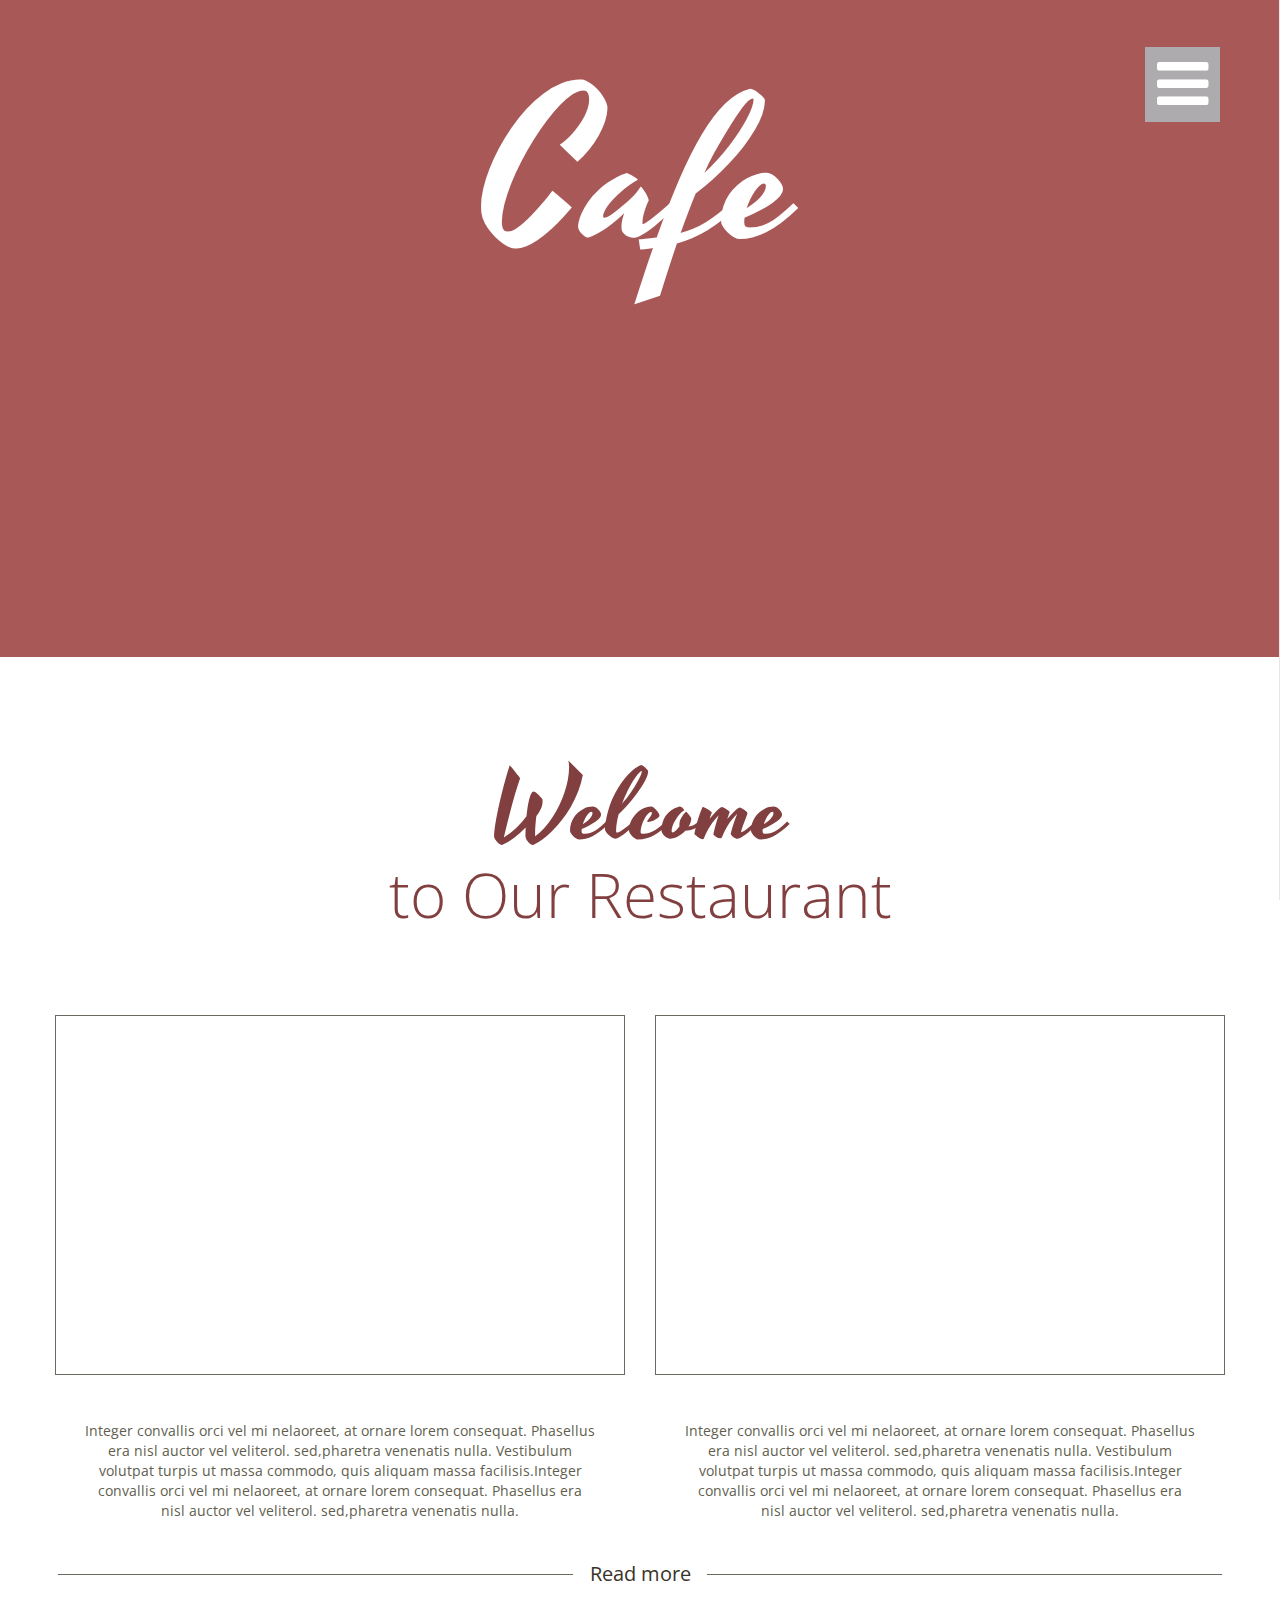
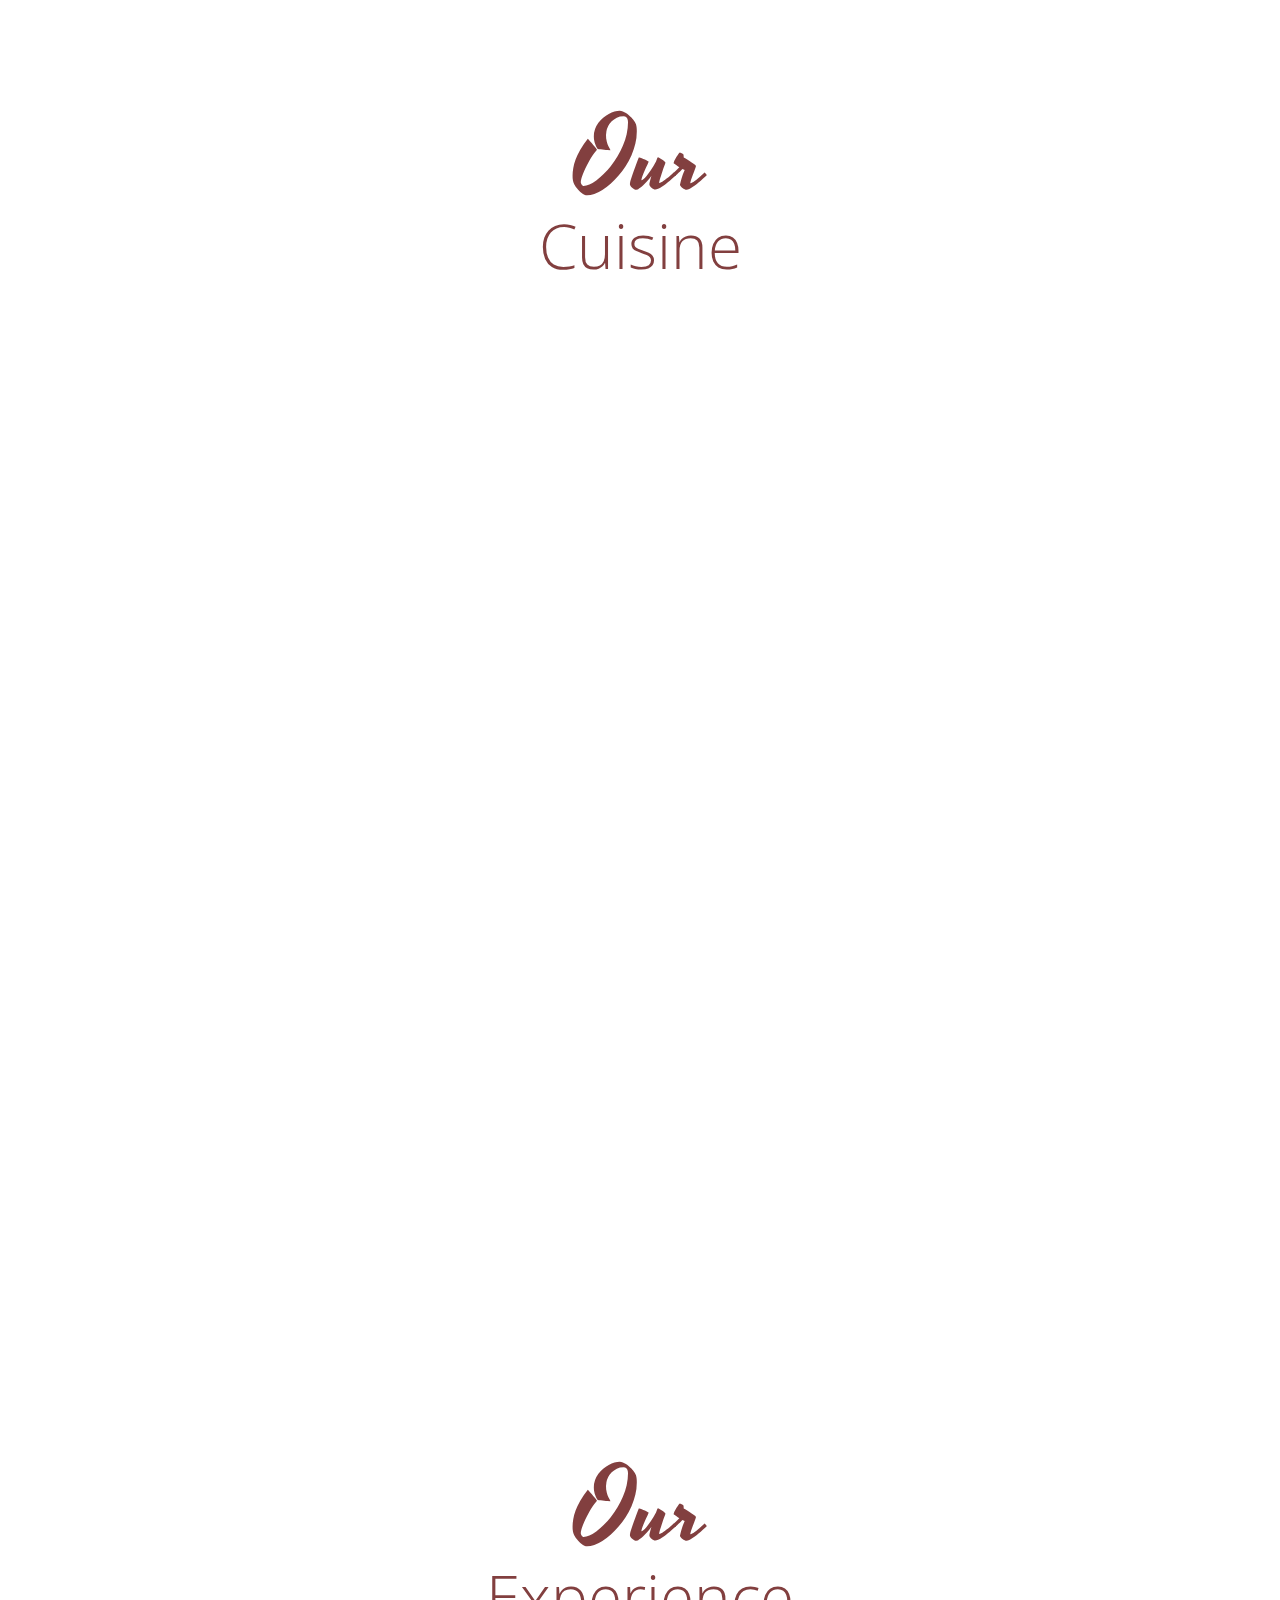
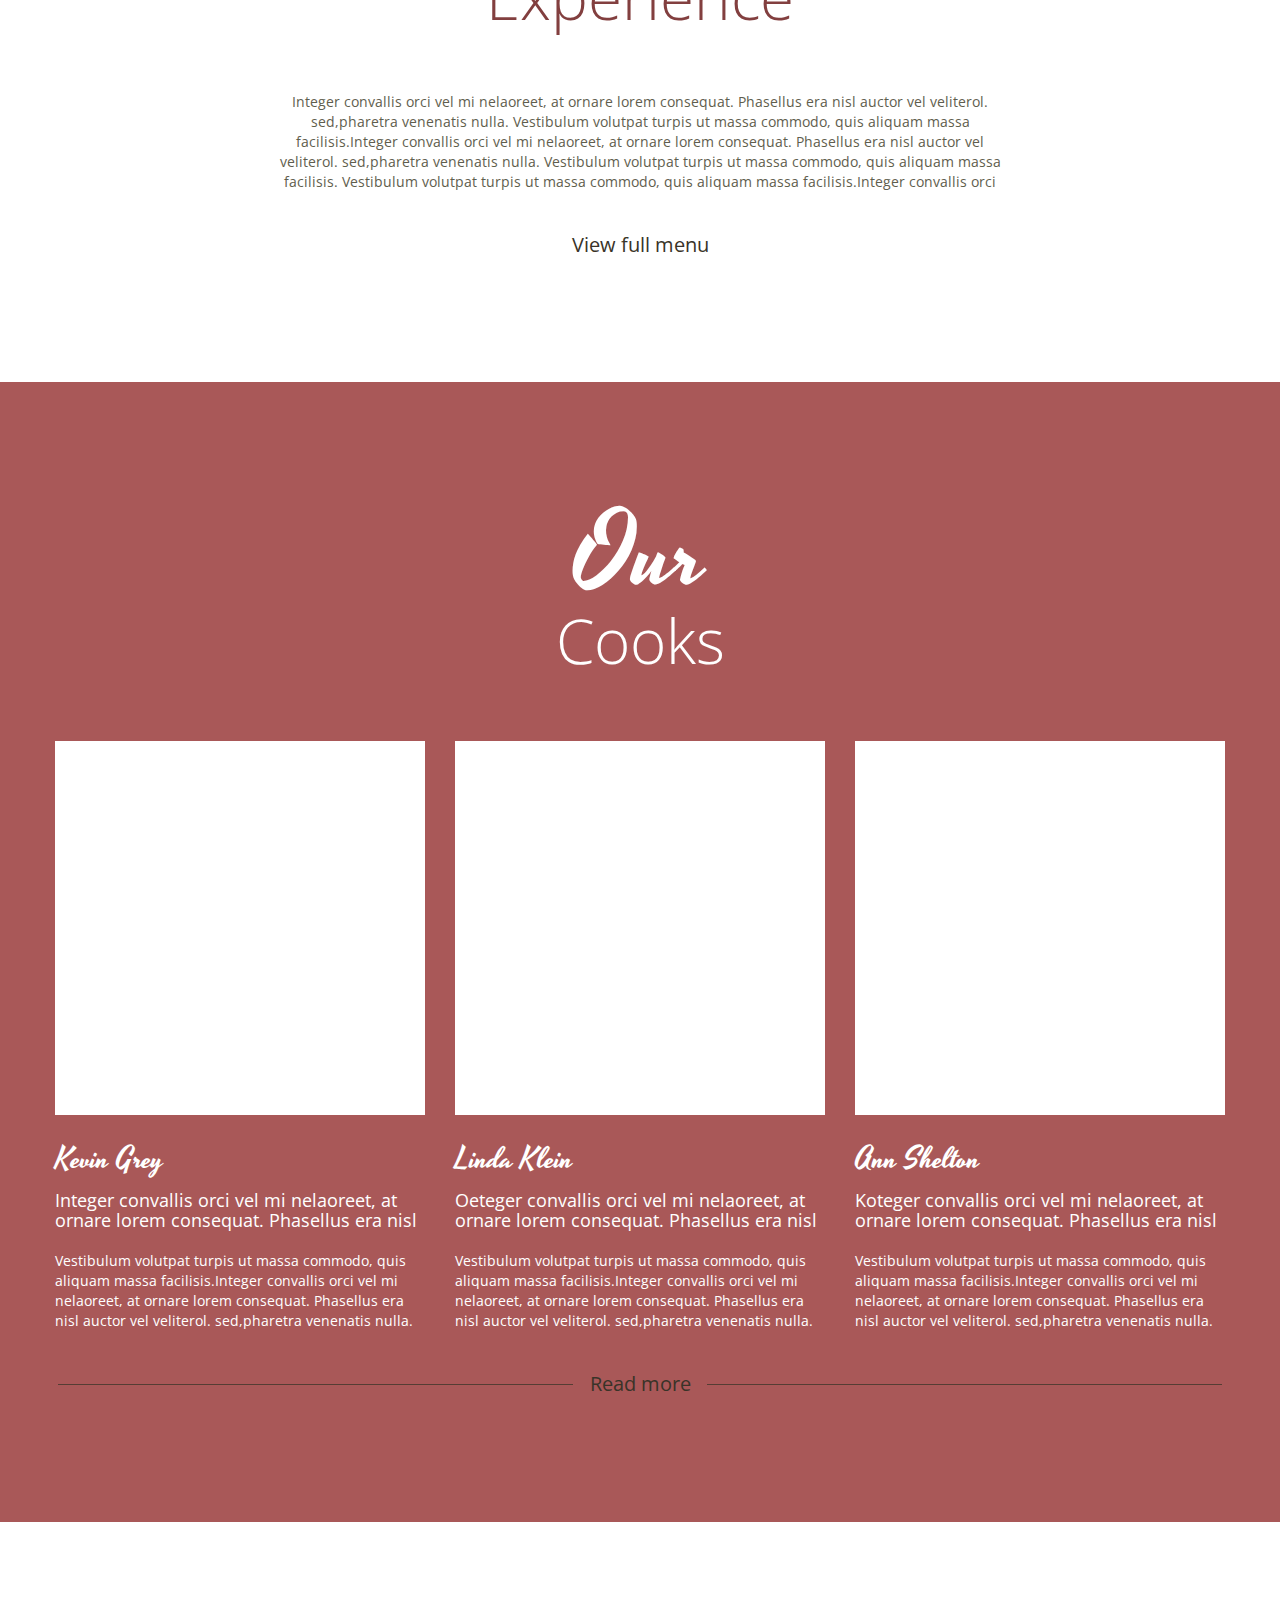
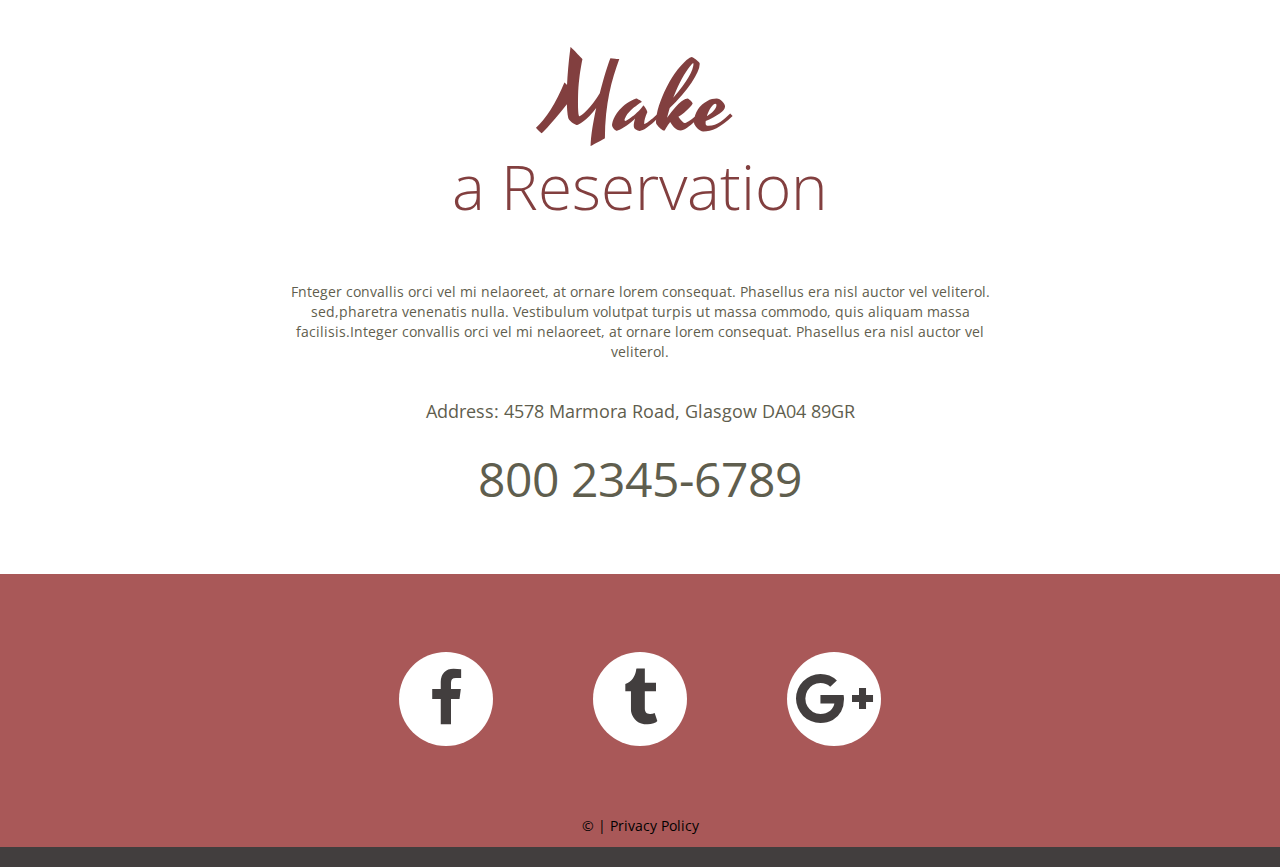
==== index.html @ 907d3550 "Merge 78367ccdb9307be7bf141c4cbf2163a4fdd224da into d1d3f9cb39e96d536a439a0bcb1206f073305b9b" ====
﻿<!DOCTYPE html>
<html lang="en">
  <head>
    <title>Home</title>
    <meta charset="utf-8" />
    <meta name="format-detection" content="telephone=no" />
    <link rel="icon" href="images/favicon.ico" type="image/x-icon" />
    <link rel="stylesheet" href="css/grid.css" />
    <link rel="stylesheet" href="css/style.css" />
    <link rel="stylesheet" href="css/camera.css" />
    <link rel="stylesheet" href="css/jquery.fancybox.css" />

    <script src="js/jquery.js"></script>
    <script src="js/jquery-migrate-1.2.1.js"></script>

    <!--[if lt IE 9]>
    <html class="lt-ie9">
    <div style=' clear: both; text-align:center; position: relative;'>
        <a href="http://windows.microsoft.com/en-US/internet-explorer/..">
            <img src="images/ie8-panel/warning_bar_0000_us.jpg" border="0" height="42" width="820"
                 alt="You are using an outdated browser. For a faster, safer browsing experience, upgrade for free today."/>
        </a> 
    </div>
    <script src="js/html5shiv.js"></script>
    <![endif]-->

    <script src="js/device.min.js"></script>
  </head>

  <body>
    <div class="page">
      <!--========================================================
                              HEADER
    =========================================================-->
      <header>
        <div class="camera_container">
          <div id="camera" class="camera_wrap">
            <div
              data-thumb="images/slide01_thumb.jpg"
              data-src="images/slide01.jpg"
            >
              <div class="camera_caption fadeIn"></div>
            </div>
            <div
              data-thumb="images/slide02_thumb.jpg"
              data-src="images/slide02.jpg"
            >
              <div class="camera_caption fadeIn"></div>
            </div>
            <div
              data-thumb="images/slide03_thumb.jpg"
              data-src="images/slide03.jpg"
            >
              <div class="camera_caption fadeIn"></div>
            </div>
          </div>

          <div class="brand wow fadeIn">
            <h1 class="brand_name">
              <a href="./">Cafe</a>
            </h1>
          </div>
        </div>

        <div class="toggle-menu-container">
          <nav class="nav">
            <div class="nav_title"></div>
            <a class="sf-menu-toggle fa fa-bars" href="#"></a>
            <ul class="sf-menu">
              <li class="active">
                <a href="./">Home</a>
              </li>
              <li>
                <a href="index-1.html">About</a>
                <ul>
                  <li>
                    <a href="#">Quisque nulla</a>
                  </li>
                  <li>
                    <a href="#">Vestibulum libero</a>
                    <ul>
                      <li>
                        <a href="#">Lorem</a>
                      </li>
                      <li>
                        <a href="#">Dolor</a>
                      </li>
                      <li>
                        <a href="#">Sit amet</a>
                      </li>
                    </ul>
                  </li>
                  <li>
                    <a href="#">Vivamus eget nibh</a>
                  </li>
                </ul>
              </li>
              <li>
                <a href="index-2.html">What We Do</a>
              </li>
              <li>
                <a href="index-3.html">Menu</a>
              </li>
              <li>
                <a href="index-4.html">Contacts</a>
              </li>
            </ul>
          </nav>
        </div>
      </header>
      <!--========================================================
                              CONTENT
    =========================================================-->
      <main>
        <section class="well">
          <div class="container">
            <h2><em>Welcome</em>to Our Restaurant</h2>
            <div class="row">
              <div class="grid_6">
                <div class="img img__border">
                  <div class="lazy-img" style="padding-bottom: 63.0282%">
                    <img data-src="images/page-1_img01.jpg" alt="" />
                  </div>
                </div>
                <p class="center indents-1">
                  Integer convallis orci vel mi nelaoreet, at ornare lorem
                  consequat. Phasellus era nisl auctor vel veliterol.
                  sed,pharetra venenatis nulla. Vestibulum volutpat turpis ut
                  massa commodo, quis aliquam massa facilisis.Integer convallis
                  orci vel mi nelaoreet, at ornare lorem consequat. Phasellus
                  era nisl auctor vel veliterol. sed,pharetra venenatis nulla.
                </p>
              </div>
              <div class="grid_6">
                <div class="img img__border">
                  <div class="lazy-img" style="padding-bottom: 63.0282%">
                    <img data-src="images/page-1_img02.jpg" alt="" />
                  </div>
                </div>
                <p class="center indents-1">
                  Integer convallis orci vel mi nelaoreet, at ornare lorem
                  consequat. Phasellus era nisl auctor vel veliterol.
                  sed,pharetra venenatis nulla. Vestibulum volutpat turpis ut
                  massa commodo, quis aliquam massa facilisis.Integer convallis
                  orci vel mi nelaoreet, at ornare lorem consequat. Phasellus
                  era nisl auctor vel veliterol. sed,pharetra venenatis nulla.
                </p>
              </div>
            </div>
            <div class="decoration"><a href="#" class="btn">Read more</a></div>
            <h2><em>Our</em>Cuisine</h2>
          </div>
          <div class="gallery">
            <div class="gallery_col-1">
              <a
                data-fancybox-group="gallery"
                href="images/page-1_img03_original.jpg"
                class="gallery_item thumb lazy-img"
                style="padding-bottom: 93.96551724137931%"
              >
                <img data-src="images/page-1_img03.jpg" alt="" />
                <div class="gallery_overlay">
                  <div class="gallery_caption">
                    <p><em>Lorem Blandit</em></p>
                    <p>
                      Integer convallis orci vel mi nelaoreet, at ornare lorem
                      consequat. Phasellus era nisl
                    </p>
                  </div>
                </div>
              </a>
              <a
                data-fancybox-group="gallery"
                href="images/page-1_img04_original.jpg"
                class="gallery_item thumb lazy-img"
                style="padding-bottom: 74.13793103448276%"
              >
                <img data-src="images/page-1_img04.jpg" alt="" />
                <div class="gallery_overlay">
                  <div class="gallery_caption">
                    <p><em>Lorem Blandit</em></p>
                    <p>
                      Integer convallis orci vel mi nelaoreet, at ornare lorem
                      consequat. Phasellus era nisl
                    </p>
                  </div>
                </div>
              </a>
              <a
                data-fancybox-group="gallery"
                href="images/page-1_img05_original.jpg"
                class="gallery_item thumb lazy-img"
                style="padding-bottom: 94.6551724137931%"
              >
                <img data-src="images/page-1_img05.jpg" alt="" />
                <div class="gallery_overlay">
                  <div class="gallery_caption">
                    <p><em>Lorem Blandit</em></p>
                    <p>
                      Integer convallis orci vel mi nelaoreet, at ornare lorem
                      consequat. Phasellus era nisl
                    </p>
                  </div>
                </div>
              </a>
            </div>
            <div class="gallery_col-2">
              <a
                data-fancybox-group="gallery"
                href="images/page-1_img06_original.jpg"
                class="gallery_item thumb lazy-img"
                style="padding-bottom: 52.48322147651007%"
              >
                <img data-src="images/page-1_img06.jpg" alt="" />
                <div class="gallery_overlay">
                  <div class="gallery_caption">
                    <p><em>Lorem Blandit</em></p>
                    <p>
                      Integer convallis orci vel mi nelaoreet, at ornare lorem
                      consequat. Phasellus era nisl
                    </p>
                  </div>
                </div>
              </a>
              <a
                data-fancybox-group="gallery"
                href="images/page-1_img07_original.jpg"
                class="gallery_item thumb lazy-img"
                style="padding-bottom: 55.97315436241611%"
              >
                <img data-src="images/page-1_img07.jpg" alt="" />
                <div class="gallery_overlay">
                  <div class="gallery_caption">
                    <p><em>Lorem Blandit</em></p>
                    <p>
                      Integer convallis orci vel mi nelaoreet, at ornare lorem
                      consequat. Phasellus era nisl
                    </p>
                  </div>
                </div>
              </a>
              <a
                data-fancybox-group="gallery"
                href="images/page-1_img08_original.jpg"
                class="gallery_item thumb lazy-img"
                style="padding-bottom: 96.10738255033557%"
              >
                <img data-src="images/page-1_img08.jpg" alt="" />
                <div class="gallery_overlay">
                  <div class="gallery_caption">
                    <p><em>Lorem Blandit</em></p>
                    <p>
                      Integer convallis orci vel mi nelaoreet, at ornare lorem
                      consequat. Phasellus era nisl
                    </p>
                  </div>
                </div>
              </a>
            </div>
            <div class="gallery_col-3">
              <a
                data-fancybox-group="gallery"
                href="images/page-1_img09_original.jpg"
                class="gallery_item thumb lazy-img"
                style="padding-bottom: 93.69676320272572%"
              >
                <img data-src="images/page-1_img09.jpg" alt="" />
                <div class="gallery_overlay">
                  <div class="gallery_caption">
                    <p><em>Lorem Blandit</em></p>
                    <p>
                      Integer convallis orci vel mi nelaoreet, at ornare lorem
                      consequat. Phasellus era nisl
                    </p>
                  </div>
                </div>
              </a>
              <a
                data-fancybox-group="gallery"
                href="images/page-1_img10_original.jpg"
                class="gallery_item thumb lazy-img"
                style="padding-bottom: 72.23168654173765%"
              >
                <img data-src="images/page-1_img10.jpg" alt="" />
                <div class="gallery_overlay">
                  <div class="gallery_caption">
                    <p><em>Lorem Blandit</em></p>
                    <p>
                      Integer convallis orci vel mi nelaoreet, at ornare lorem
                      consequat. Phasellus era nisl
                    </p>
                  </div>
                </div>
              </a>
              <a
                data-fancybox-group="gallery"
                href="images/page-1_img11_original.jpg"
                class="gallery_item thumb lazy-img"
                style="padding-bottom: 93.69676320272572%"
              >
                <img data-src="images/page-1_img11.jpg" alt="" />
                <div class="gallery_overlay">
                  <div class="gallery_caption">
                    <p><em>Lorem Blandit</em></p>
                    <p>
                      Integer convallis orci vel mi nelaoreet, at ornare lorem
                      consequat. Phasellus era nisl
                    </p>
                  </div>
                </div>
              </a>
            </div>
          </div>
        </section>
        <section class="parallax parallax1" data-parallax-speed="-0.4">
          <div class="container">
            <h2><em>Our </em>Experience</h2>
            <p class="indents-2">
              Integer convallis orci vel mi nelaoreet, at ornare lorem
              consequat. Phasellus era nisl auctor vel veliterol. sed,pharetra
              venenatis nulla. Vestibulum volutpat turpis ut massa commodo, quis
              aliquam massa facilisis.Integer convallis orci vel mi nelaoreet,
              at ornare lorem consequat. Phasellus era nisl auctor vel
              veliterol. sed,pharetra venenatis nulla. Vestibulum volutpat
              turpis ut massa commodo, quis aliquam massa facilisis. Vestibulum
              volutpat turpis ut massa commodo, quis aliquam massa
              facilisis.Integer convallis orci
            </p>
            <a href="#" class="btn">View full menu</a>
          </div>
        </section>
        <section class="well well__offset-1 bg-1">
          <div class="container">
            <h2><em>Our </em>Cooks</h2>
            <div class="row row__offset-1">
              <div class="grid_4">
                <figure>
                  <div
                    class="img lazy-img"
                    style="padding-bottom: 101.0810810810811%"
                  >
                    <img data-src="images/page-1_img12.jpg" alt="" />
                  </div>
                  <figcaption>Kevin Grey</figcaption>
                </figure>
                <h3>
                  Integer convallis orci vel mi nelaoreet, at ornare lorem
                  consequat. Phasellus era nisl
                </h3>
                <p>
                  Vestibulum volutpat turpis ut massa commodo, quis aliquam
                  massa facilisis.Integer convallis orci vel mi nelaoreet, at
                  ornare lorem consequat. Phasellus era nisl auctor vel
                  veliterol. sed,pharetra venenatis nulla.
                </p>
              </div>
              <div class="grid_4">
                <figure>
                  <div
                    class="img lazy-img"
                    style="padding-bottom: 101.0810810810811%"
                  >
                    <img data-src="images/page-1_img13.jpg" alt="" />
                  </div>
                  <figcaption>Linda Klein</figcaption>
                </figure>
                <h3>
                  Oeteger convallis orci vel mi nelaoreet, at ornare lorem
                  consequat. Phasellus era nisl
                </h3>
                <p>
                  Vestibulum volutpat turpis ut massa commodo, quis aliquam
                  massa facilisis.Integer convallis orci vel mi nelaoreet, at
                  ornare lorem consequat. Phasellus era nisl auctor vel
                  veliterol. sed,pharetra venenatis nulla.
                </p>
              </div>
              <div class="grid_4">
                <figure>
                  <div
                    class="img lazy-img"
                    style="padding-bottom: 101.0810810810811%"
                  >
                    <img data-src="images/page-1_img14.jpg" alt="" />
                  </div>
                  <figcaption>Ann Shelton</figcaption>
                </figure>
                <h3>
                  Koteger convallis orci vel mi nelaoreet, at ornare lorem
                  consequat. Phasellus era nisl
                </h3>
                <p>
                  Vestibulum volutpat turpis ut massa commodo, quis aliquam
                  massa facilisis.Integer convallis orci vel mi nelaoreet, at
                  ornare lorem consequat. Phasellus era nisl auctor vel
                  veliterol. sed,pharetra venenatis nulla.
                </p>
              </div>
            </div>
            <div class="decoration"><a href="#" class="btn">Read more</a></div>
          </div>
        </section>
        <section class="well well__offset-2">
          <div class="container center">
            <h2><em>Make </em>a Reservation</h2>
            <p class="indents-2">
              Fnteger convallis orci vel mi nelaoreet, at ornare lorem
              consequat. Phasellus era nisl auctor vel veliterol. sed,pharetra
              venenatis nulla. Vestibulum volutpat turpis ut massa commodo, quis
              aliquam massa facilisis.Integer convallis orci vel mi nelaoreet,
              at ornare lorem consequat. Phasellus era nisl auctor vel
              veliterol.
            </p>
            <address class="address-1">
              <dl>
                <dt>Address:</dt>
                <dd>4578 Marmora Road, Glasgow DA04 89GR</dd>
              </dl>
              <p><em>800 2345-6789</em></p>
            </address>
          </div>
        </section>
      </main>

      <!--========================================================
                              FOOTER
    =========================================================-->
      <footer>
        <div class="container">
          <ul class="socials">
            <li><a href="#" class="fa fa-facebook"></a></li>
            <li><a href="#" class="fa fa-tumblr"></a></li>
            <li><a href="#" class="fa fa-google-plus"></a></li>
          </ul>
          <div class="copyright">
            © <span id="copyright-year"></span> |
            <a href="#">Privacy Policy</a>
          </div>
        </div>
        <div class="tm">
          <a href="#"><img src="images/TM_logo.png" alt="" /></a>
        </div>
      </footer>
    </div>

    <script src="js/script.js"></script>
  </body>
</html>
---- css/grid.css ----
/*==========================================================
                        NORMALIZE
==========================================================*/
html,
body,
div,
span,
applet,
object,
iframe,
h1,
h2,
h3,
h4,
h5,
h6,
p,
blockquote,
pre,
a,
abbr,
acronym,
address,
big,
cite,
code,
del,
dfn,
em,
img,
ins,
kbd,
q,
s,
samp,
small,
strike,
strong,
sub,
sup,
tt,
var,
b,
u,
i,
center,
dl,
dt,
dd,
ol,
ul,
li,
fieldset,
form,
label,
legend,
table,
caption,
tbody,
tfoot,
thead,
tr,
th,
td,
article,
aside,
canvas,
details,
embed,
figure,
figcaption,
footer,
header,
hgroup,
menu,
nav,
output,
ruby,
section,
summary,
time,
mark,
audio,
video {
  margin: 0;
  padding: 0;
  border: 0;
  font-size: 100%;
  font: inherit;
  vertical-align: top;
}
article,
aside,
details,
figcaption,
figure,
footer,
header,
hgroup,
menu,
nav,
section {
  display: block;
}
body {
  line-height: 1;
}
ol,
ul {
  list-style: none;
}
blockquote,
q {
  quotes: none;
}
blockquote:before,
blockquote:after,
q:before,
q:after {
  content: '';
  content: none;
}
table {
  border-collapse: collapse;
  border-spacing: 0;
}
/*==========================================================
                        GRID SYSTEM
==========================================================*/
.container,
.container-fluid {
  margin-right: auto;
  margin-left: auto;
  -moz-box-sizing: border-box;
  -webkit-box-sizing: border-box;
  box-sizing: border-box;
}
.container:before,
.container-fluid:before,
.row:before,
.container:after,
.container-fluid:after,
.row:after {
  content: " ";
  display: table;
}
.container:after,
.container-fluid:after,
.row:after {
  clear: both;
}
.container-fluid [class*="grid_"] {
  float: left;
  width: 8.33333333%;
  min-height: 1px;
}
.container-fluid .grid_12 {
  width: 100%;
}
.container-fluid .grid_11 {
  width: 91.66666667%;
}
.container-fluid .grid_10 {
  width: 83.33333333%;
}
.container-fluid .grid_9 {
  width: 75%;
}
.container-fluid .grid_8 {
  width: 66.66666667%;
}
.container-fluid .grid_7 {
  width: 58.33333333%;
}
.container-fluid .grid_6 {
  width: 50%;
}
.container-fluid .grid_5 {
  width: 41.66666667%;
}
.container-fluid .grid_4 {
  width: 33.33333333%;
}
.container-fluid .grid_3 {
  width: 25%;
}
.container-fluid .grid_2 {
  width: 16.66666667%;
}
.container-fluid .grid_1 {
  width: 8.33333333%;
}
.container-fluid .preffix_12 {
  margin-left: 100%;
}
.container-fluid .preffix_11 {
  margin-left: 91.66666667%;
}
.container-fluid .preffix_10 {
  margin-left: 83.33333333%;
}
.container-fluid .preffix_9 {
  margin-left: 75%;
}
.container-fluid .preffix_8 {
  margin-left: 66.66666667%;
}
.container-fluid .preffix_7 {
  margin-left: 58.33333333%;
}
.container-fluid .preffix_6 {
  margin-left: 50%;
}
.container-fluid .preffix_5 {
  margin-left: 41.66666667%;
}
.container-fluid .preffix_4 {
  margin-left: 33.33333333%;
}
.container-fluid .preffix_3 {
  margin-left: 25%;
}
.container-fluid .preffix_2 {
  margin-left: 16.66666667%;
}
.container-fluid .preffix_1 {
  margin-left: 8.33333333%;
}
.container,
.container-fluid {
  width: 1170px;
}
.container .row {
  margin-left: -30px;
}
.container [class*="grid_"] {
  float: left;
  min-height: 1px;
  margin-left: 30px;
}
.container .grid_12 {
  width: 1170px;
}
.container .grid_11 {
  width: 1070px;
}
.container .grid_10 {
  width: 970px;
}
.container .grid_9 {
  width: 870px;
}
.container .grid_8 {
  width: 770px;
}
.container .grid_7 {
  width: 670px;
}
.container .grid_6 {
  width: 570px;
}
.container .grid_5 {
  width: 470px;
}
.container .grid_4 {
  width: 370px;
}
.container .grid_3 {
  width: 270px;
}
.container .grid_2 {
  width: 170px;
}
.container .grid_1 {
  width: 70px;
}
.container .preffix_12 {
  margin-left: 1230px;
}
.container .preffix_11 {
  margin-left: 1130px;
}
.container .preffix_10 {
  margin-left: 1030px;
}
.container .preffix_9 {
  margin-left: 930px;
}
.container .preffix_8 {
  margin-left: 830px;
}
.container .preffix_7 {
  margin-left: 730px;
}
.container .preffix_6 {
  margin-left: 630px;
}
.container .preffix_5 {
  margin-left: 530px;
}
.container .preffix_4 {
  margin-left: 430px;
}
.container .preffix_3 {
  margin-left: 330px;
}
.container .preffix_2 {
  margin-left: 230px;
}
.container .preffix_1 {
  margin-left: 130px;
}
@media (min-width: 980px) and (max-width: 1199px) {
  .container,
  .container-fluid {
    width: 940px;
  }
  .container .row {
    margin-left: -20px;
  }
  .container [class*="grid_"] {
    float: left;
    min-height: 1px;
    margin-left: 20px;
  }
  .container .grid_12 {
    width: 940px;
  }
  .container .grid_11 {
    width: 860px;
  }
  .container .grid_10 {
    width: 780px;
  }
  .container .grid_9 {
    width: 700px;
  }
  .container .grid_8 {
    width: 620px;
  }
  .container .grid_7 {
    width: 540px;
  }
  .container .grid_6 {
    width: 460px;
  }
  .container .grid_5 {
    width: 380px;
  }
  .container .grid_4 {
    width: 300px;
  }
  .container .grid_3 {
    width: 220px;
  }
  .container .grid_2 {
    width: 140px;
  }
  .container .grid_1 {
    width: 60px;
  }
  .container .preffix_12 {
    margin-left: 980px;
  }
  .container .preffix_11 {
    margin-left: 900px;
  }
  .container .preffix_10 {
    margin-left: 820px;
  }
  .container .preffix_9 {
    margin-left: 740px;
  }
  .container .preffix_8 {
    margin-left: 660px;
  }
  .container .preffix_7 {
    margin-left: 580px;
  }
  .container .preffix_6 {
    margin-left: 500px;
  }
  .container .preffix_5 {
    margin-left: 420px;
  }
  .container .preffix_4 {
    margin-left: 340px;
  }
  .container .preffix_3 {
    margin-left: 260px;
  }
  .container .preffix_2 {
    margin-left: 180px;
  }
  .container .preffix_1 {
    margin-left: 100px;
  }
}
@media (min-width: 768px) and (max-width: 979px) {
  .container,
  .container-fluid {
    width: 748px;
  }
  .container .row {
    margin-left: -20px;
  }
  .container [class*="grid_"] {
    float: left;
    min-height: 1px;
    margin-left: 20px;
  }
  .container .grid_12 {
    width: 748px;
  }
  .container .grid_11 {
    width: 684px;
  }
  .container .grid_10 {
    width: 620px;
  }
  .container .grid_9 {
    width: 556px;
  }
  .container .grid_8 {
    width: 492px;
  }
  .container .grid_7 {
    width: 428px;
  }
  .container .grid_6 {
    width: 364px;
  }
  .container .grid_5 {
    width: 300px;
  }
  .container .grid_4 {
    width: 236px;
  }
  .container .grid_3 {
    width: 172px;
  }
  .container .grid_2 {
    width: 108px;
  }
  .container .grid_1 {
    width: 44px;
  }
  .container .preffix_12 {
    margin-left: 788px;
  }
  .container .preffix_11 {
    margin-left: 724px;
  }
  .container .preffix_10 {
    margin-left: 660px;
  }
  .container .preffix_9 {
    margin-left: 596px;
  }
  .container .preffix_8 {
    margin-left: 532px;
  }
  .container .preffix_7 {
    margin-left: 468px;
  }
  .container .preffix_6 {
    margin-left: 404px;
  }
  .container .preffix_5 {
    margin-left: 340px;
  }
  .container .preffix_4 {
    margin-left: 276px;
  }
  .container .preffix_3 {
    margin-left: 212px;
  }
  .container .preffix_2 {
    margin-left: 148px;
  }
  .container .preffix_1 {
    margin-left: 84px;
  }
}
@media (max-width: 767px) {
  .container,
  .container-fluid {
    width: 420px;
    padding: 0;
  }
  .container .row {
    margin-left: 0;
  }
  .row + .row,
  [class*="grid_"] + [class*="grid_"] {
    margin-top: 30px;
  }
  .container [class*="grid_"],
  .container-fluid [class*="grid_"] {
    float: none;
    display: block;
    width: 100%;
    margin-left: 0;
  }
}
@media (max-width: 479px) {
  body {
    padding: 0;
  }
  .container,
  .container-fluid {
    width: 300px;
    padding: 0 15px;
  }
  .row {
    margin-left: 0;
  }
}
---- css/style.css ----
@import "animate.css";
@import url(//maxcdn.bootstrapcdn.com/font-awesome/4.3.0/css/font-awesome.min.css);
@import url(http://fonts.googleapis.com/css?family=Open+Sans:300,400,700);
@import url(http://fonts.googleapis.com/css?family=Yesteryear);
/*========================================================
                      Main Styles
=========================================================*/
body {
  background: #a95858;
  color: #333;
  font-family: 'Open Sans', sans-serif;
  font-size: 14px;
  line-height: 20px;
  font-weight: 400px;
  -webkit-text-size-adjust: none;
  color: #5f5e4e;
}
img {
  max-width: 100%;
  height: auto;
}
h2 {
  text-align: center;
  font-family: 'Open Sans', sans-serif;
  font-size: 62px;
  line-height: 82px;
  font-weight: 300;
  color: #823f3f;
}
@media (max-width: 767px) {
  h2 {
    font-size: 42px;
    line-height: 56px;
  }
}
h2 em {
  display: block;
  font-family: 'Yesteryear', cursive;
  font-size: 100px;
  line-height: 82px;
  font-weight: 400;
}
@media (max-width: 767px) {
  h2 em {
    font-size: 72px;
    line-height: 56px;
  }
}
h3 {
  font-family: 'Open Sans', sans-serif;
  font-size: 18px;
  line-height: 20px;
  font-weight: 400;
  color: #393328;
}
p a:hover {
  text-decoration: underline;
}
figcaption {
  font-family: 'Yesteryear', cursive;
  font-size: 30px;
  line-height: 40px;
  font-weight: 400;
  color: #393328;
}
.address-1 {
  font-size: 18px;
  line-height: 24px;
}
.address-1 dt {
  display: inline-block;
}
.address-1 dd {
  display: inline-block;
}
.address-1 em {
  font-size: 48px;
  line-height: 56px;
}
.address-1 * + p {
  margin-top: 28px;
}
.address-2 {
  overflow: hidden;
  margin-top: 60px;
}
.address-2 .address_container {
  width: 170px;
  float: left;
}
@media (max-width: 979px) {
  .address-2 .address_container {
    float: none;
    width: 100%;
  }
}
.address-2 dl {
  margin-left: 128px;
  float: left;
}
@media (max-width: 1199px) {
  .address-2 dl {
    margin-left: 50px;
  }
}
@media (max-width: 979px) {
  .address-2 dl {
    margin-left: 0;
    margin-top: 20px;
    float: none;
  }
}
.address-2 dt {
  display: inline-block;
}
.address-2 dd {
  display: inline-block;
}
.address-2 a:hover {
  text-decoration: underline;
}
a {
  font: inherit;
  color: inherit;
  text-decoration: none;
  -moz-transition: 0.3s;
  -o-transition: 0.3s;
  -webkit-transition: 0.3s;
  transition: 0.3s;
}
a:active {
  background: transparent;
}
a[href^="tel:"] {
  color: inherit;
  text-decoration: none;
}
.fa {
  line-height: inherit;
}
[class*='fa-']:before {
  font-weight: 400;
  font-family: 'FontAwesome';
}
.page {
  overflow: hidden;
  min-height: 500px;
}
.lt-ie9 .page {
  min-width: 1200px;
}
.center {
  text-align: center;
}
.indents-1 {
  padding: 0 30px;
}
@media (max-width: 1199px) {
  .indents-1 {
    padding: 0;
  }
}
.indents-2 {
  padding: 0 220px;
}
@media (max-width: 1199px) {
  .indents-2 {
    padding: 0;
  }
}
.indents-3 {
  padding: 0 55px 0 0;
}
@media (max-width: 1199px) {
  .indents-3 {
    padding: 0;
  }
}
/*=======================================================
                        Components
=========================================================*/
/*========================   Menu   ==========================*/
.sf-menu {
  display: inline-block;
}
.sf-menu:before,
.sf-menu:after {
  content: " ";
  display: table;
}
.sf-menu:after {
  clear: both;
}
.sf-menu > li {
  position: relative;
  float: left;
}
.sf-menu > li + li {
  margin-left: 20px;
}
.sf-menu a {
  display: block;
}
.sf-menu {
  font-family: 'Open Sans', sans-serif;
  font-size: 24px;
  line-height: 24px;
  font-weight: 300;
}
.sf-menu > li > a {
  color: #ffffff;
}
.sf-menu > li.sfHover > a,
.sf-menu > li > a:hover {
  color: #2b2929;
}
.sf-menu > li.active > a {
  color: #2b2929;
}
.sf-menu ul {
  display: none;
  position: absolute;
  top: 100%;
  width: 235px;
  margin-top: 30px;
  padding: 0;
  background: #e6e6e6;
  z-index: 2;
  -moz-box-sizing: border-box;
  -webkit-box-sizing: border-box;
  box-sizing: border-box;
}
.sf-menu ul {
  font-family: 'Open Sans', sans-serif;
  font-size: 16px;
  line-height: 30px;
  font-weight: 300;
}
.sf-menu ul > li > a {
  color: #393328;
  padding: 0 20px;
}
.sf-menu ul > li.sfHover > a,
.sf-menu ul > li > a:hover {
  color: #ffffff;
  background: #884646;
}
.sf-menu ul ul {
  position: static;
  top: 100%;
  width: auto;
  margin-top: 0;
  padding: 0;
  z-index: 4;
}
.sf-menu ul ul > li > a {
  color: #393328;
  padding: 0 30px;
}
.sf-menu ul ul > li.sfHover > a,
.sf-menu ul ul > li > a:hover {
  color: #ffffff;
  background: #884646;
}
.sf-menu > li > .sf-with-ul {
  position: relative;
}
.sf-menu > li > .sf-with-ul:before {
  position: absolute;
  left: 50%;
  top: 100%;
  margin-left: -6px;
  content: '\f0d7';
  font: 400 12px/12px 'FontAwesome';
}
@media (max-width: 767px) {
  .sf-menu {
    display: none;
  }
}
.toggle-menu-container .nav {
  margin: 0;
  position: fixed;
  right: -273px;
  top: 0;
  height: 100%;
  width: 273px;
  background: #ffffff;
  border-left: 1px solid #e6e6e6;
  z-index: 998;
}
.toggle-menu-container .nav_title {
  padding: 20px 0;
  background: #423e3e;
}
.toggle-menu-container .sf-menu-toggle {
  position: fixed;
  top: 47px;
  right: 60px;
  width: 75px;
  height: 75px;
  font-size: 60px;
  line-height: 75px;
  color: #fff;
  background: #adabad;
  text-align: center;
}
.toggle-menu-container .sf-menu-toggle:hover {
  text-decoration: none;
  background: #fff;
  color: #000;
}
.toggle-menu-container .sf-menu {
  width: 100%;
}
.toggle-menu-container .sf-menu > li {
  float: none;
}
.toggle-menu-container .sf-menu > li + li {
  margin-left: 0;
}
.toggle-menu-container .sf-menu > li a {
  color: #823f3f;
  background: none;
  padding: 10px 40px;
}
.toggle-menu-container .sf-menu > li.active > a {
  color: #ffffff;
  background: #a95858;
}
.toggle-menu-container .sf-menu > li.sfHover > a,
.toggle-menu-container .sf-menu > li a:hover {
  color: #ffffff;
  background: #ba7a7a;
}
.toggle-menu-container .sf-menu ul {
  position: static;
  padding: 0;
  margin: 0;
  width: 100%;
}
.toggle-menu-container .sf-menu ul li a {
  color: #823f3f;
  background: none;
  padding: 10px 50px;
}
.toggle-menu-container .sf-menu ul li.active > a {
  color: #ffffff;
  background: #a95858;
}
.toggle-menu-container .sf-menu ul li.sfHover > a,
.toggle-menu-container .sf-menu ul li a:hover {
  color: #ffffff;
  background: #ba7a7a;
}
.toggle-menu-container .sf-menu ul ul a {
  padding: 10px 60px;
}
.toggle-menu-container .nav.active {
  right: 0;
}
.toggle-menu-container .nav.active .sf-menu-toggle {
  margin-left: 0;
  top: 6px;
  right: 233px;
  height: 30px;
  width: 30px;
  font-size: 18px;
  line-height: 30px;
}
@media (max-width: 979px) {
  .toggle-menu-container .sf-menu-toggle {
    top: 10px;
    right: 10px;
  }
}
@media (max-width: 767px) {
  .toggle-menu-container .sf-menu {
    display: block;
  }
  .toggle-menu-container .sf-menu a {
    text-align: left;
  }
}
/*==================  Select Menu  ======================*/
.select-menu {
  position: relative;
  display: none;
  margin: 0 auto;
  width: 420px;
  background: #ffffff url('../images/select.png') no-repeat right center;
  overflow: hidden;
}
.select-menu .select {
  width: 440px;
  height: 30px;
  color: #585858;
  background-color: transparent;
  font: 400 15px 'Open Sans', sans-serif;
  line-height: 30px;
  border: none;
  border-radius: 0;
  box-shadow: none;
  outline: none;
  -webkit-appearance: none;
}
.select-menu .select::-ms-expand {
  display: none;
}
@media (max-width: 767px) {
  .select-menu {
    display: block;
  }
}
@media (max-width: 479px) {
  .select-menu {
    width: 270px;
  }
  .select-menu .select {
    width: 290px;
  }
}
/*==================  Stuck menu  ======================*/
.isStuck {
  background: #994f4f;
  z-index: 999;
  border-bottom: 1px solid #333333;
}
.isStuck .nav {
  margin: 24px 0 24px;
}
.isStuck .brand {
  margin: 5px 0 5px;
}
@media only screen and (max-width: 979px) {
  .isStuck {
    display: none !important;
  }
}
/*==================     ToTop     ======================*/
.toTop {
  width: 115px;
  height: 115px;
  font-size: 88px;
  line-height: 115px;
  color: #fff;
  background: #b6b2b3;
  position: fixed;
  right: 66px;
  bottom: 180px;
  display: none;
  overflow: hidden;
  text-align: center;
  text-decoration: none;
  z-index: 20;
  border-radius: 50%;
}
.toTop:hover {
  color: #fff;
  background: #663535;
  text-decoration: none;
}
@media only screen and (max-width: 1399px) {
  .toTop {
    display: none !important;
  }
}
/*==================   Parallax    ======================*/
.parallax {
  width: 100%;
  background-position: center 0;
  background-repeat: no-repeat;
}
.mobile .parallax,
.tablet .parallax {
  background-position: 50% 0 !important;
  background-size: cover;
}
.parallax1 {
  text-align: center;
  background-color: #FFF;
  background-image: url(../images/parallax01.jpg);
  padding: 132px 0 127px;
}
.parallax2 {
  color: #ffffff;
  background-color: #FFF;
  background-image: url(../images/parallax02.jpg);
  padding: 142px 0 142px;
}
.parallax3 {
  background-color: #FFF;
  background-image: url(../images/parallax03.jpg);
  padding: 117px 0 122px;
}
.parallax4 {
  color: #ffffff;
  background-color: #FFF;
  background-image: url(../images/parallax04.jpg);
  padding: 97px 0 100px;
}
.parallax4 h2 {
  color: #ffffff;
}
.parallax5 {
  color: #ffffff;
  background-color: #FFF;
  background-image: url(../images/parallax05.jpg);
  padding: 134px 0px 132px;
}
.parallax5 h2 {
  color: #ffffff;
  text-align: left;
  padding-left: 65px;
  position: relative;
}
.parallax5 h2:before {
  content: '\f000';
  position: absolute;
  left: 0;
  top: 10px;
  font-family: 'FontAwesome';
  font-size: 60px;
  line-height: 60px;
}
@media (max-width: 767px) {
  .parallax {
    background-position: center 0 !important;
    background-size: cover;
  }
}
.img__border {
  border: 1px solid #6c6860;
}
/*========================================================
                     HEADER  Section
=========================================================*/
header {
  background: #a95858;
}
header .brand {
  float: left;
}
header .nav {
  margin: 38px 0 48px 0;
  float: right;
}
@media (max-width: 767px) {
  header {
    text-align: center;
  }
  header .brand,
  header .nav {
    float: none;
  }
}
/*==================     Brand     ======================*/
.brand {
  margin: 14px 0 0 0;
  float: left;
}
.brand_name {
  padding: 0 0 6px 4px;
  display: inline-block;
  overflow: hidden;
  font-family: 'Yesteryear', cursive;
  font-size: 60px;
  line-height: 64px;
  color: #ffffff;
}
/*=======================================================
                     CONTENT  Layout
=========================================================*/
* + p {
  margin-top: 46px;
}
* + h2 {
  margin-top: 138px;
}
* + h3 {
  margin-top: 10px;
}
* + figcaption {
  margin-top: 25px;
}
* + address {
  margin-top: 37px;
}
* + .row {
  margin-top: 80px;
}
* + .row__offset-1 {
  margin-top: 60px;
}
* + .row__offset-2 {
  margin-top: 30px;
}
* + .decoration {
  margin-top: 43px;
}
* + .btn {
  margin-top: 43px;
}
* + .gallery {
  margin-top: 34px;
}
h2 + p {
  margin-top: 55px;
}
h3 + p {
  margin-top: 21px;
}
p + .img {
  margin-top: 46px;
}
.img + h3 {
  margin-top: 46px;
}
/*========================================================
                     CONTENT  Styles
=========================================================*/
main {
  display: block;
  background: #ffffff;
}
/*==================      Well     ======================*/
.well {
  padding: 114px 0 0 0;
}
.well__offset-1 {
  padding: 135px 0 128px 0;
}
.well__offset-2 {
  padding: 141px 0 67px 0;
}
.well__offset-3 {
  padding: 131px 0 129px 0;
}
.well__offset-4 {
  padding: 116px 0 129px 0;
}
/*==================    Buttons    ======================*/
.btn {
  position: relative;
  display: inline-block;
  font-family: 'Open Sans', sans-serif;
  font-size: 20px;
  line-height: 20px;
  font-weight: 400;
  color: #393328;
}
.btn:before,
.btn:after {
  content: '';
  position: absolute;
  left: 50%;
  right: 50%;
  background: #6c6860;
  height: 1px;
  top: 22px;
  opacity: 0;
  -moz-transition: all 0.3s ease;
  -o-transition: all 0.3s ease;
  -webkit-transition: all 0.3s ease;
  transition: all 0.3s ease;
}
.lt-ie9 .btn:before,
.lt-ie9 .btn:after {
  filter: alpha(opacity=0);
}
.btn:hover {
  color: #823f3f;
}
.btn:hover:before {
  left: 0;
  opacity: 1;
}
.lt-ie9 .btn:hover:before {
  filter: alpha(opacity=100);
}
.btn:hover:after {
  right: 0;
  opacity: 1;
}
.lt-ie9 .btn:hover:after {
  filter: alpha(opacity=100);
}
/*================== Decoration ======================*/
.decoration {
  position: relative;
  text-align: center;
}
.decoration:before {
  content: '';
  position: absolute;
  height: 1px;
  top: 10px;
  left: 0;
  right: 50%;
  margin-right: 67px;
  margin-left: 3px;
  background: #6c6860;
}
.decoration:after {
  content: '';
  position: absolute;
  height: 1px;
  top: 10px;
  right: 0;
  left: 50%;
  margin-left: 67px;
  margin-right: 3px;
  background: #6c6860;
}
/*==================   Lazy Img    ======================*/
.lazy-img {
  display: block;
  position: relative;
  height: 0;
  overflow: hidden;
  background: #ffffff url(../images/lazy-loader.gif) no-repeat center center;
}
.lazy-img img {
  position: absolute;
  top: 0;
  left: 0;
  width: 100%;
  height: 100%;
  z-index: 0;
  -moz-transition: 1s all ease;
  -o-transition: 1s all ease;
  -webkit-transition: 1s all ease;
  transition: 1s all ease;
  opacity: 0;
}
.lt-ie9 .lazy-img img {
  filter: alpha(opacity=0);
}
.lazy-img .lazy-loaded {
  opacity: 1;
}
.lt-ie9 .lazy-img .lazy-loaded {
  filter: alpha(opacity=100);
}
/*================== Gallery ======================*/
.gallery {
  width: 100%;
  overflow: hidden;
}
@media (max-width: 767px) {
  .gallery {
    width: 420px;
    margin: 0 auto;
  }
}
@media (max-width: 479px) {
  .gallery {
    width: 300px;
  }
}
.gallery em {
  font-size: 36px;
  line-height: 44px;
  color: #823f3f;
}
.gallery_col-1 {
  float: left;
  width: 30.3347280334728%;
}
@media (max-width: 767px) {
  .gallery_col-1 {
    width: 100%;
  }
}
.gallery_col-2 {
  float: left;
  width: 38.96443514644351%;
}
@media (max-width: 767px) {
  .gallery_col-2 {
    width: 100%;
  }
}
.gallery_col-3 {
  float: left;
  width: 30.70083682008368%;
}
@media (max-width: 767px) {
  .gallery_col-3 {
    width: 100%;
  }
}
.gallery_item {
  display: block;
  position: relative;
}
.gallery_item:hover .gallery_overlay {
  opacity: 1;
}
.lt-ie9 .gallery_item:hover .gallery_overlay {
  filter: alpha(opacity=100);
}
.gallery_overlay {
  position: absolute;
  text-align: center;
  vertical-align: top;
  top: 0;
  bottom: 0;
  left: 0;
  right: 0;
  opacity: 0;
  background: rgba(255, 255, 255, 0.54);
  z-index: 1;
  -moz-transition: all 0.3s ease;
  -o-transition: all 0.3s ease;
  -webkit-transition: all 0.3s ease;
  transition: all 0.3s ease;
}
.lt-ie9 .gallery_overlay {
  filter: alpha(opacity=0);
}
.lt-ie9 .gallery_overlay {
  background: none;
  -ms-filter: progid:DXImageTransform.Microsoft.gradient(startColorstr='#8affffff', endColorstr='#8affffff');
  filter: progid:DXImageTransform.Microsoft.gradient(startColorstr='#8affffff', endColorstr='#8affffff');
  zoom: 1;
}
.gallery_caption {
  position: absolute;
  background: #ffffff;
  width: 295px;
  padding: 28px 40px 42px;
  top: 50%;
  margin-top: -84px;
  left: 50%;
  margin-left: -188px;
}
@media (max-width: 1199px) {
  .gallery_caption {
    width: 240px;
    margin-left: -150px;
    padding: 20px 30px 30px;
  }
}
@media (max-width: 979px) {
  .gallery_caption {
    width: 200px;
    margin-left: -120px;
    padding: 10px 20px 20px;
    margin-top: -62px;
  }
  .gallery_caption em {
    font-size: 24px;
    line-height: 32px;
  }
  .gallery_caption * + p {
    margin-top: 10px;
  }
}
.gallery img {
  width: 100%;
}
.gallery * + p {
  margin-top: 20px;
}
/*========================================================
                     FOOTER  Styles
=========================================================*/
footer {
  padding: 78px 0 0 0;
  text-align: center;
}
footer .socials {
  display: inline-block;
  overflow: hidden;
}
footer .socials li {
  float: left;
}
footer .socials li + li {
  margin-left: 100px;
}
@media (max-width: 767px) {
  footer .socials li + li {
    margin-left: 30px;
  }
}
@media (max-width: 479px) {
  footer .socials li + li {
    margin-left: 15px;
  }
}
footer .socials a {
  display: inline-block;
  width: 94px;
  height: 94px;
  line-height: 94px;
  text-align: center;
  background: #ffffff;
  color: #423e3e;
  border-radius: 50%;
  font-size: 60px;
}
@media (max-width: 479px) {
  footer .socials a {
    font-size: 40px;
    width: 80px;
    height: 80px;
    line-height: 80px;
  }
}
footer .socials a:hover {
  background: #423e3e;
  color: #ffffff;
}
footer .copyright {
  color: #000000;
}
footer .copyright a:hover {
  text-decoration: underline;
}
* + footer .copyright {
  margin-top: 70px;
}
footer .tm {
  background: #423e3e;
}
* + footer .tm {
  margin-top: 11px;
}
.client {
  font-family: 'Open Sans', sans-serif;
  font-size: 18px;
  line-height: 20px;
  font-weight: 400;
  color: #5f5e4e;
}
.client em {
  display: block;
  font-family: 'Yesteryear', cursive;
  font-size: 30px;
  line-height: 40px;
  font-weight: 400;
}
* + .client {
  margin-top: 20px;
}
.bg-1 {
  background: #a95858;
  color: #ffffff;
}
.bg-1 h2 {
  color: #ffffff;
}
.bg-1 h3 {
  color: #ffffff;
}
.bg-1 figcaption {
  color: #ffffff;
}
.bg-1 .decoration:before,
.bg-1 .decoration:after {
  background: #563d34;
}
.bg-1 .btn:before,
.bg-1 .btn:after {
  background: #ffffff;
}
.bg-1 .btn:hover {
  color: #ffffff;
}
.box-1 .img {
  margin-top: 4px;
}
* + .box-1 {
  margin-top: 65px;
}
.box-1 * + p {
  margin-top: 1px;
}
.box-1 * + h3 {
  margin-top: 19px;
}
* + .box-2 {
  margin-top: 70px;
}
.box-3 h2 {
  text-align: left;
  font-size: 48px;
  line-height: 58px;
}
* + .box-3 {
  margin-top: 50px;
}
.box-3 h2 + * {
  margin-top: 50px;
}
/*==================  GOOGLE MAP  ======================*/
* + .map {
  margin-top: 72px;
}
.map_model {
  height: 430px;
}
.map_model img {
  max-width: none !important;
}
@media (max-width: 767px) {
  .map_model {
    height: 250px;
  }
}
@media (max-width: 479px) {
  .map_model {
    height: 200px;
  }
}
.map_locations {
  display: none;
}
---- css/camera.css ----
/*========================================================
                        Camera
=========================================================*/
.camera_container {
  position: relative;
  padding-bottom: 51.3598327%;
}
.camera_container .brand {
  position: absolute;
  left: 0;
  right: 0;
  top: 30%;
  text-align: center;
}
.camera_container .brand_name {
  padding: 0 20px 15px;
  display: inline-block;
  overflow: hidden;
  font-family: 'Yesteryear', cursive;
  font-size: 200px;
  line-height: 220px;
  font-weight: 400;
  color: #ffffff;
}
@media (max-width: 1700px) {
  .camera_container .brand {
    top: 60px;
  }
}
@media (max-width: 934.58248356px) {
  .camera_container {
    padding-bottom: 480px;
  }
}
.camera_wrap {
  display: none;
  position: absolute;
  left: 0;
  top: 0;
  width: 100%;
  margin-bottom: 0 !important;
  height: 100%;
  background: #fff;
  z-index: 0;
}
.camera_wrap img {
  max-width: none !important;
}
.camera_fakehover {
  height: 100%;
  min-height: 60px;
  position: relative;
  width: 100%;
}
.camera_src {
  display: none;
}
.cameraCont,
.cameraContents {
  height: 100%;
  position: relative;
  width: 100%;
  z-index: 1;
}
.cameraSlide {
  position: absolute;
  left: 0;
  right: 0;
  top: 0;
  bottom: 0;
}
.cameraContent {
  position: absolute;
  left: 0;
  right: 0;
  top: 0;
  bottom: 0;
  display: none;
}
.camera_target {
  position: absolute;
  left: 0;
  right: 0;
  top: 0;
  bottom: 0;
  overflow: hidden;
  text-align: left;
  z-index: 0;
}
.camera_overlayer {
  position: absolute;
  left: 0;
  right: 0;
  top: 0;
  bottom: 0;
  overflow: hidden;
  z-index: 0;
}
.camera_target_content {
  position: absolute;
  left: 0;
  right: 0;
  top: 0;
  bottom: 0;
  overflow: hidden;
  z-index: 2;
}
.camera_loader {
  background: #ffffff url(../images/camera-loader.gif) no-repeat center;
  border: 1px solid #ffffff;
  border-radius: 18px;
  height: 36px;
  left: 50%;
  overflow: hidden;
  position: absolute;
  margin: -18px 0 0 -18px;
  top: 50%;
  width: 36px;
  z-index: 3;
}
.camera_nav_cont {
  height: 65px;
  overflow: hidden;
  position: absolute;
  right: 9px;
  top: 15px;
  width: 120px;
  z-index: 4;
}
.camerarelative {
  overflow: hidden;
  position: relative;
}
.imgFake {
  cursor: pointer;
}
.camera_command_wrap .hideNav {
  display: none;
}
.camera_command_wrap {
  left: 0;
  position: relative;
  right: 0;
  z-index: 4;
}
.showIt {
  display: none;
}
.camera_clear {
  clear: both;
  display: block;
  height: 1px;
  margin: -1px 0 25px;
  position: relative;
}
.camera_caption {
  display: none;
}
.cameraContent .camera_caption {
  display: block;
}
/*================   Custom Layout&Styles   =====================*/
.camera_caption {
  position: absolute;
}
.camera_caption > div {
  height: 100%;
}
.camera_pag_ul {
  text-align: center;
}
.camera_pag_ul li {
  display: inline-block;
  width: 8px;
  height: 8px;
  line-height: 8px;
  text-align: center;
  cursor: pointer;
  -webkit-border-radius: 50%;
  -moz-border-radius: 50%;
  border-radius: 50%;
  background: #888;
  -moz-transition: 0.3s all ease;
  -o-transition: 0.3s all ease;
  -webkit-transition: 0.3s all ease;
  transition: 0.3s all ease;
}
.camera_pag_ul li.cameracurrent,
.camera_pag_ul li:hover {
  background: #333;
}
.camera_pag_ul li + li {
  margin-left: 4px;
}
.camera_pag_ul li > span {
  display: none;
}
.camera_thumbs_cont {
  position: absolute;
  left: 0;
  right: 0;
  bottom: 198px;
  text-align: center;
}
.camera_thumbs_cont ul {
  display: inline-block;
  width: auto !important;
}
.camera_thumbs_cont ul li {
  float: left;
  cursor: pointer;
}
.camera_thumbs_cont ul li img {
  max-width: 100% !important;
}
.camera_thumbs_cont ul li + li {
  margin-left: 80px;
}
.camera_thumbs_cont ul li img {
  border-radius: 63px;
}
@media (max-width: 979px) {
  .camera_thumbs_cont ul li {
    width: 70px;
  }
  .camera_thumbs_cont ul li + li {
    margin-left: 20px;
  }
}
@media (max-width: 1700px) {
  .camera_thumbs_cont {
    bottom: 30px;
  }
}
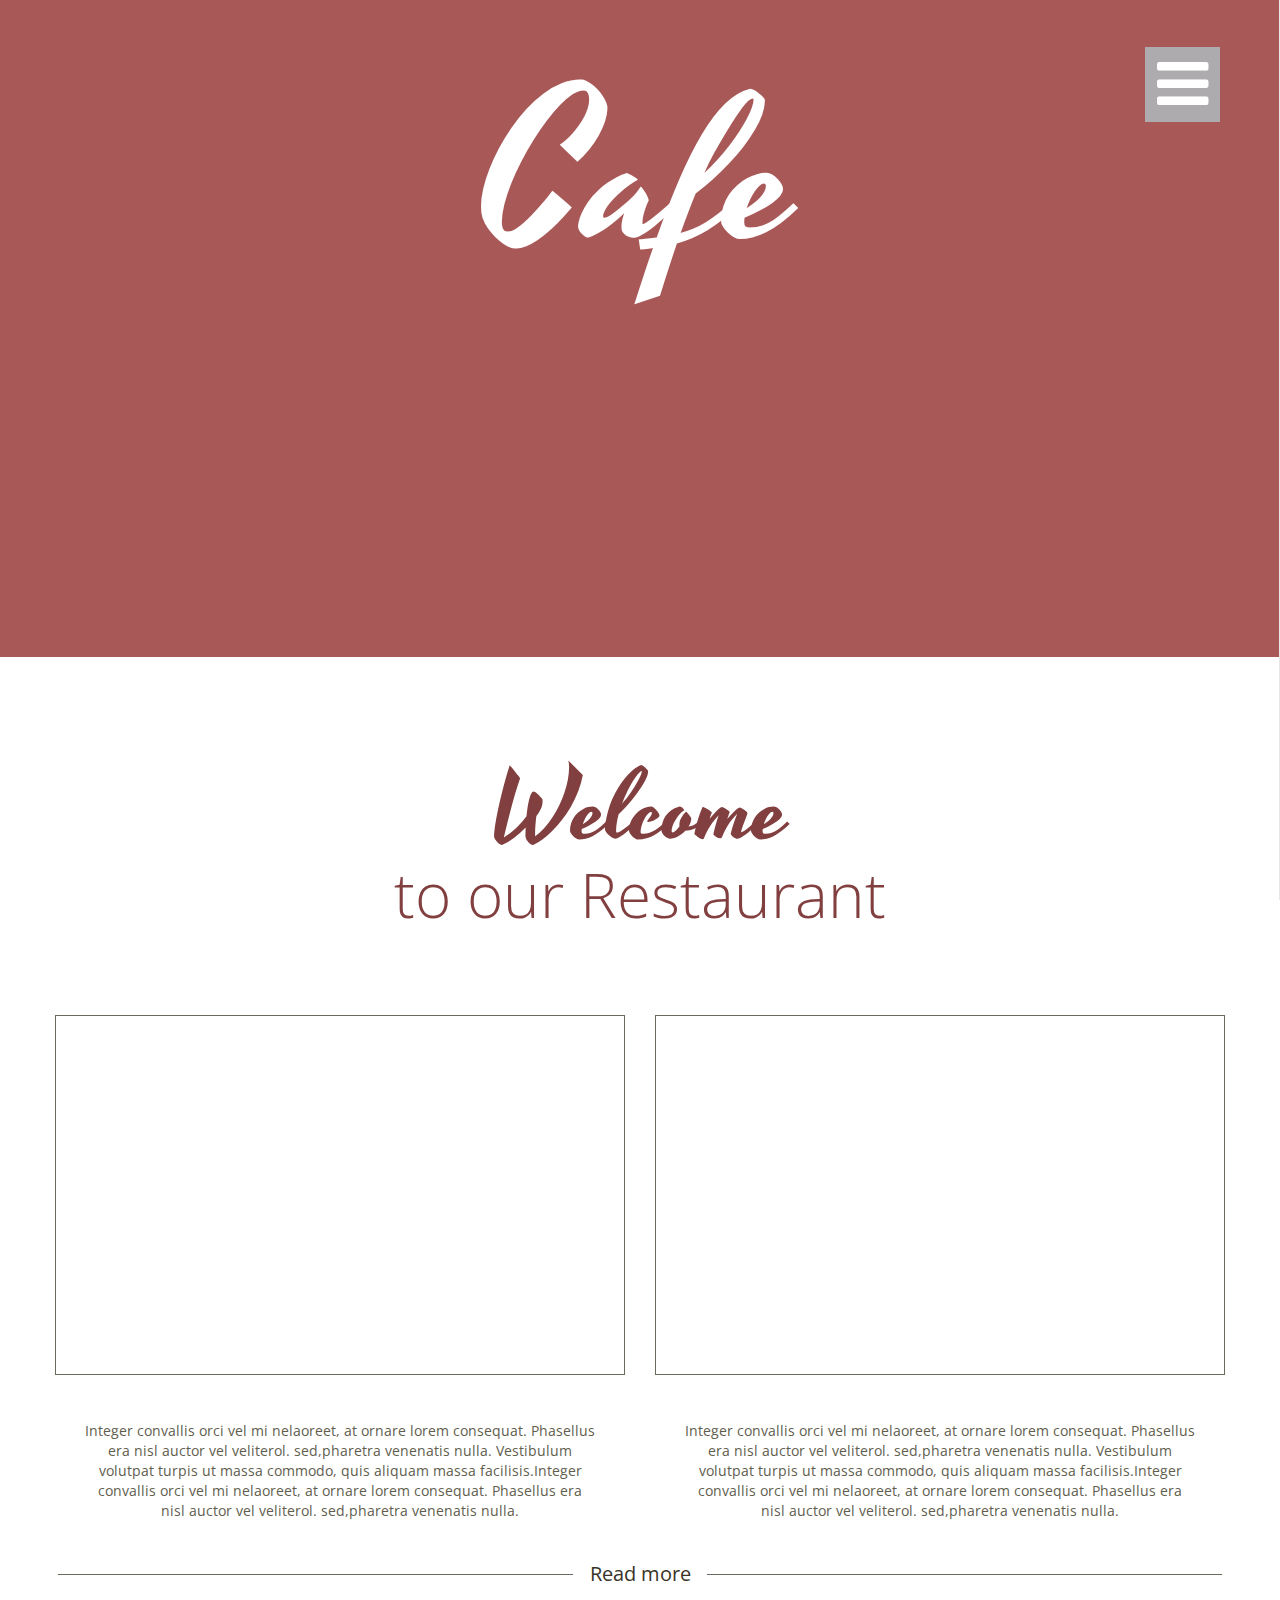
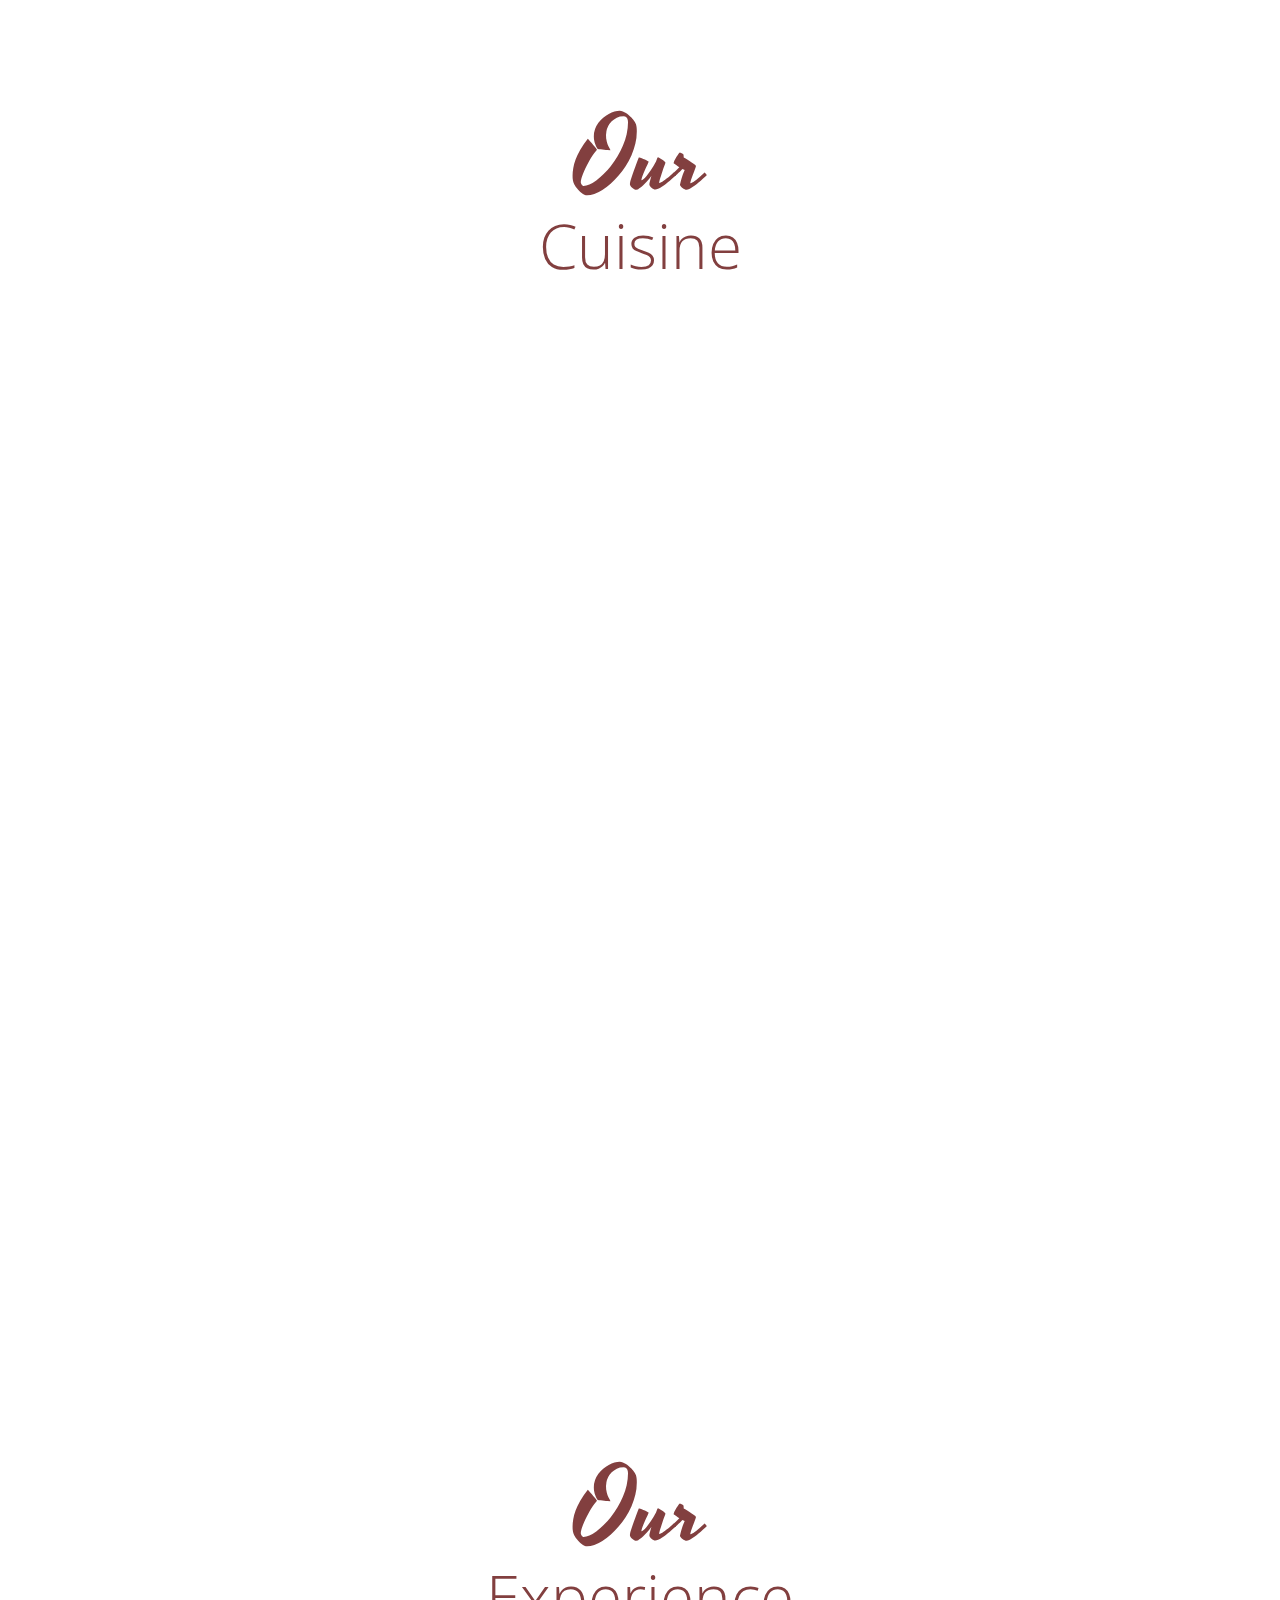
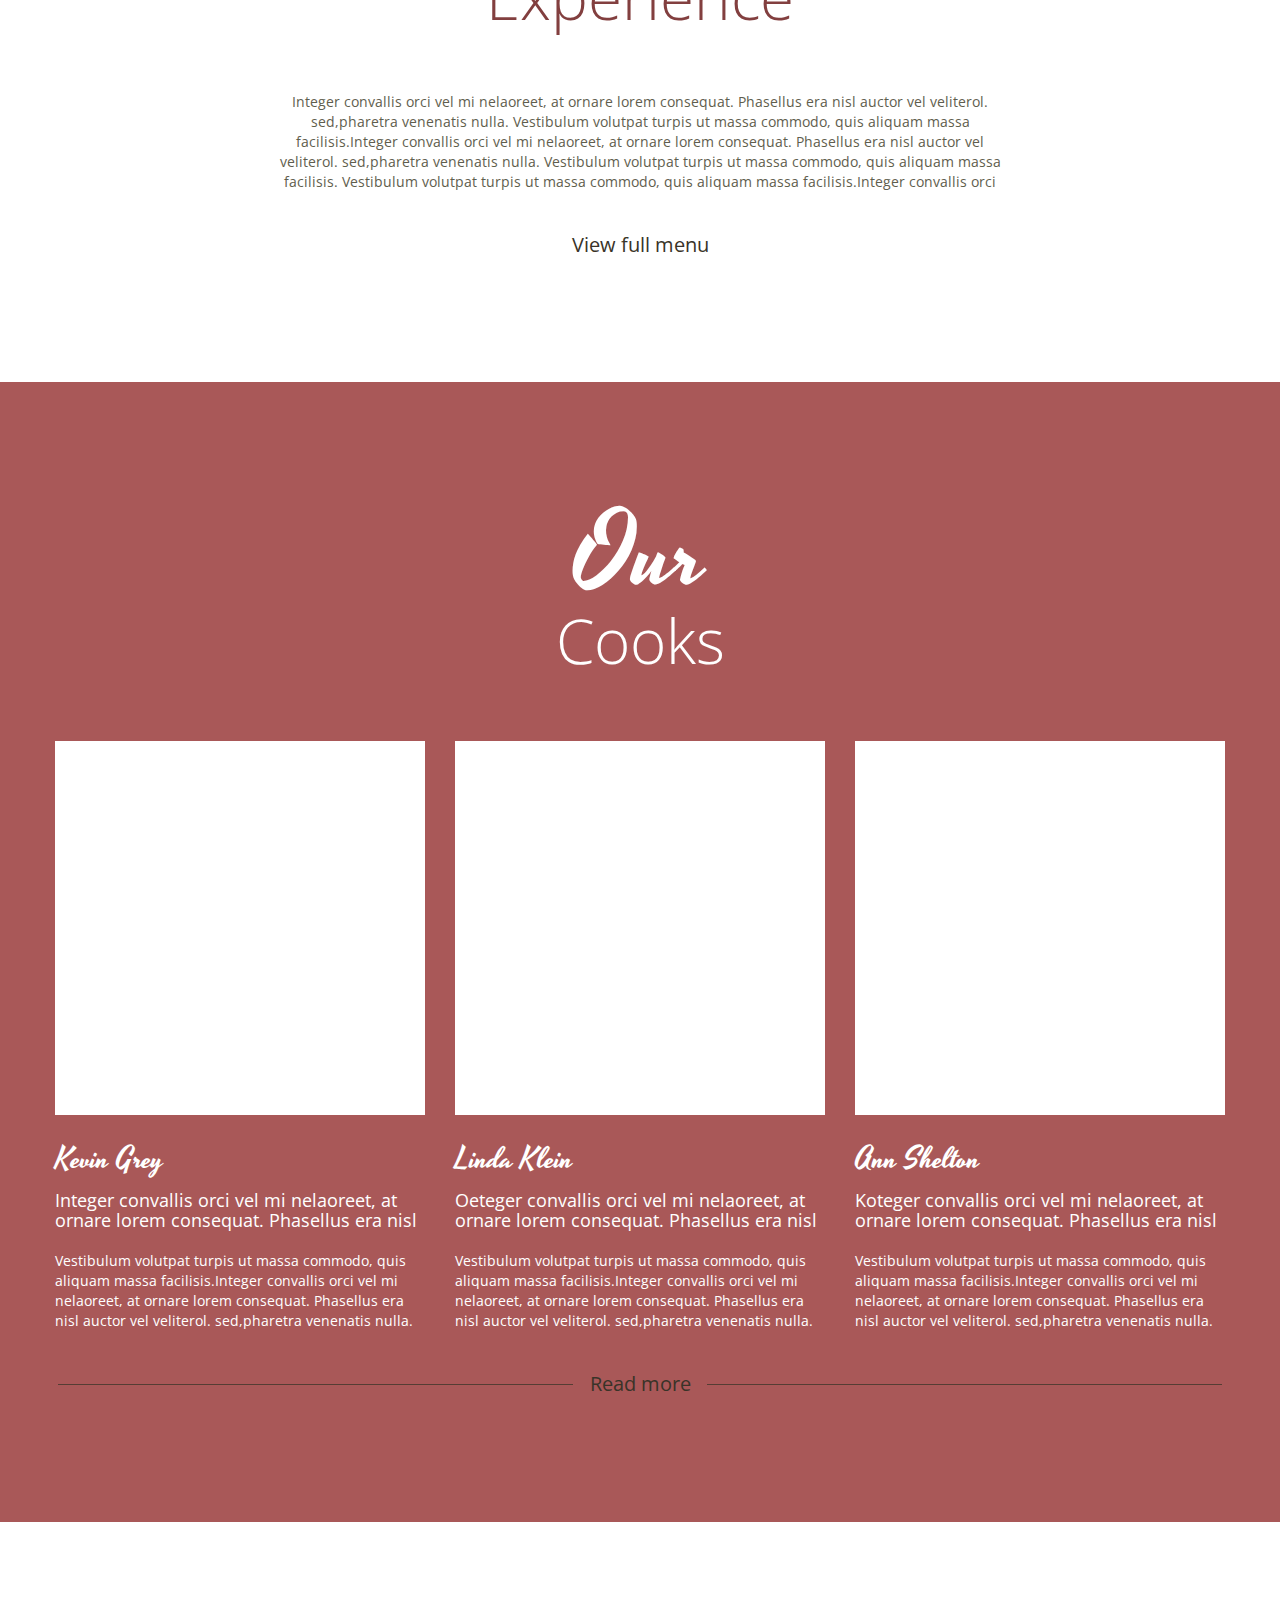
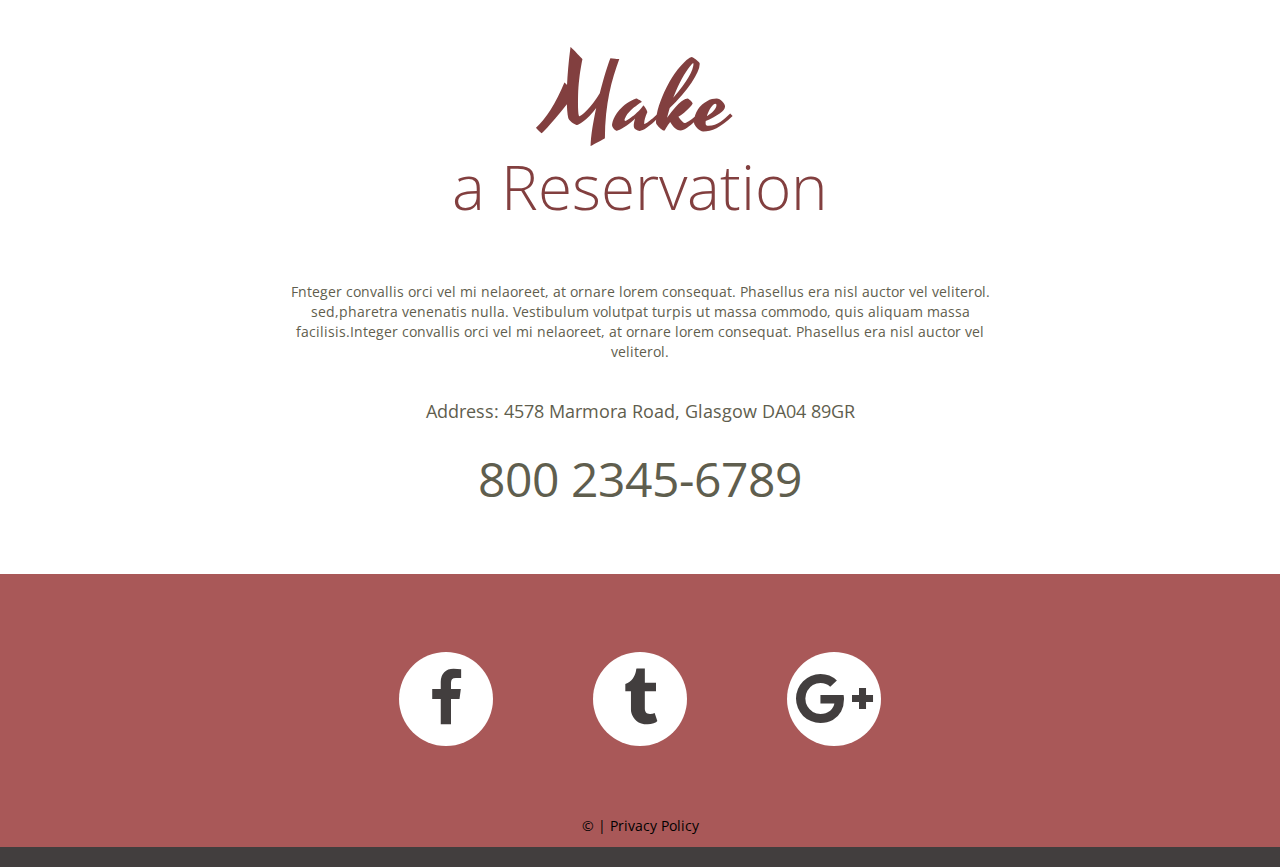
==== commit 0b71bf9a: "changed the h2 title inside index.html" ====
--- a/index.html
+++ b/index.html
@@ -1,14 +1,14 @@
 ﻿<!DOCTYPE html>
 <html lang="en">
-  <head>
+<head>
     <title>Home</title>
-    <meta charset="utf-8" />
-    <meta name="format-detection" content="telephone=no" />
-    <link rel="icon" href="images/favicon.ico" type="image/x-icon" />
-    <link rel="stylesheet" href="css/grid.css" />
-    <link rel="stylesheet" href="css/style.css" />
-    <link rel="stylesheet" href="css/camera.css" />
-    <link rel="stylesheet" href="css/jquery.fancybox.css" />
+    <meta charset="utf-8">
+    <meta name="format-detection" content="telephone=no"/>
+    <link rel="icon" href="images/favicon.ico" type="image/x-icon">
+    <link rel="stylesheet" href="css/grid.css">
+    <link rel="stylesheet" href="css/style.css">
+    <link rel="stylesheet" href="css/camera.css">
+    <link rel="stylesheet" href="css/jquery.fancybox.css">
 
     <script src="js/jquery.js"></script>
     <script src="js/jquery-migrate-1.2.1.js"></script>
@@ -23,426 +23,266 @@
     </div>
     <script src="js/html5shiv.js"></script>
     <![endif]-->
-
-    <script src="js/device.min.js"></script>
-  </head>
-
-  <body>
-    <div class="page">
-      <!--========================================================
+ 
+    <script src='js/device.min.js'></script> 
+</head>
+
+<body>
+<div class="page">
+    <!--========================================================
                               HEADER
     =========================================================-->
-      <header>
+    <header>
+
         <div class="camera_container">
-          <div id="camera" class="camera_wrap">
-            <div
-              data-thumb="images/slide01_thumb.jpg"
-              data-src="images/slide01.jpg"
-            >
-              <div class="camera_caption fadeIn"></div>
-            </div>
-            <div
-              data-thumb="images/slide02_thumb.jpg"
-              data-src="images/slide02.jpg"
-            >
-              <div class="camera_caption fadeIn"></div>
-            </div>
-            <div
-              data-thumb="images/slide03_thumb.jpg"
-              data-src="images/slide03.jpg"
-            >
-              <div class="camera_caption fadeIn"></div>
-            </div>
-          </div>
-
-          <div class="brand wow fadeIn">
-            <h1 class="brand_name">
-              <a href="./">Cafe</a>
-            </h1>
-          </div>
+            <div id="camera" class="camera_wrap">
+                <div data-thumb="images/slide01_thumb.jpg" data-src="images/slide01.jpg">
+                    <div class="camera_caption fadeIn">
+                    </div>
+                </div>
+                <div data-thumb="images/slide02_thumb.jpg" data-src="images/slide02.jpg">
+                    <div class="camera_caption fadeIn">
+                    </div>
+                </div>
+                <div data-thumb="images/slide03_thumb.jpg" data-src="images/slide03.jpg">
+                    <div class="camera_caption fadeIn">
+                    </div>
+                </div>
+            </div>
+
+            <div class="brand wow fadeIn">
+                <h1 class="brand_name">
+                    <a href="./">Cafe</a>
+                </h1>
+            </div>
         </div>
-
+        
         <div class="toggle-menu-container">
-          <nav class="nav">
-            <div class="nav_title"></div>
-            <a class="sf-menu-toggle fa fa-bars" href="#"></a>
-            <ul class="sf-menu">
-              <li class="active">
-                <a href="./">Home</a>
-              </li>
-              <li>
-                <a href="index-1.html">About</a>
-                <ul>
-                  <li>
-                    <a href="#">Quisque nulla</a>
-                  </li>
-                  <li>
-                    <a href="#">Vestibulum libero</a>
-                    <ul>
-                      <li>
-                        <a href="#">Lorem</a>
-                      </li>
-                      <li>
-                        <a href="#">Dolor</a>
-                      </li>
-                      <li>
-                        <a href="#">Sit amet</a>
-                      </li>
-                    </ul>
-                  </li>
-                  <li>
-                    <a href="#">Vivamus eget nibh</a>
-                  </li>
+            <nav class="nav">
+                <div class="nav_title"></div>
+                <a class="sf-menu-toggle fa fa-bars" href="#"></a>
+                <ul class="sf-menu">
+                    <li class="active">
+                        <a href="./">Home</a>
+                    </li>
+                    <li>
+                        <a href="index-1.html">About</a>
+                        <ul>
+                            <li>
+                                <a href="#">Quisque nulla</a>
+                            </li>
+                            <li>
+                                <a href="#">Vestibulum libero</a>
+                                <ul>
+                                    <li>
+                                        <a href="#">Lorem</a>
+                                    </li>
+                                    <li>
+                                        <a href="#">Dolor</a>
+                                    </li>
+                                    <li>
+                                        <a href="#">Sit amet</a>
+                                    </li>
+                                </ul>
+                            </li>
+                            <li>
+                                <a href="#">Vivamus eget nibh</a>
+                            </li>
+                        </ul>
+                    </li>
+                    <li>
+                        <a href="index-2.html">What We Do</a>
+                    </li>
+                    <li>
+                        <a href="index-3.html">Menu</a>
+                    </li>
+                    <li>
+                        <a href="index-4.html">Contacts</a>
+                    </li>
                 </ul>
-              </li>
-              <li>
-                <a href="index-2.html">What We Do</a>
-              </li>
-              <li>
-                <a href="index-3.html">Menu</a>
-              </li>
-              <li>
-                <a href="index-4.html">Contacts</a>
-              </li>
-            </ul>
-          </nav>
+            </nav>            
         </div>
-      </header>
-      <!--========================================================
+
+    </header>
+    <!--========================================================
                               CONTENT
     =========================================================-->
-      <main>
+    <main>
         <section class="well">
-          <div class="container">
-            <h2><em>Welcome</em>to Our Restaurant</h2>
-            <div class="row">
-              <div class="grid_6">
-                <div class="img img__border">
-                  <div class="lazy-img" style="padding-bottom: 63.0282%">
-                    <img data-src="images/page-1_img01.jpg" alt="" />
-                  </div>
-                </div>
-                <p class="center indents-1">
-                  Integer convallis orci vel mi nelaoreet, at ornare lorem
-                  consequat. Phasellus era nisl auctor vel veliterol.
-                  sed,pharetra venenatis nulla. Vestibulum volutpat turpis ut
-                  massa commodo, quis aliquam massa facilisis.Integer convallis
-                  orci vel mi nelaoreet, at ornare lorem consequat. Phasellus
-                  era nisl auctor vel veliterol. sed,pharetra venenatis nulla.
-                </p>
-              </div>
-              <div class="grid_6">
-                <div class="img img__border">
-                  <div class="lazy-img" style="padding-bottom: 63.0282%">
-                    <img data-src="images/page-1_img02.jpg" alt="" />
-                  </div>
-                </div>
-                <p class="center indents-1">
-                  Integer convallis orci vel mi nelaoreet, at ornare lorem
-                  consequat. Phasellus era nisl auctor vel veliterol.
-                  sed,pharetra venenatis nulla. Vestibulum volutpat turpis ut
-                  massa commodo, quis aliquam massa facilisis.Integer convallis
-                  orci vel mi nelaoreet, at ornare lorem consequat. Phasellus
-                  era nisl auctor vel veliterol. sed,pharetra venenatis nulla.
-                </p>
-              </div>
-            </div>
-            <div class="decoration"><a href="#" class="btn">Read more</a></div>
-            <h2><em>Our</em>Cuisine</h2>
-          </div>
-          <div class="gallery">
-            <div class="gallery_col-1">
-              <a
-                data-fancybox-group="gallery"
-                href="images/page-1_img03_original.jpg"
-                class="gallery_item thumb lazy-img"
-                style="padding-bottom: 93.96551724137931%"
-              >
-                <img data-src="images/page-1_img03.jpg" alt="" />
-                <div class="gallery_overlay">
-                  <div class="gallery_caption">
-                    <p><em>Lorem Blandit</em></p>
-                    <p>
-                      Integer convallis orci vel mi nelaoreet, at ornare lorem
-                      consequat. Phasellus era nisl
-                    </p>
-                  </div>
-                </div>
-              </a>
-              <a
-                data-fancybox-group="gallery"
-                href="images/page-1_img04_original.jpg"
-                class="gallery_item thumb lazy-img"
-                style="padding-bottom: 74.13793103448276%"
-              >
-                <img data-src="images/page-1_img04.jpg" alt="" />
-                <div class="gallery_overlay">
-                  <div class="gallery_caption">
-                    <p><em>Lorem Blandit</em></p>
-                    <p>
-                      Integer convallis orci vel mi nelaoreet, at ornare lorem
-                      consequat. Phasellus era nisl
-                    </p>
-                  </div>
-                </div>
-              </a>
-              <a
-                data-fancybox-group="gallery"
-                href="images/page-1_img05_original.jpg"
-                class="gallery_item thumb lazy-img"
-                style="padding-bottom: 94.6551724137931%"
-              >
-                <img data-src="images/page-1_img05.jpg" alt="" />
-                <div class="gallery_overlay">
-                  <div class="gallery_caption">
-                    <p><em>Lorem Blandit</em></p>
-                    <p>
-                      Integer convallis orci vel mi nelaoreet, at ornare lorem
-                      consequat. Phasellus era nisl
-                    </p>
-                  </div>
-                </div>
-              </a>
-            </div>
-            <div class="gallery_col-2">
-              <a
-                data-fancybox-group="gallery"
-                href="images/page-1_img06_original.jpg"
-                class="gallery_item thumb lazy-img"
-                style="padding-bottom: 52.48322147651007%"
-              >
-                <img data-src="images/page-1_img06.jpg" alt="" />
-                <div class="gallery_overlay">
-                  <div class="gallery_caption">
-                    <p><em>Lorem Blandit</em></p>
-                    <p>
-                      Integer convallis orci vel mi nelaoreet, at ornare lorem
-                      consequat. Phasellus era nisl
-                    </p>
-                  </div>
-                </div>
-              </a>
-              <a
-                data-fancybox-group="gallery"
-                href="images/page-1_img07_original.jpg"
-                class="gallery_item thumb lazy-img"
-                style="padding-bottom: 55.97315436241611%"
-              >
-                <img data-src="images/page-1_img07.jpg" alt="" />
-                <div class="gallery_overlay">
-                  <div class="gallery_caption">
-                    <p><em>Lorem Blandit</em></p>
-                    <p>
-                      Integer convallis orci vel mi nelaoreet, at ornare lorem
-                      consequat. Phasellus era nisl
-                    </p>
-                  </div>
-                </div>
-              </a>
-              <a
-                data-fancybox-group="gallery"
-                href="images/page-1_img08_original.jpg"
-                class="gallery_item thumb lazy-img"
-                style="padding-bottom: 96.10738255033557%"
-              >
-                <img data-src="images/page-1_img08.jpg" alt="" />
-                <div class="gallery_overlay">
-                  <div class="gallery_caption">
-                    <p><em>Lorem Blandit</em></p>
-                    <p>
-                      Integer convallis orci vel mi nelaoreet, at ornare lorem
-                      consequat. Phasellus era nisl
-                    </p>
-                  </div>
-                </div>
-              </a>
-            </div>
-            <div class="gallery_col-3">
-              <a
-                data-fancybox-group="gallery"
-                href="images/page-1_img09_original.jpg"
-                class="gallery_item thumb lazy-img"
-                style="padding-bottom: 93.69676320272572%"
-              >
-                <img data-src="images/page-1_img09.jpg" alt="" />
-                <div class="gallery_overlay">
-                  <div class="gallery_caption">
-                    <p><em>Lorem Blandit</em></p>
-                    <p>
-                      Integer convallis orci vel mi nelaoreet, at ornare lorem
-                      consequat. Phasellus era nisl
-                    </p>
-                  </div>
-                </div>
-              </a>
-              <a
-                data-fancybox-group="gallery"
-                href="images/page-1_img10_original.jpg"
-                class="gallery_item thumb lazy-img"
-                style="padding-bottom: 72.23168654173765%"
-              >
-                <img data-src="images/page-1_img10.jpg" alt="" />
-                <div class="gallery_overlay">
-                  <div class="gallery_caption">
-                    <p><em>Lorem Blandit</em></p>
-                    <p>
-                      Integer convallis orci vel mi nelaoreet, at ornare lorem
-                      consequat. Phasellus era nisl
-                    </p>
-                  </div>
-                </div>
-              </a>
-              <a
-                data-fancybox-group="gallery"
-                href="images/page-1_img11_original.jpg"
-                class="gallery_item thumb lazy-img"
-                style="padding-bottom: 93.69676320272572%"
-              >
-                <img data-src="images/page-1_img11.jpg" alt="" />
-                <div class="gallery_overlay">
-                  <div class="gallery_caption">
-                    <p><em>Lorem Blandit</em></p>
-                    <p>
-                      Integer convallis orci vel mi nelaoreet, at ornare lorem
-                      consequat. Phasellus era nisl
-                    </p>
-                  </div>
-                </div>
-              </a>
-            </div>
-          </div>
+            <div class="container">
+                <h2><em>Welcome</em>to our Restaurant</h2>
+                <div class="row">
+                    <div class="grid_6">
+                        <div class="img img__border"><div class="lazy-img" style="padding-bottom: 63.0282%;"><img data-src="images/page-1_img01.jpg" alt=""></div></div>
+                        <p class="center indents-1">Integer convallis orci vel mi nelaoreet, at ornare lorem consequat. Phasellus era nisl auctor vel veliterol. sed,pharetra venenatis nulla. Vestibulum volutpat turpis ut massa commodo, quis aliquam massa facilisis.Integer convallis orci vel mi nelaoreet, at ornare lorem consequat. Phasellus era nisl auctor vel veliterol. sed,pharetra venenatis nulla.</p>
+                    </div>
+                    <div class="grid_6">
+                        <div class="img img__border"><div class="lazy-img" style="padding-bottom: 63.0282%;"><img data-src="images/page-1_img02.jpg" alt=""></div></div>
+                        <p class="center indents-1">Integer convallis orci vel mi nelaoreet, at ornare lorem consequat. Phasellus era nisl auctor vel veliterol. sed,pharetra venenatis nulla. Vestibulum volutpat turpis ut massa commodo, quis aliquam massa facilisis.Integer convallis orci vel mi nelaoreet, at ornare lorem consequat. Phasellus era nisl auctor vel veliterol. sed,pharetra venenatis nulla.</p>
+                    </div>
+                </div>
+                <div class="decoration"><a href="#" class="btn">Read more</a></div>
+                <h2><em>Our</em>Cuisine</h2>
+            </div>            
+            <div class="gallery">
+                <div class="gallery_col-1">
+                    <a data-fancybox-group="gallery" href="images/page-1_img03_original.jpg" class="gallery_item thumb lazy-img" style="padding-bottom: 93.96551724137931%;">
+                        <img data-src="images/page-1_img03.jpg" alt="">
+                        <div class="gallery_overlay">
+                            <div class="gallery_caption">
+                                <p><em>Lorem Blandit</em></p>
+                                <p>Integer convallis orci vel mi nelaoreet, at ornare lorem consequat. Phasellus era nisl</p>
+                            </div>
+                        </div>
+                    </a>
+                    <a data-fancybox-group="gallery" href="images/page-1_img04_original.jpg" class="gallery_item thumb lazy-img" style="padding-bottom: 74.13793103448276%;">
+                        <img data-src="images/page-1_img04.jpg" alt="">
+                        <div class="gallery_overlay">
+                            <div class="gallery_caption">
+                                <p><em>Lorem Blandit</em></p>
+                                <p>Integer convallis orci vel mi nelaoreet, at ornare lorem consequat. Phasellus era nisl</p>
+                            </div>
+                        </div>
+                    </a>
+                    <a data-fancybox-group="gallery" href="images/page-1_img05_original.jpg" class="gallery_item thumb lazy-img" style="padding-bottom: 94.6551724137931%;">
+                        <img data-src="images/page-1_img05.jpg" alt="">
+                        <div class="gallery_overlay">
+                            <div class="gallery_caption">
+                                <p><em>Lorem Blandit</em></p>
+                                <p>Integer convallis orci vel mi nelaoreet, at ornare lorem consequat. Phasellus era nisl</p>
+                            </div>
+                        </div>
+                    </a>
+                </div>
+                <div class="gallery_col-2">
+                    <a data-fancybox-group="gallery" href="images/page-1_img06_original.jpg" class="gallery_item thumb lazy-img" style="padding-bottom: 52.48322147651007%;">
+                        <img data-src="images/page-1_img06.jpg" alt="">
+                        <div class="gallery_overlay">
+                            <div class="gallery_caption">
+                                <p><em>Lorem Blandit</em></p>
+                                <p>Integer convallis orci vel mi nelaoreet, at ornare lorem consequat. Phasellus era nisl</p>
+                            </div>
+                        </div>
+                    </a>
+                    <a data-fancybox-group="gallery" href="images/page-1_img07_original.jpg" class="gallery_item thumb lazy-img" style="padding-bottom: 55.97315436241611%;">
+                        <img data-src="images/page-1_img07.jpg" alt="">
+                        <div class="gallery_overlay">
+                            <div class="gallery_caption">
+                                <p><em>Lorem Blandit</em></p>
+                                <p>Integer convallis orci vel mi nelaoreet, at ornare lorem consequat. Phasellus era nisl</p>
+                            </div>
+                        </div>
+                    </a>
+                    <a data-fancybox-group="gallery" href="images/page-1_img08_original.jpg" class="gallery_item thumb lazy-img" style="padding-bottom: 96.10738255033557%;">
+                        <img data-src="images/page-1_img08.jpg" alt="">
+                        <div class="gallery_overlay">
+                            <div class="gallery_caption">
+                                <p><em>Lorem Blandit</em></p>
+                                <p>Integer convallis orci vel mi nelaoreet, at ornare lorem consequat. Phasellus era nisl</p>
+                            </div>
+                        </div>
+                    </a>
+                </div>
+                <div class="gallery_col-3">
+                    <a data-fancybox-group="gallery" href="images/page-1_img09_original.jpg" class="gallery_item thumb lazy-img" style="padding-bottom: 93.69676320272572%;">
+                        <img data-src="images/page-1_img09.jpg" alt="">
+                        <div class="gallery_overlay">
+                            <div class="gallery_caption">
+                                <p><em>Lorem Blandit</em></p>
+                                <p>Integer convallis orci vel mi nelaoreet, at ornare lorem consequat. Phasellus era nisl</p>
+                            </div>
+                        </div>
+                    </a>
+                    <a data-fancybox-group="gallery" href="images/page-1_img10_original.jpg" class="gallery_item thumb lazy-img" style="padding-bottom: 72.23168654173765%;">
+                        <img data-src="images/page-1_img10.jpg" alt="">
+                        <div class="gallery_overlay">
+                            <div class="gallery_caption">
+                                <p><em>Lorem Blandit</em></p>
+                                <p>Integer convallis orci vel mi nelaoreet, at ornare lorem consequat. Phasellus era nisl</p>
+                            </div>
+                        </div>
+                    </a>
+                    <a data-fancybox-group="gallery" href="images/page-1_img11_original.jpg" class="gallery_item thumb lazy-img" style="padding-bottom: 93.69676320272572%;">
+                        <img data-src="images/page-1_img11.jpg" alt="">
+                        <div class="gallery_overlay">
+                            <div class="gallery_caption">
+                                <p><em>Lorem Blandit</em></p>
+                                <p>Integer convallis orci vel mi nelaoreet, at ornare lorem consequat. Phasellus era nisl</p>
+                            </div>
+                        </div>
+                    </a>
+                </div>
+            </div>
         </section>
         <section class="parallax parallax1" data-parallax-speed="-0.4">
-          <div class="container">
-            <h2><em>Our </em>Experience</h2>
-            <p class="indents-2">
-              Integer convallis orci vel mi nelaoreet, at ornare lorem
-              consequat. Phasellus era nisl auctor vel veliterol. sed,pharetra
-              venenatis nulla. Vestibulum volutpat turpis ut massa commodo, quis
-              aliquam massa facilisis.Integer convallis orci vel mi nelaoreet,
-              at ornare lorem consequat. Phasellus era nisl auctor vel
-              veliterol. sed,pharetra venenatis nulla. Vestibulum volutpat
-              turpis ut massa commodo, quis aliquam massa facilisis. Vestibulum
-              volutpat turpis ut massa commodo, quis aliquam massa
-              facilisis.Integer convallis orci
-            </p>
-            <a href="#" class="btn">View full menu</a>
-          </div>
+            <div class="container">
+                <h2><em>Our </em>Experience</h2>
+                <p class="indents-2">Integer convallis orci vel mi nelaoreet, at ornare lorem consequat. Phasellus era nisl auctor vel veliterol. sed,pharetra venenatis nulla. Vestibulum volutpat turpis ut massa commodo, quis aliquam massa facilisis.Integer convallis orci vel mi nelaoreet, at ornare lorem consequat. Phasellus era nisl auctor vel veliterol. sed,pharetra venenatis nulla. Vestibulum volutpat turpis ut massa commodo, quis aliquam massa facilisis. Vestibulum volutpat turpis ut massa commodo, quis aliquam massa facilisis.Integer convallis orci </p>
+                <a href="#" class="btn">View full menu</a>
+            </div>
         </section>
         <section class="well well__offset-1 bg-1">
-          <div class="container">
-            <h2><em>Our </em>Cooks</h2>
-            <div class="row row__offset-1">
-              <div class="grid_4">
-                <figure>
-                  <div
-                    class="img lazy-img"
-                    style="padding-bottom: 101.0810810810811%"
-                  >
-                    <img data-src="images/page-1_img12.jpg" alt="" />
-                  </div>
-                  <figcaption>Kevin Grey</figcaption>
-                </figure>
-                <h3>
-                  Integer convallis orci vel mi nelaoreet, at ornare lorem
-                  consequat. Phasellus era nisl
-                </h3>
-                <p>
-                  Vestibulum volutpat turpis ut massa commodo, quis aliquam
-                  massa facilisis.Integer convallis orci vel mi nelaoreet, at
-                  ornare lorem consequat. Phasellus era nisl auctor vel
-                  veliterol. sed,pharetra venenatis nulla.
-                </p>
-              </div>
-              <div class="grid_4">
-                <figure>
-                  <div
-                    class="img lazy-img"
-                    style="padding-bottom: 101.0810810810811%"
-                  >
-                    <img data-src="images/page-1_img13.jpg" alt="" />
-                  </div>
-                  <figcaption>Linda Klein</figcaption>
-                </figure>
-                <h3>
-                  Oeteger convallis orci vel mi nelaoreet, at ornare lorem
-                  consequat. Phasellus era nisl
-                </h3>
-                <p>
-                  Vestibulum volutpat turpis ut massa commodo, quis aliquam
-                  massa facilisis.Integer convallis orci vel mi nelaoreet, at
-                  ornare lorem consequat. Phasellus era nisl auctor vel
-                  veliterol. sed,pharetra venenatis nulla.
-                </p>
-              </div>
-              <div class="grid_4">
-                <figure>
-                  <div
-                    class="img lazy-img"
-                    style="padding-bottom: 101.0810810810811%"
-                  >
-                    <img data-src="images/page-1_img14.jpg" alt="" />
-                  </div>
-                  <figcaption>Ann Shelton</figcaption>
-                </figure>
-                <h3>
-                  Koteger convallis orci vel mi nelaoreet, at ornare lorem
-                  consequat. Phasellus era nisl
-                </h3>
-                <p>
-                  Vestibulum volutpat turpis ut massa commodo, quis aliquam
-                  massa facilisis.Integer convallis orci vel mi nelaoreet, at
-                  ornare lorem consequat. Phasellus era nisl auctor vel
-                  veliterol. sed,pharetra venenatis nulla.
-                </p>
-              </div>
-            </div>
-            <div class="decoration"><a href="#" class="btn">Read more</a></div>
-          </div>
+            <div class="container">
+                <h2><em>Our </em>Cooks</h2>
+                <div class="row row__offset-1">
+                    <div class="grid_4">
+                        <figure>
+                            <div class="img lazy-img" style="padding-bottom: 101.0810810810811%;"><img data-src="images/page-1_img12.jpg" alt=""></div>
+                            <figcaption>Kevin Grey</figcaption>
+                        </figure>
+                        <h3>Integer convallis orci vel mi nelaoreet, at ornare lorem consequat. Phasellus era nisl </h3>
+                        <p>Vestibulum volutpat turpis ut massa commodo, quis aliquam massa facilisis.Integer convallis orci vel mi nelaoreet, at ornare lorem consequat. Phasellus era nisl auctor vel veliterol. sed,pharetra venenatis nulla.</p>
+                    </div>
+                    <div class="grid_4">
+                        <figure>
+                            <div class="img lazy-img" style="padding-bottom: 101.0810810810811%;"><img data-src="images/page-1_img13.jpg" alt=""></div>
+                            <figcaption>Linda Klein</figcaption>
+                        </figure>
+                        <h3>Oeteger convallis orci vel mi nelaoreet, at ornare lorem consequat. Phasellus era nisl </h3>
+                        <p>Vestibulum volutpat turpis ut massa commodo, quis aliquam massa facilisis.Integer convallis orci vel mi nelaoreet, at ornare lorem consequat. Phasellus era nisl auctor vel veliterol. sed,pharetra venenatis nulla.</p>
+                    </div>
+                    <div class="grid_4">
+                        <figure>
+                            <div class="img lazy-img" style="padding-bottom: 101.0810810810811%;"><img data-src="images/page-1_img14.jpg" alt=""></div>
+                            <figcaption>Ann Shelton</figcaption>
+                        </figure>
+                        <h3>Koteger convallis orci vel mi nelaoreet, at ornare lorem consequat. Phasellus era nisl </h3>
+                        <p>Vestibulum volutpat turpis ut massa commodo, quis aliquam massa facilisis.Integer convallis orci vel mi nelaoreet, at ornare lorem consequat. Phasellus era nisl auctor vel veliterol. sed,pharetra venenatis nulla.</p>
+                    </div>
+                </div>
+                <div class="decoration"><a href="#" class="btn">Read more</a></div>
+            </div>
         </section>
         <section class="well well__offset-2">
-          <div class="container center">
-            <h2><em>Make </em>a Reservation</h2>
-            <p class="indents-2">
-              Fnteger convallis orci vel mi nelaoreet, at ornare lorem
-              consequat. Phasellus era nisl auctor vel veliterol. sed,pharetra
-              venenatis nulla. Vestibulum volutpat turpis ut massa commodo, quis
-              aliquam massa facilisis.Integer convallis orci vel mi nelaoreet,
-              at ornare lorem consequat. Phasellus era nisl auctor vel
-              veliterol.
-            </p>
-            <address class="address-1">
-              <dl>
-                <dt>Address:</dt>
-                <dd>4578 Marmora Road, Glasgow DA04 89GR</dd>
-              </dl>
-              <p><em>800 2345-6789</em></p>
-            </address>
-          </div>
-        </section>
-      </main>
-
-      <!--========================================================
+            <div class="container center">
+                <h2><em>Make </em>a Reservation</h2>
+                <p class="indents-2">Fnteger convallis orci vel mi nelaoreet, at ornare lorem consequat. Phasellus era nisl auctor vel veliterol. sed,pharetra venenatis nulla. Vestibulum volutpat turpis ut massa commodo, quis aliquam massa facilisis.Integer convallis orci vel mi nelaoreet, at ornare lorem consequat. Phasellus era nisl auctor vel veliterol.</p>
+                <address class="address-1">
+                    <dl><dt>Address:</dt> <dd>4578 Marmora Road, Glasgow DA04 89GR</dd></dl>
+                    <p><em>800 2345-6789</em></p>
+                </address>
+            </div>
+        </section>
+    </main>
+
+    <!--========================================================
                               FOOTER
     =========================================================-->
-      <footer>
+    <footer>
         <div class="container">
-          <ul class="socials">
-            <li><a href="#" class="fa fa-facebook"></a></li>
-            <li><a href="#" class="fa fa-tumblr"></a></li>
-            <li><a href="#" class="fa fa-google-plus"></a></li>
-          </ul>
-          <div class="copyright">
-            © <span id="copyright-year"></span> |
-            <a href="#">Privacy Policy</a>
-          </div>
+            <ul class="socials">
+                <li><a href="#" class="fa fa-facebook"></a></li>
+                <li><a href="#" class="fa fa-tumblr"></a></li>
+                <li><a href="#" class="fa fa-google-plus"></a></li>
+            </ul>
+            <div class="copyright">© <span id="copyright-year"></span> |
+                <a href="#">Privacy Policy</a>
+            </div>
         </div>
-        <div class="tm">
-          <a href="#"><img src="images/TM_logo.png" alt="" /></a>
-        </div>
-      </footer>
-    </div>
-
-    <script src="js/script.js"></script>
-  </body>
-</html>
+        <div class="tm"><a href="#"><img src="images/TM_logo.png" alt=""></a></div>
+    </footer>
+</div>
+
+<script src="js/script.js"></script>
+</body>
+</html>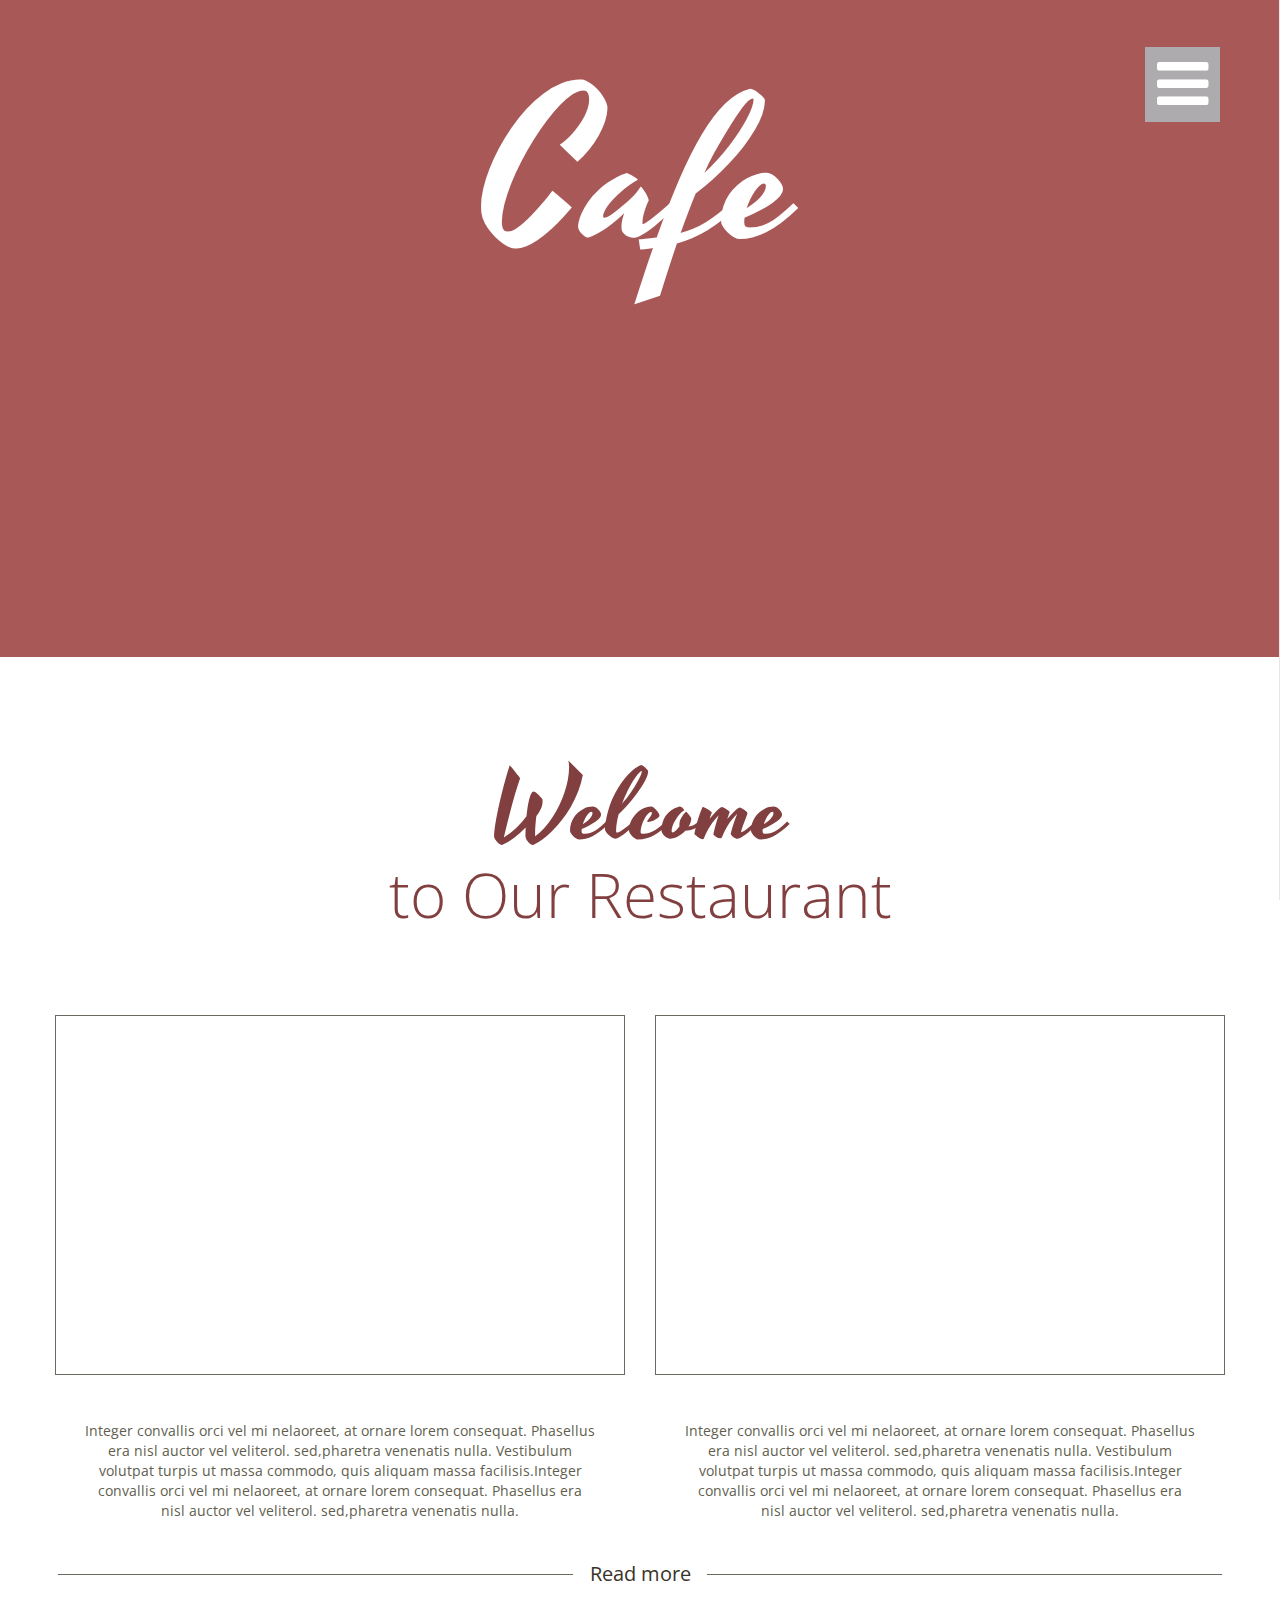
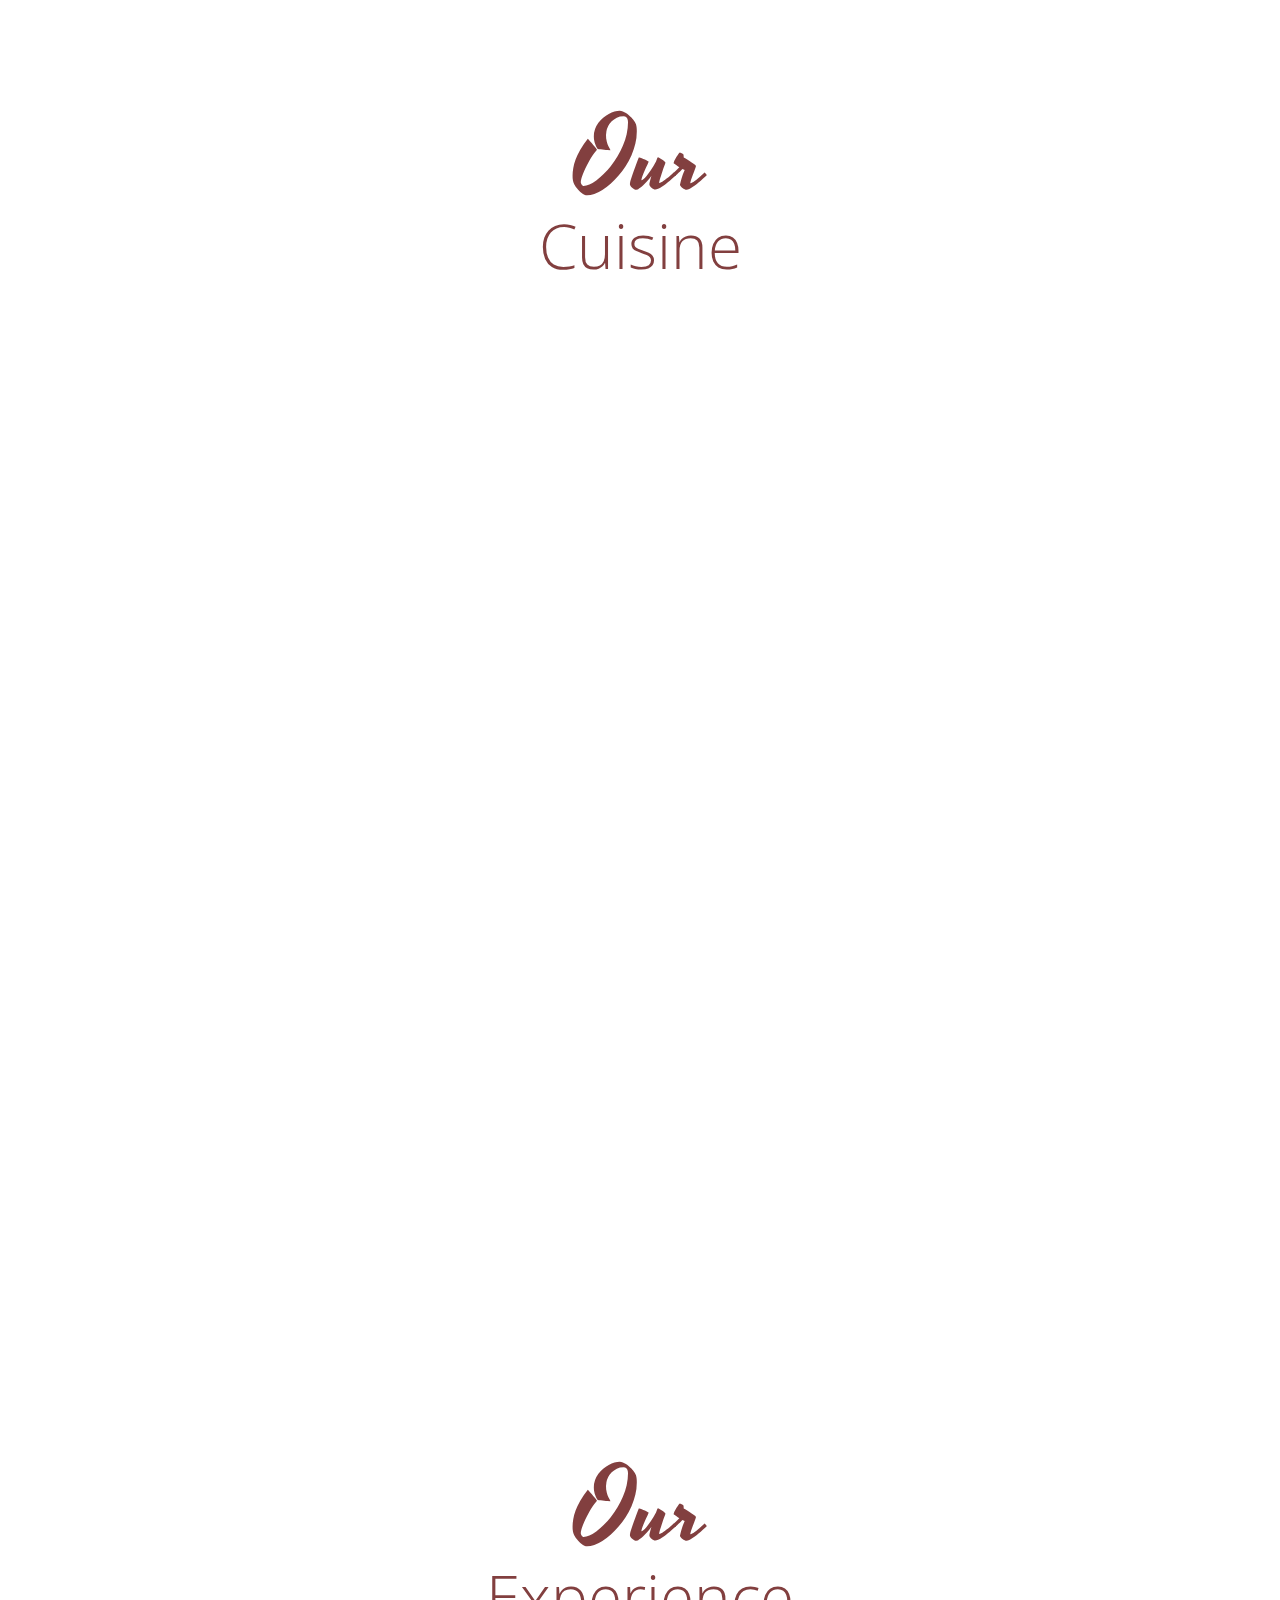
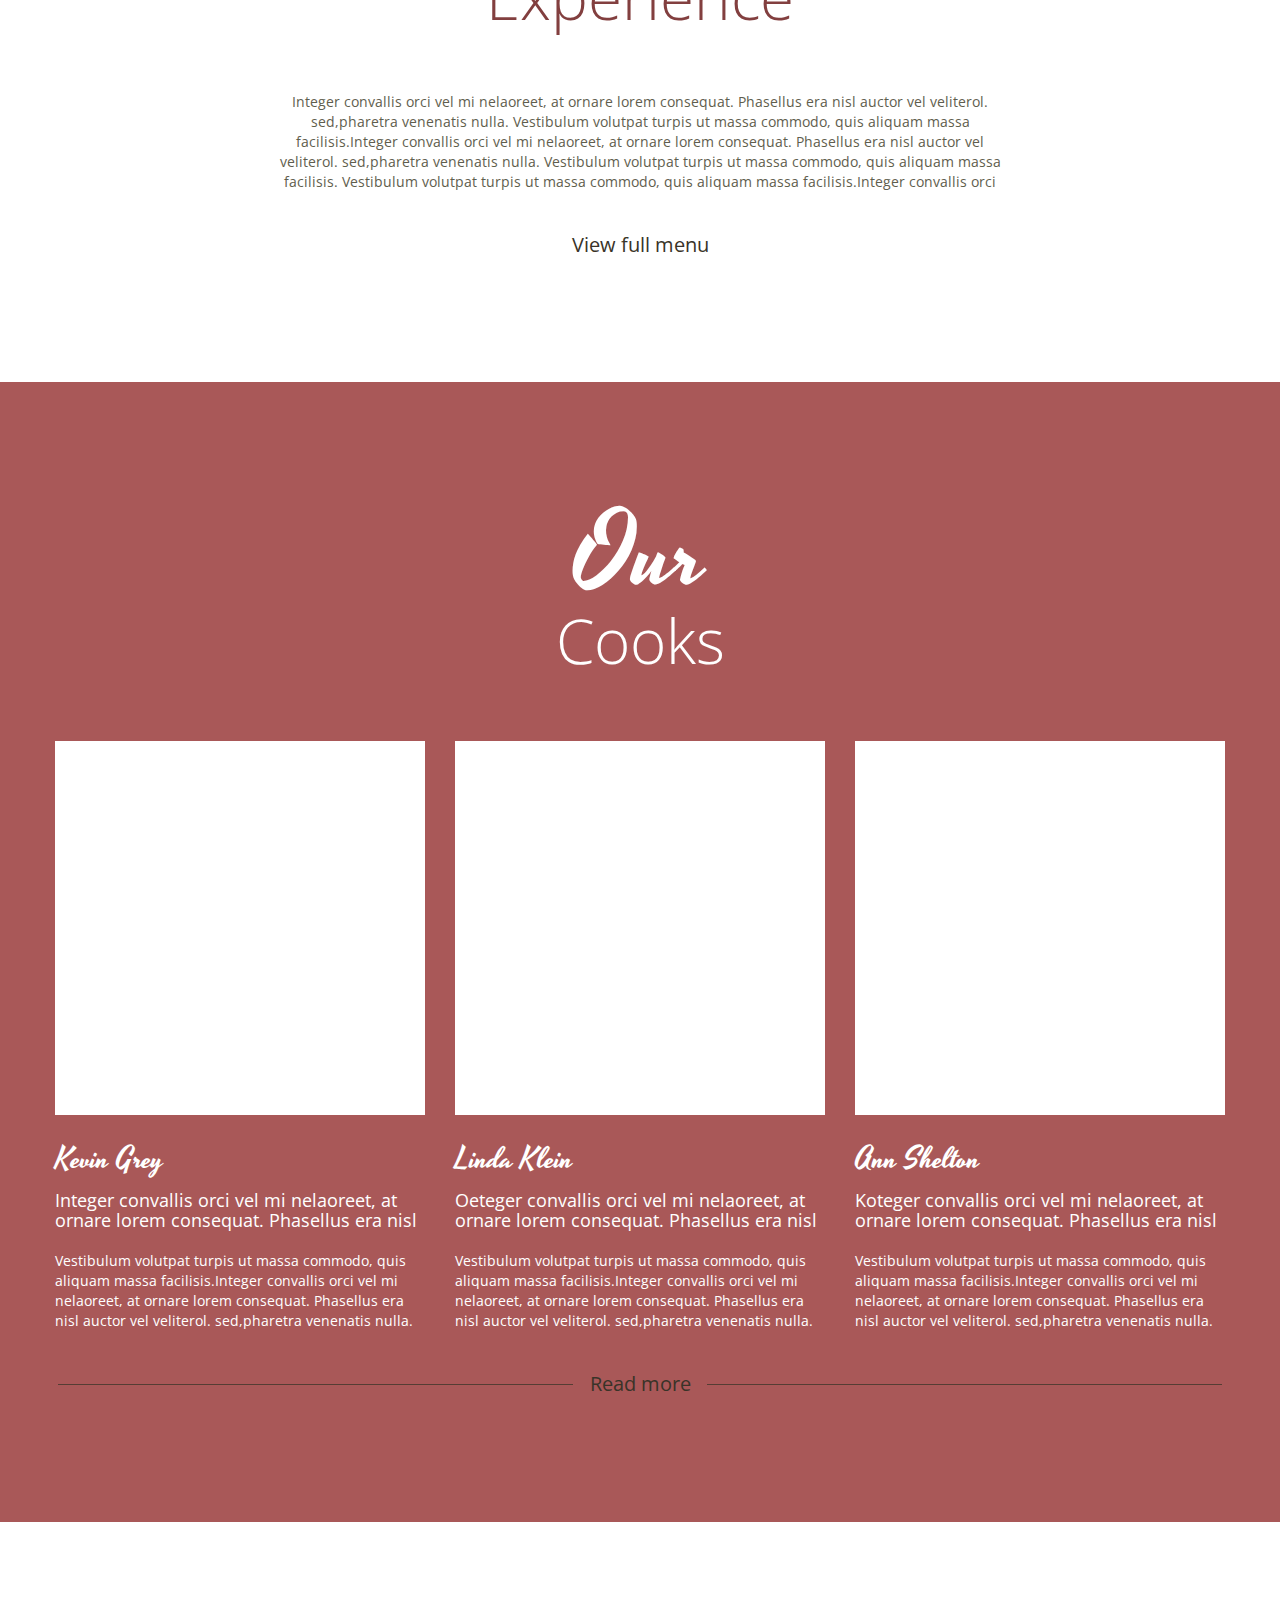
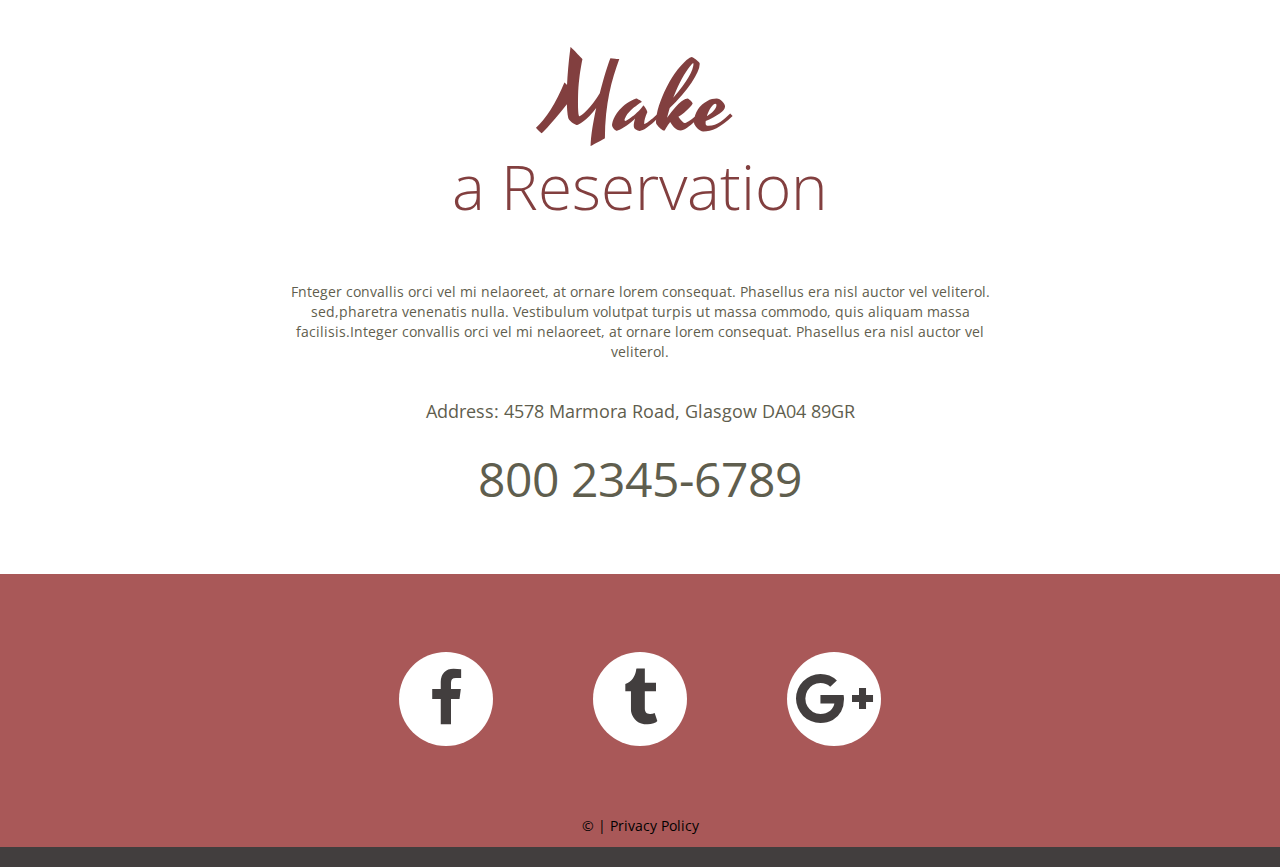
==== commit f59180c9: "Merge 83bb362f97afd0a31f5803d080413a19b6a39772 into d1d3f9cb39e96d536a439a0bcb1206f073305b9b" ====
--- a/index.html
+++ b/index.html
@@ -110,7 +110,7 @@
     <main>
         <section class="well">
             <div class="container">
-                <h2><em>Welcome</em>to our Restaurant</h2>
+                <h2><em>Welcome</em>to Our Restaurant</h2>
                 <div class="row">
                     <div class="grid_6">
                         <div class="img img__border"><div class="lazy-img" style="padding-bottom: 63.0282%;"><img data-src="images/page-1_img01.jpg" alt=""></div></div>
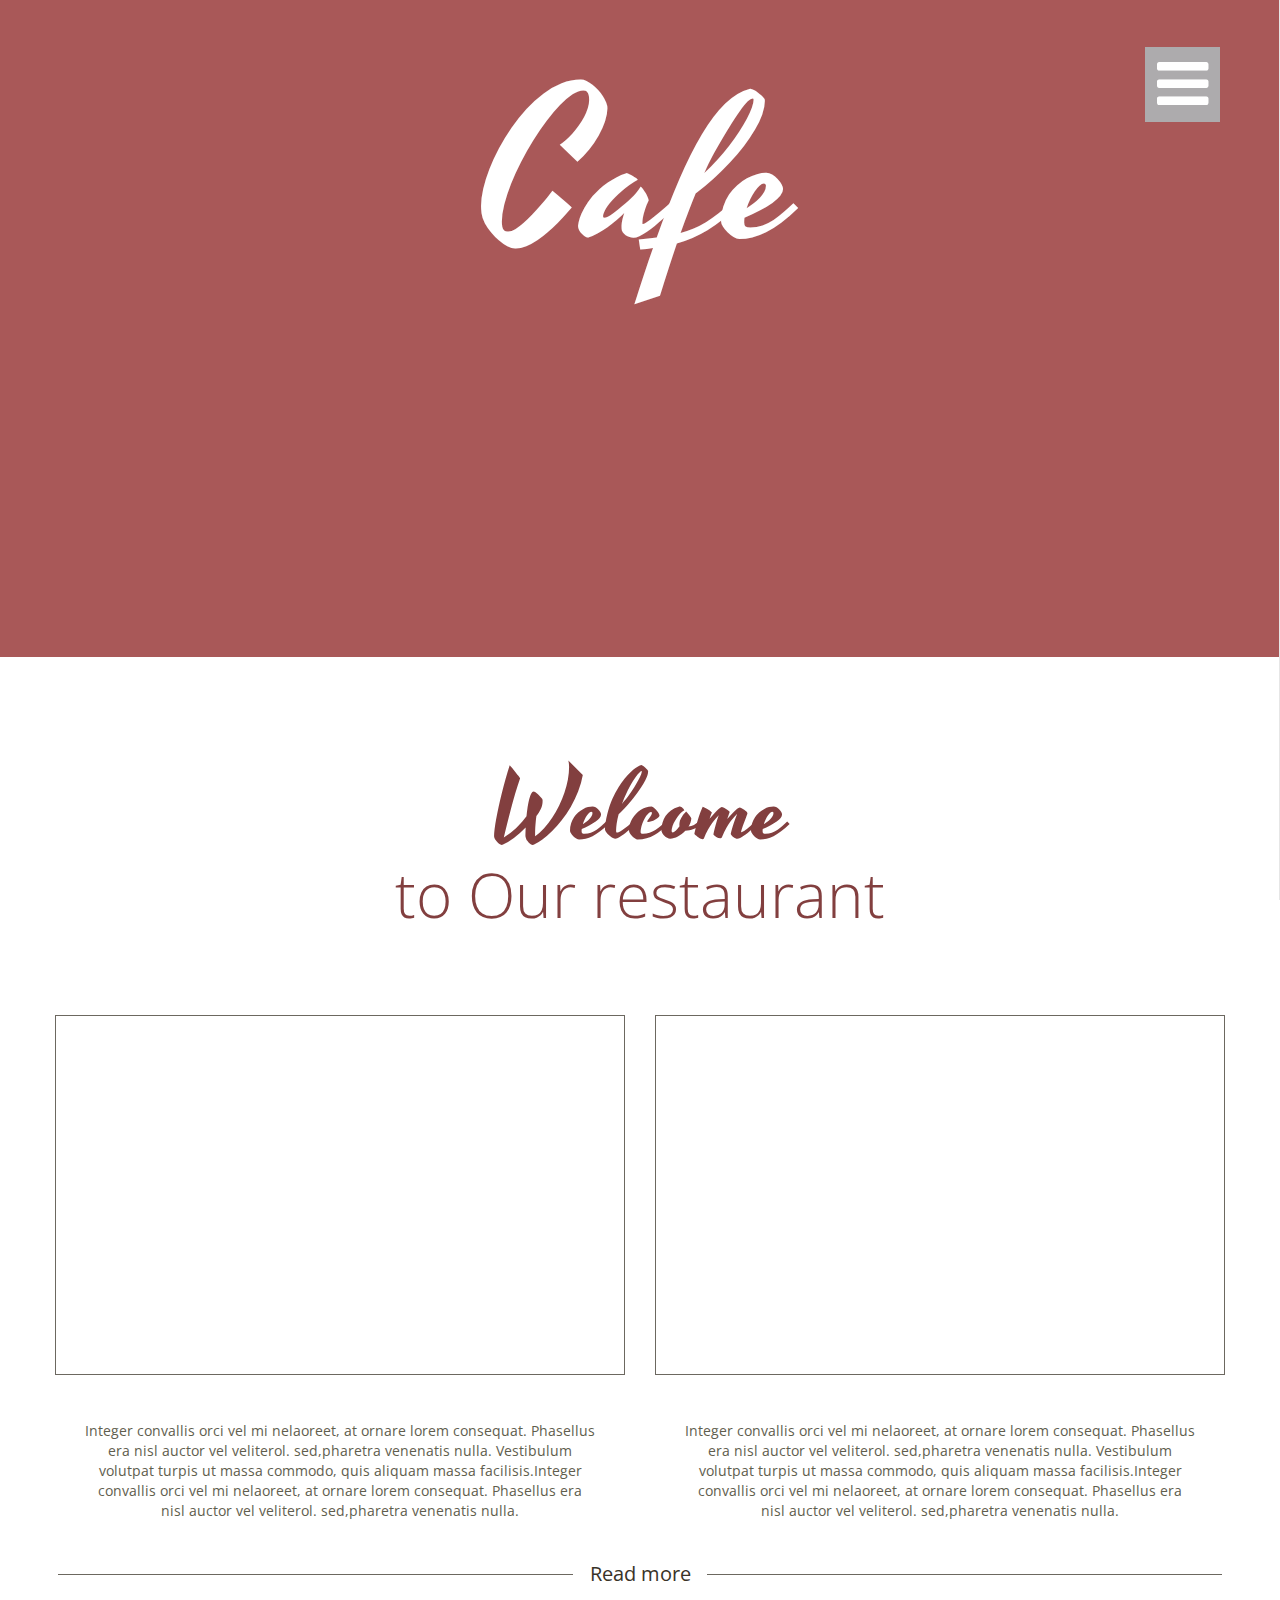
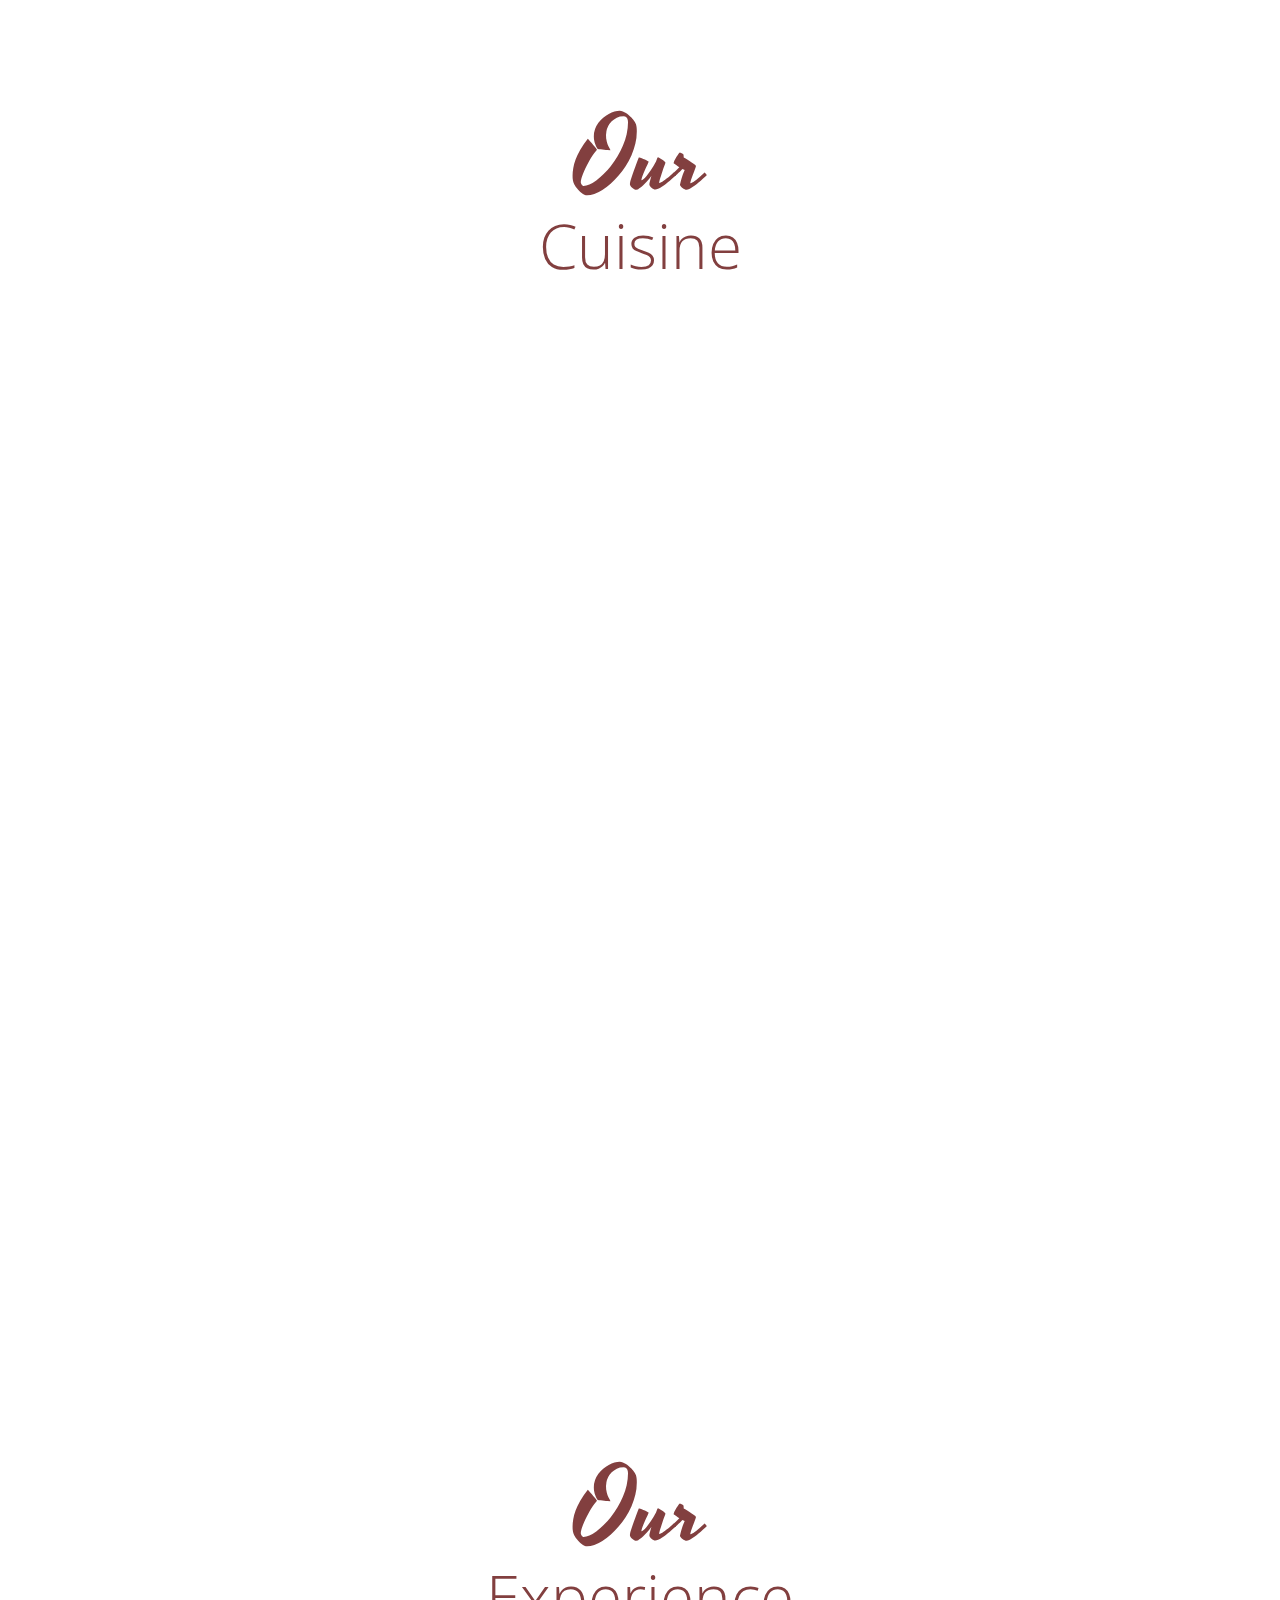
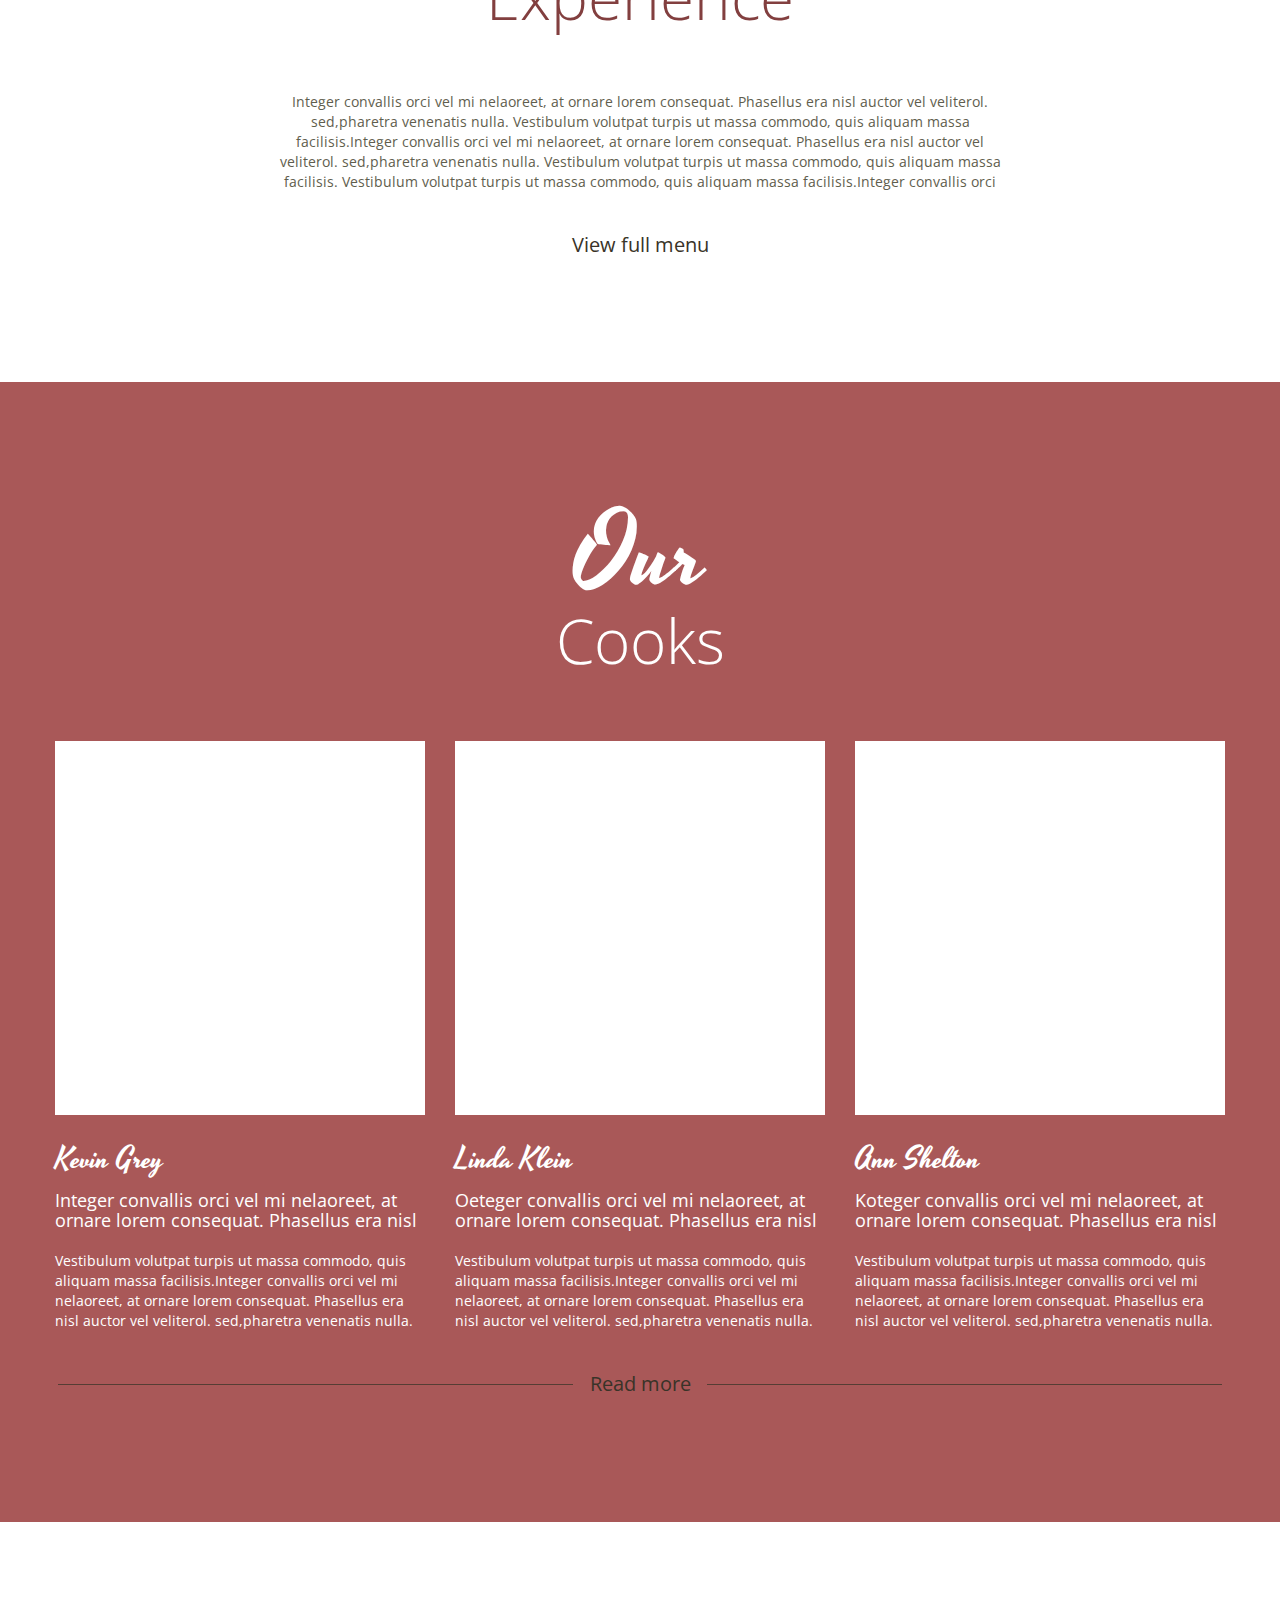
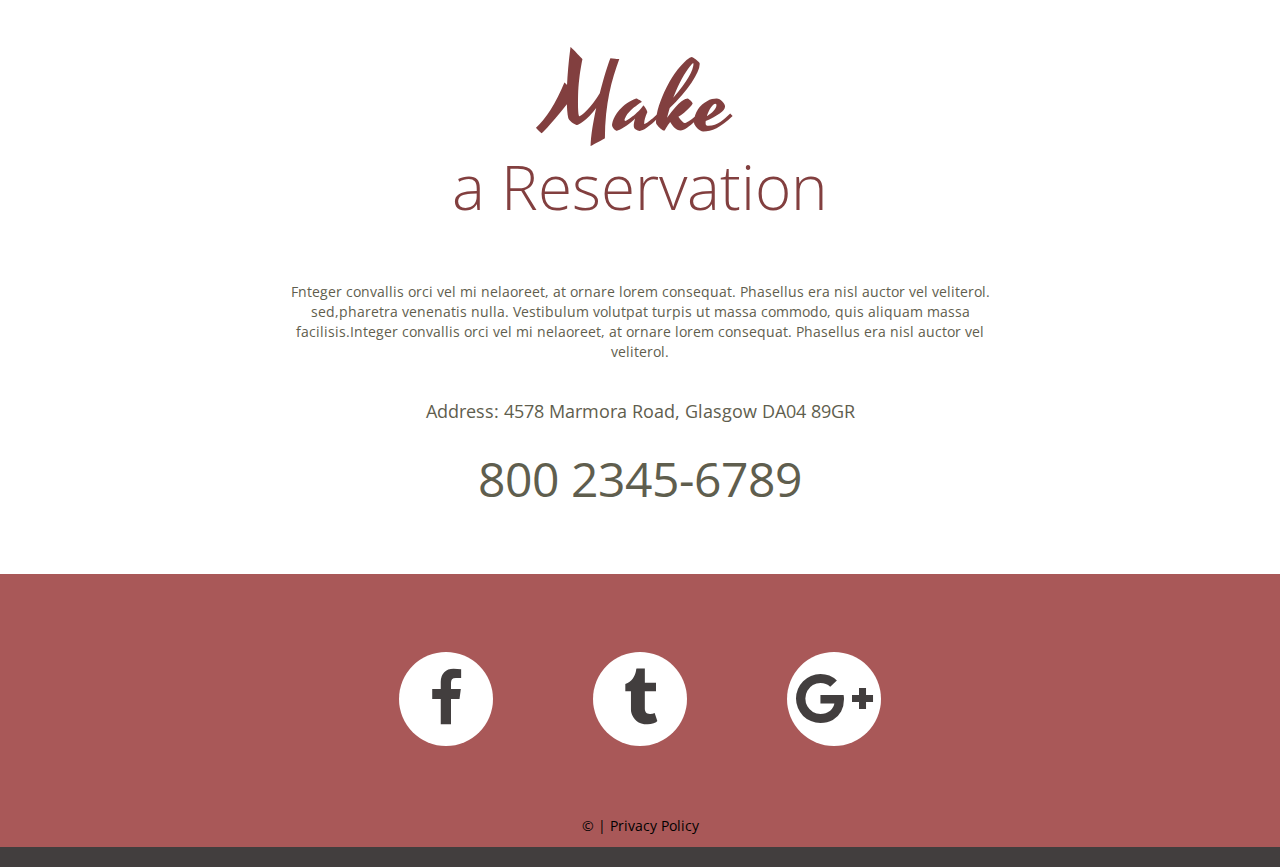
==== commit b4dbacb1: "changed a domain title" ====
--- a/index.html
+++ b/index.html
@@ -110,7 +110,7 @@
     <main>
         <section class="well">
             <div class="container">
-                <h2><em>Welcome</em>to Our Restaurant</h2>
+                <h2><em>Welcome</em>to Our restaurant</h2>
                 <div class="row">
                     <div class="grid_6">
                         <div class="img img__border"><div class="lazy-img" style="padding-bottom: 63.0282%;"><img data-src="images/page-1_img01.jpg" alt=""></div></div>
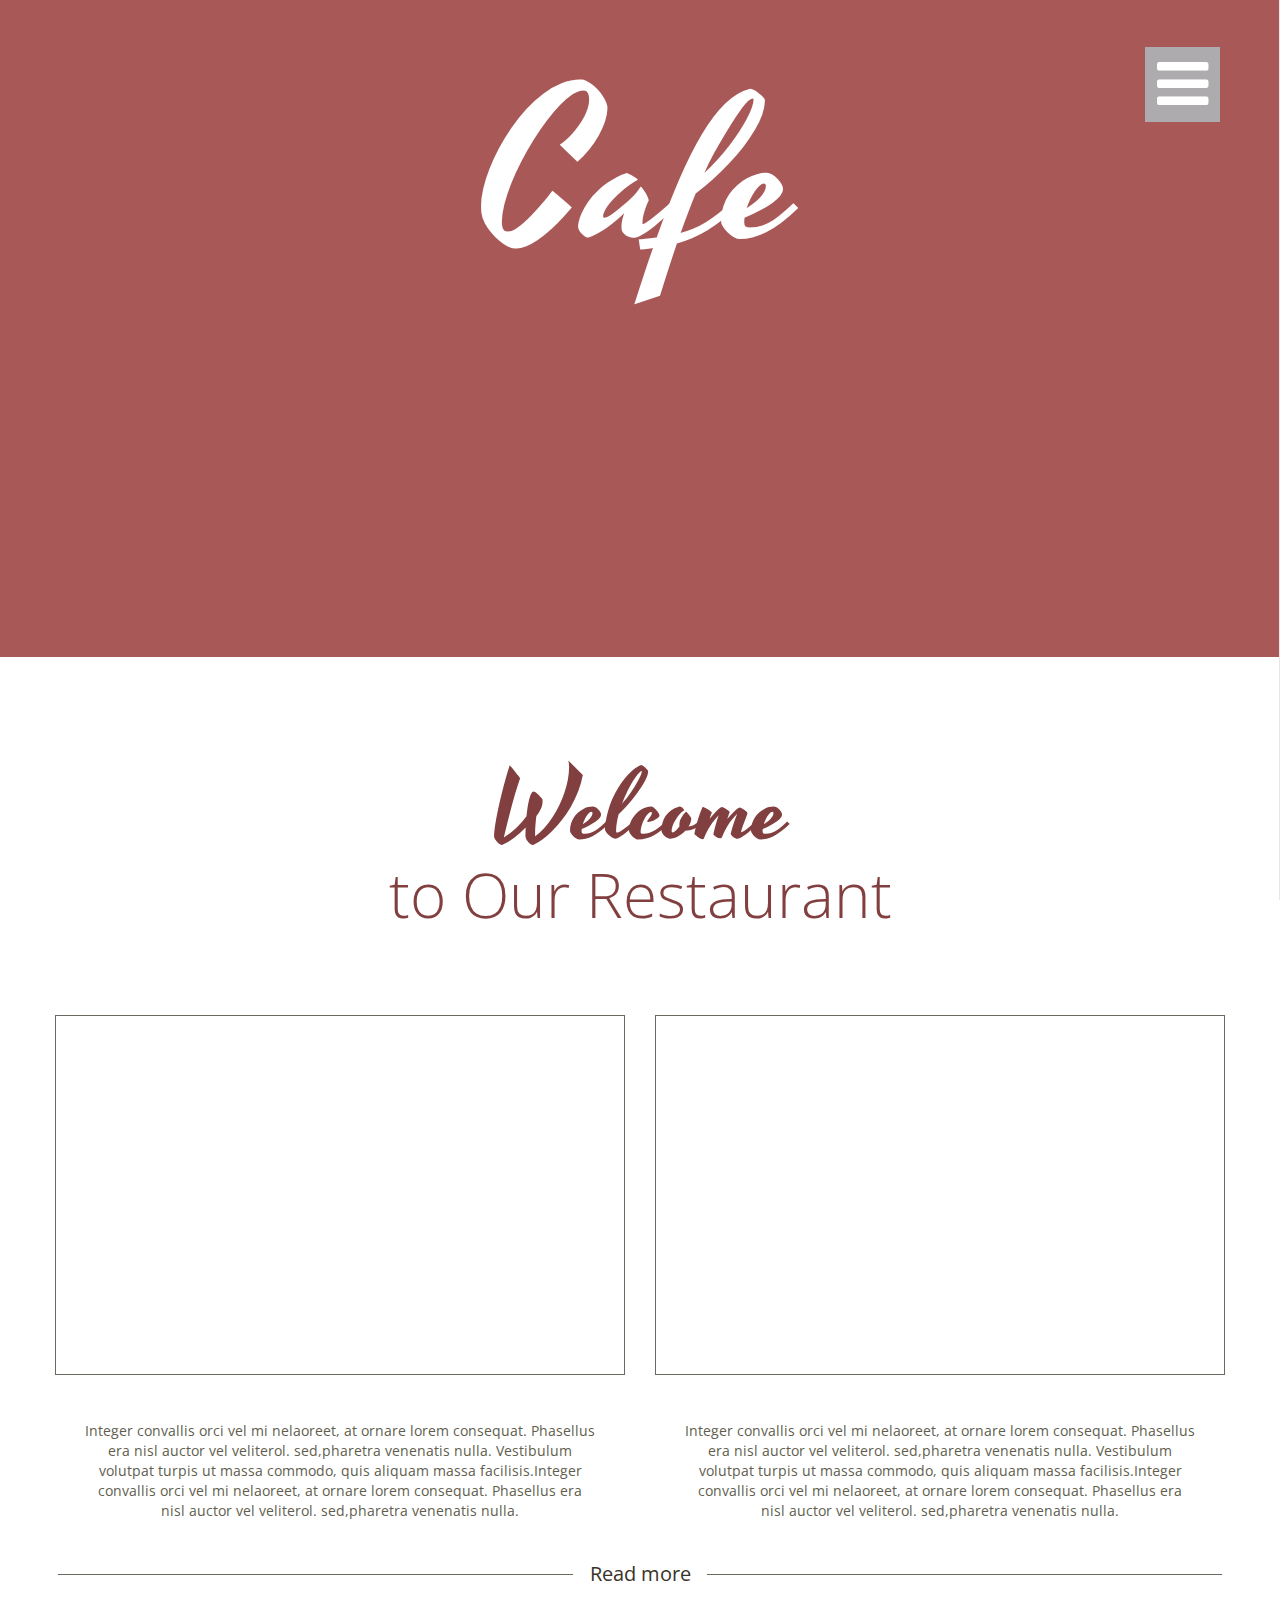
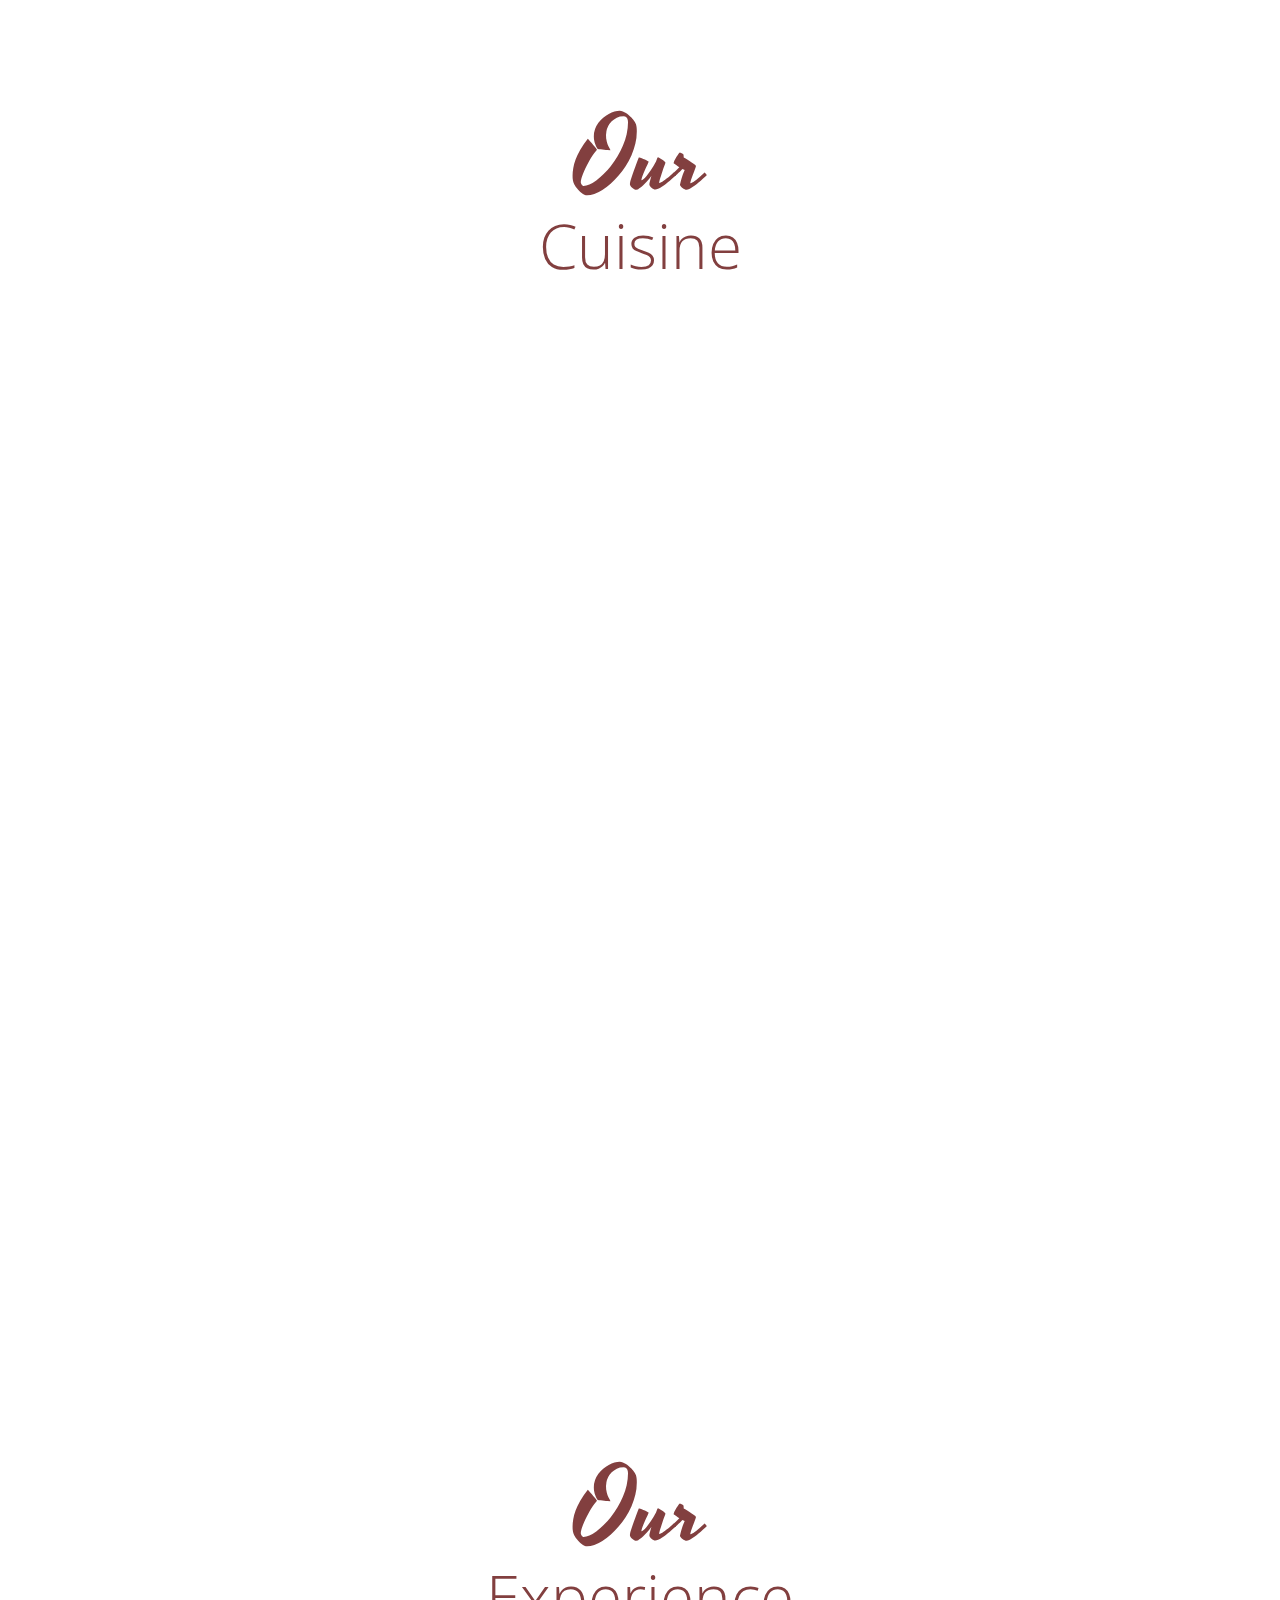
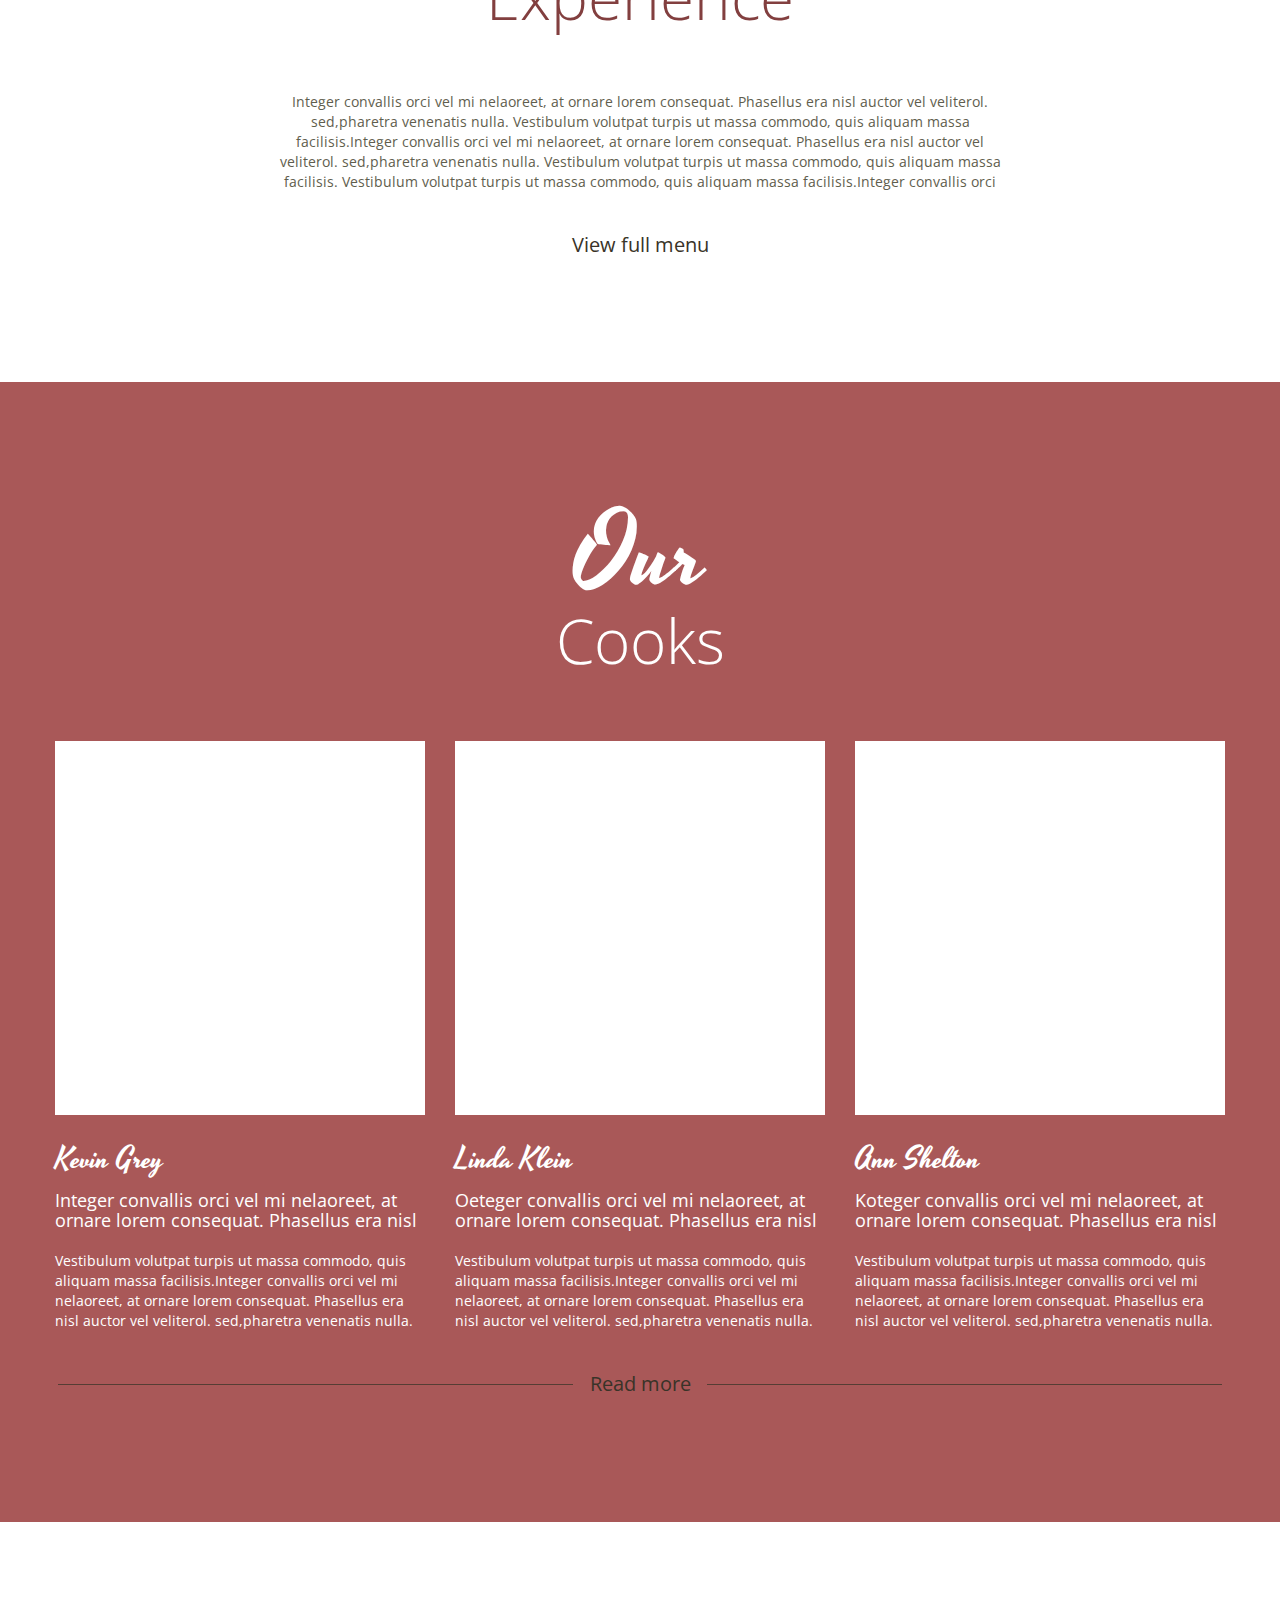
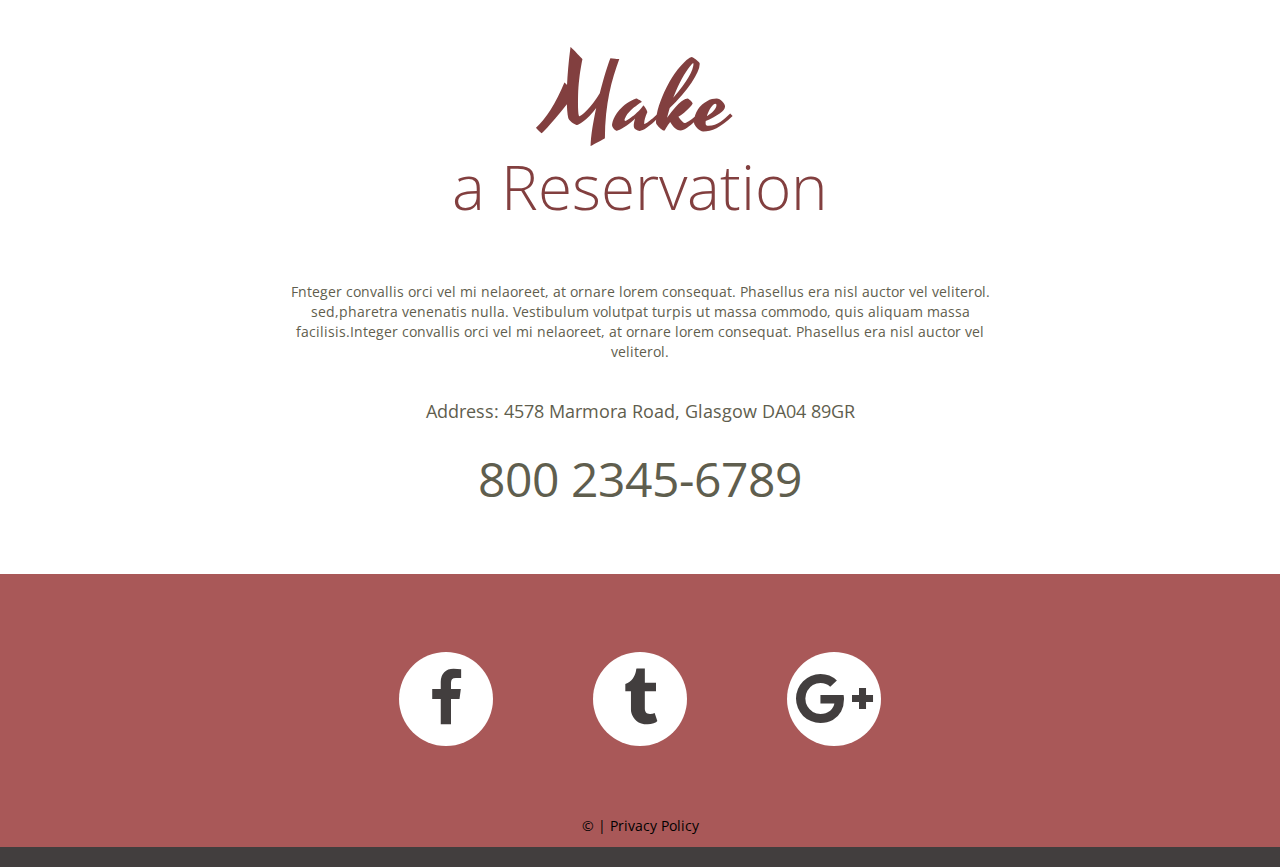
==== commit b73f55e4: "Merge 741924dbd869812eb0f0600946a914a6ce700ea6 into d1d3f9cb39e96d536a439a0bcb1206f073305b9b" ====
--- a/index.html
+++ b/index.html
@@ -110,7 +110,7 @@
     <main>
         <section class="well">
             <div class="container">
-                <h2><em>Welcome</em>to Our restaurant</h2>
+                <h2><em>Welcome</em>to Our Restaurant</h2>
                 <div class="row">
                     <div class="grid_6">
                         <div class="img img__border"><div class="lazy-img" style="padding-bottom: 63.0282%;"><img data-src="images/page-1_img01.jpg" alt=""></div></div>
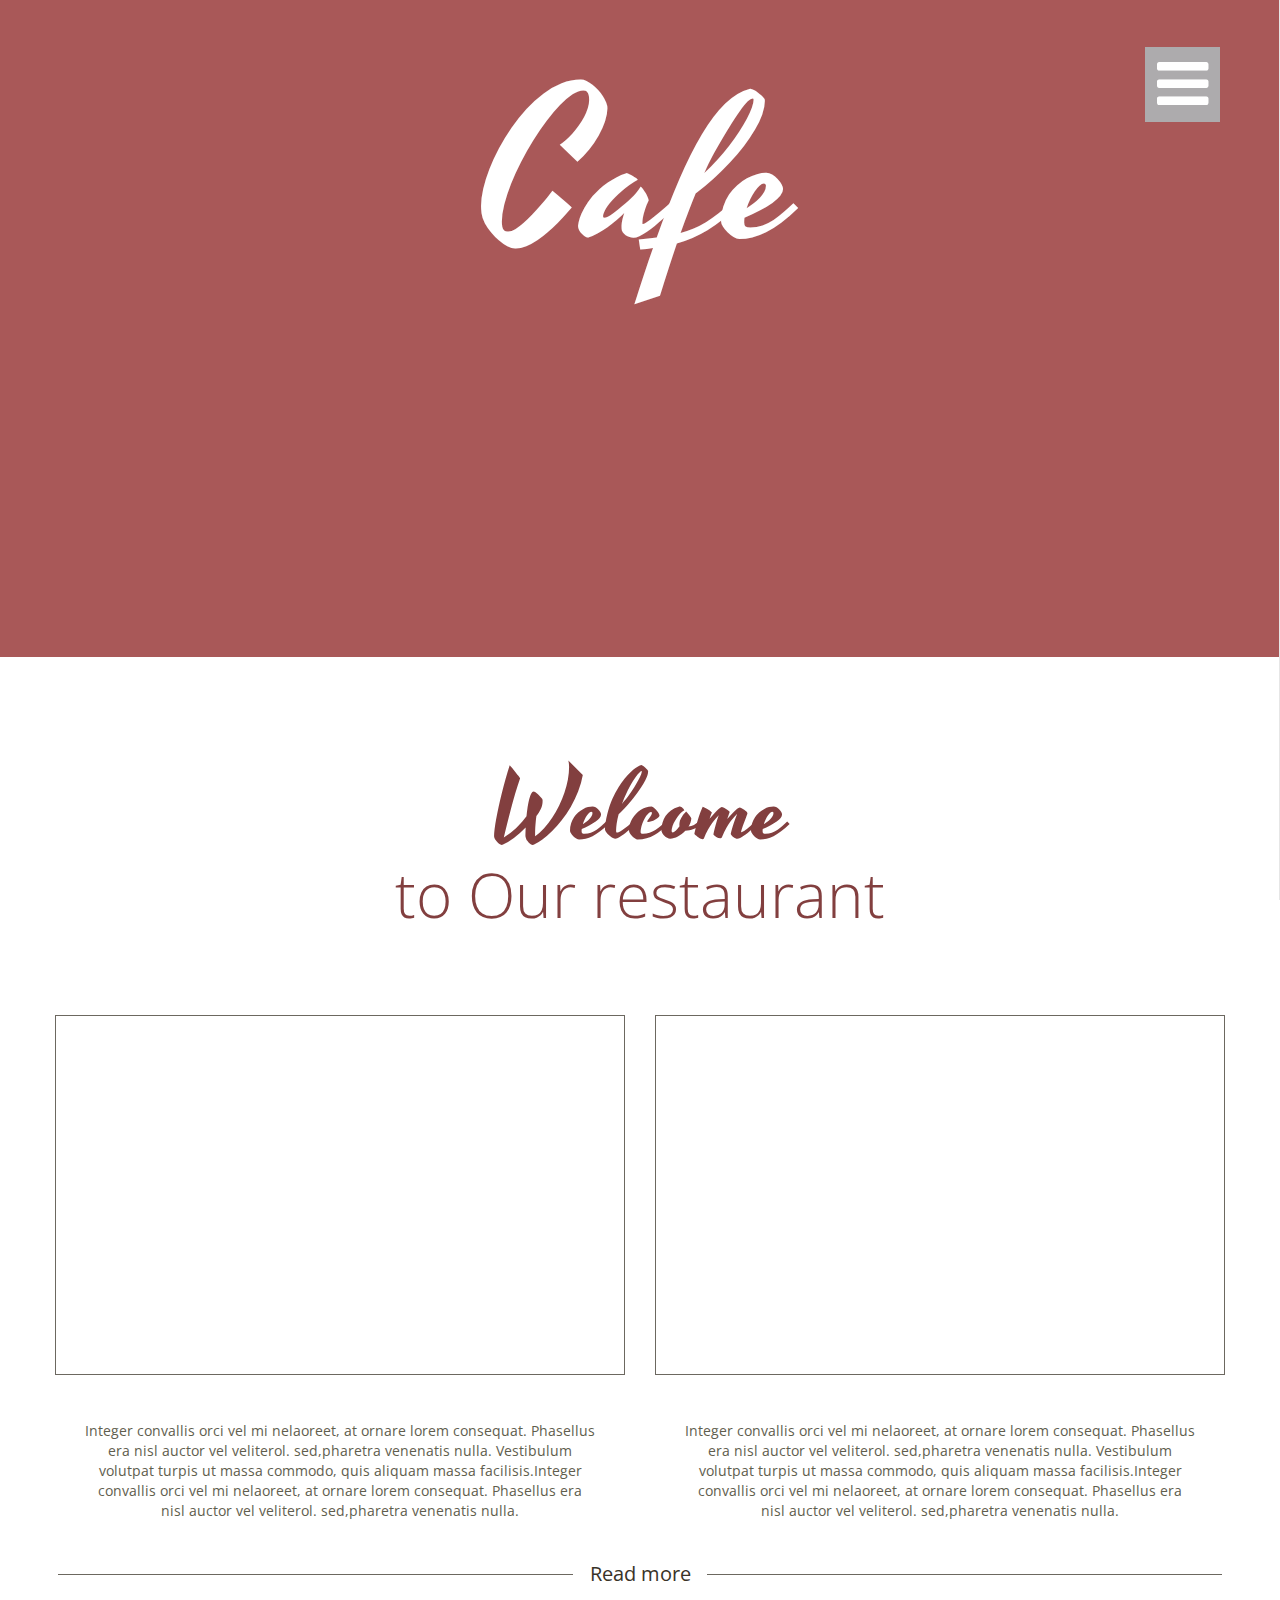
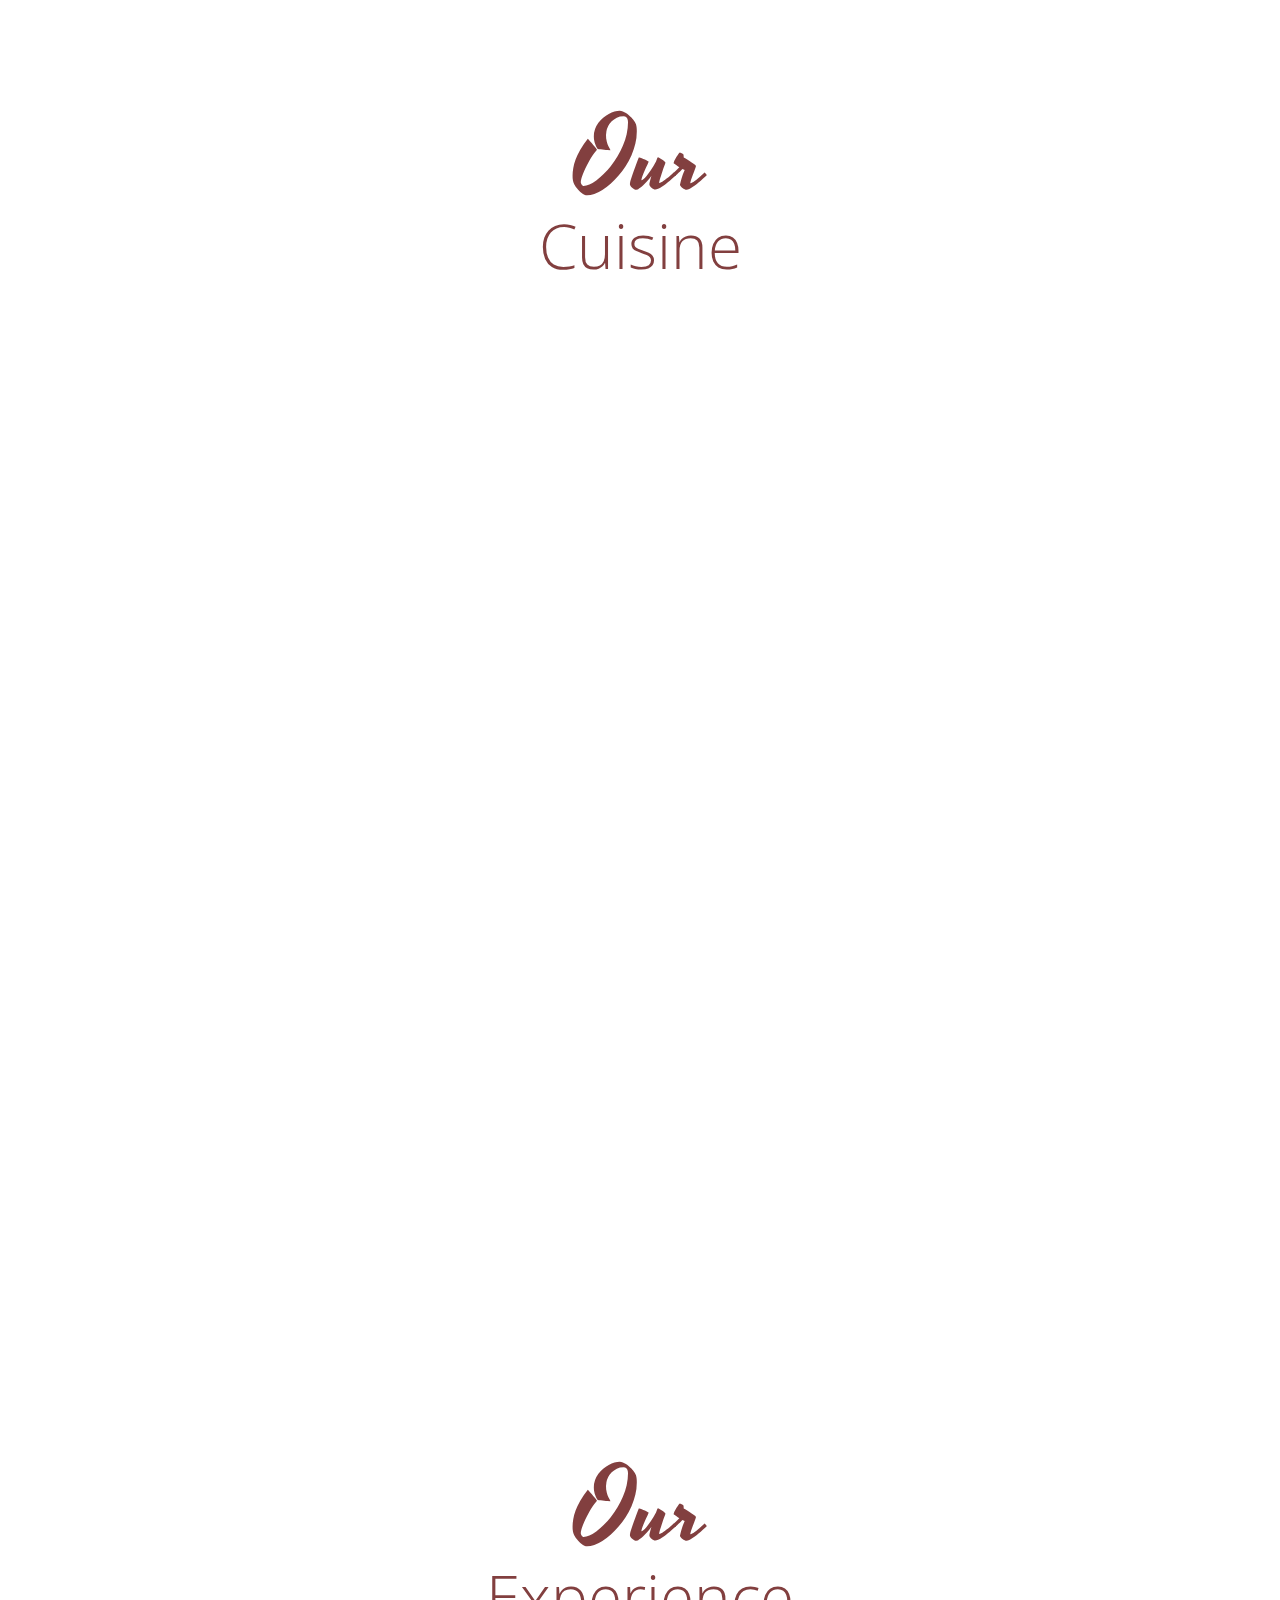
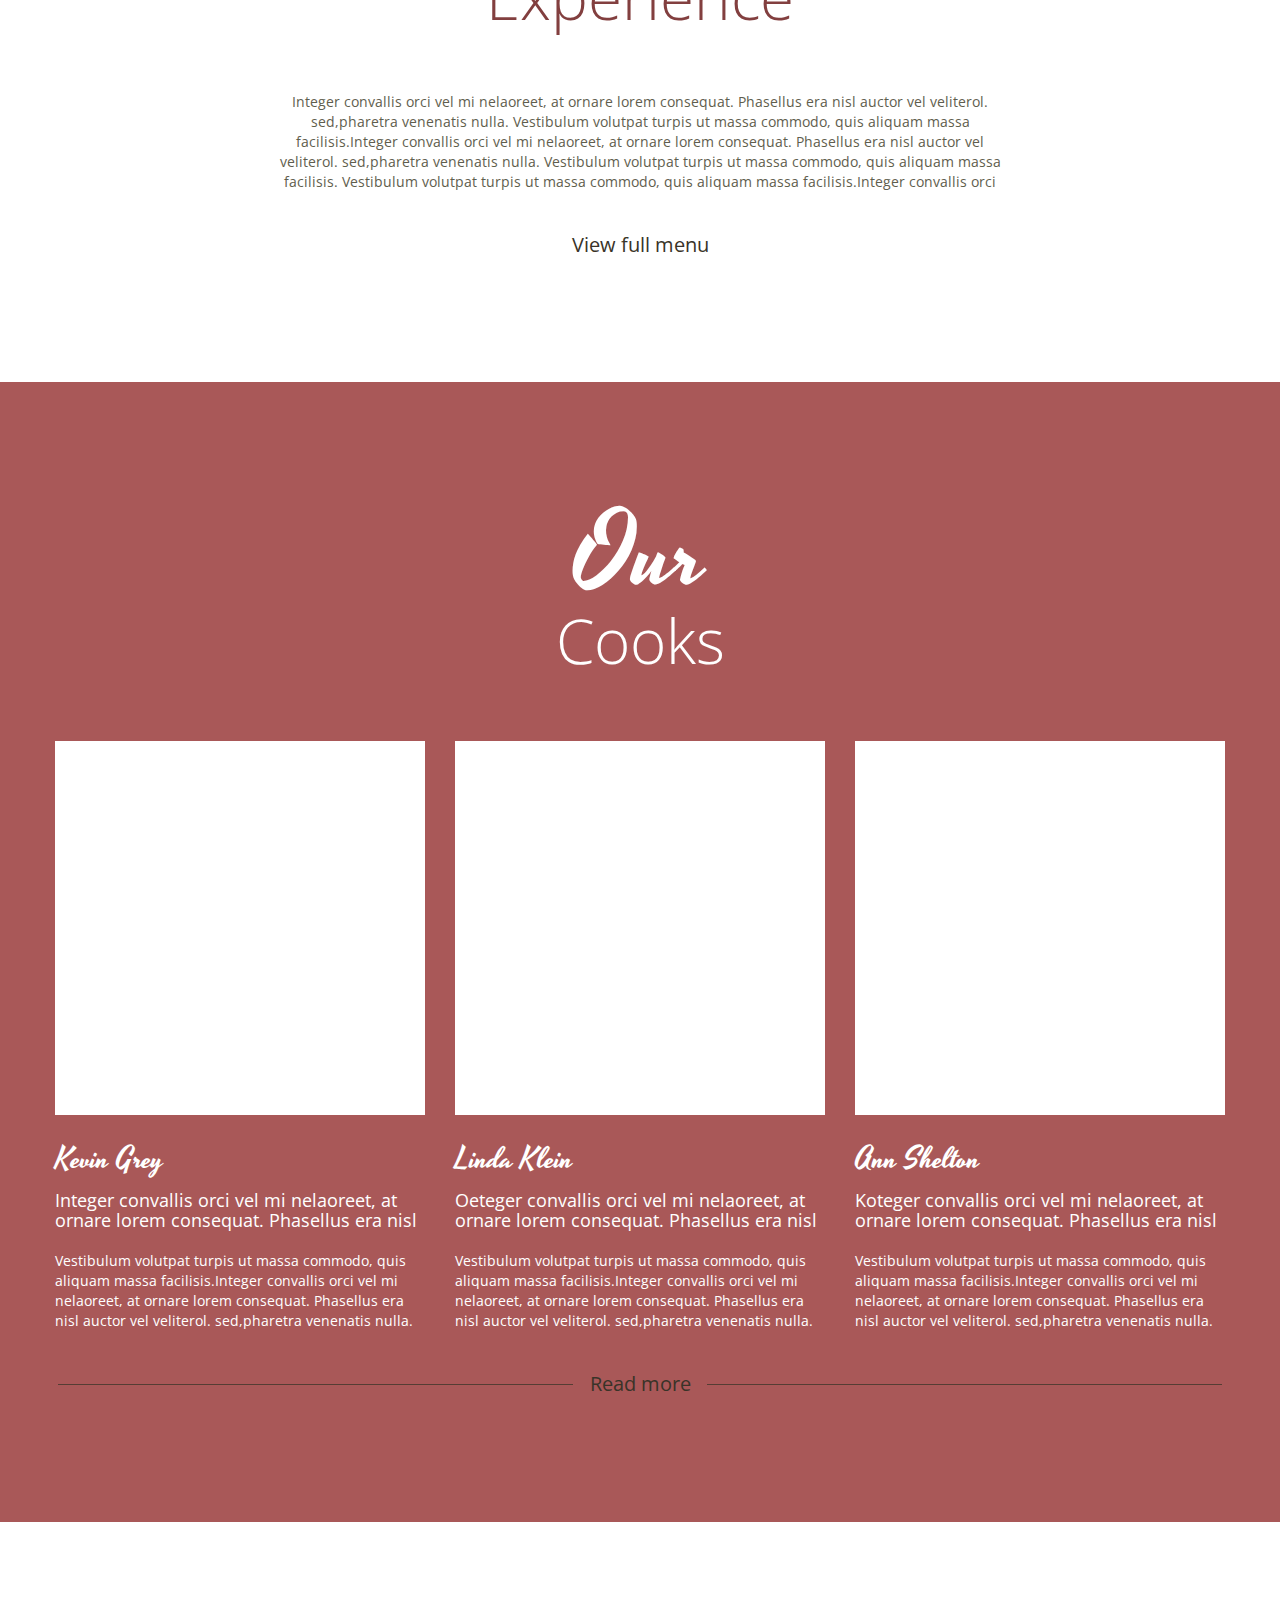
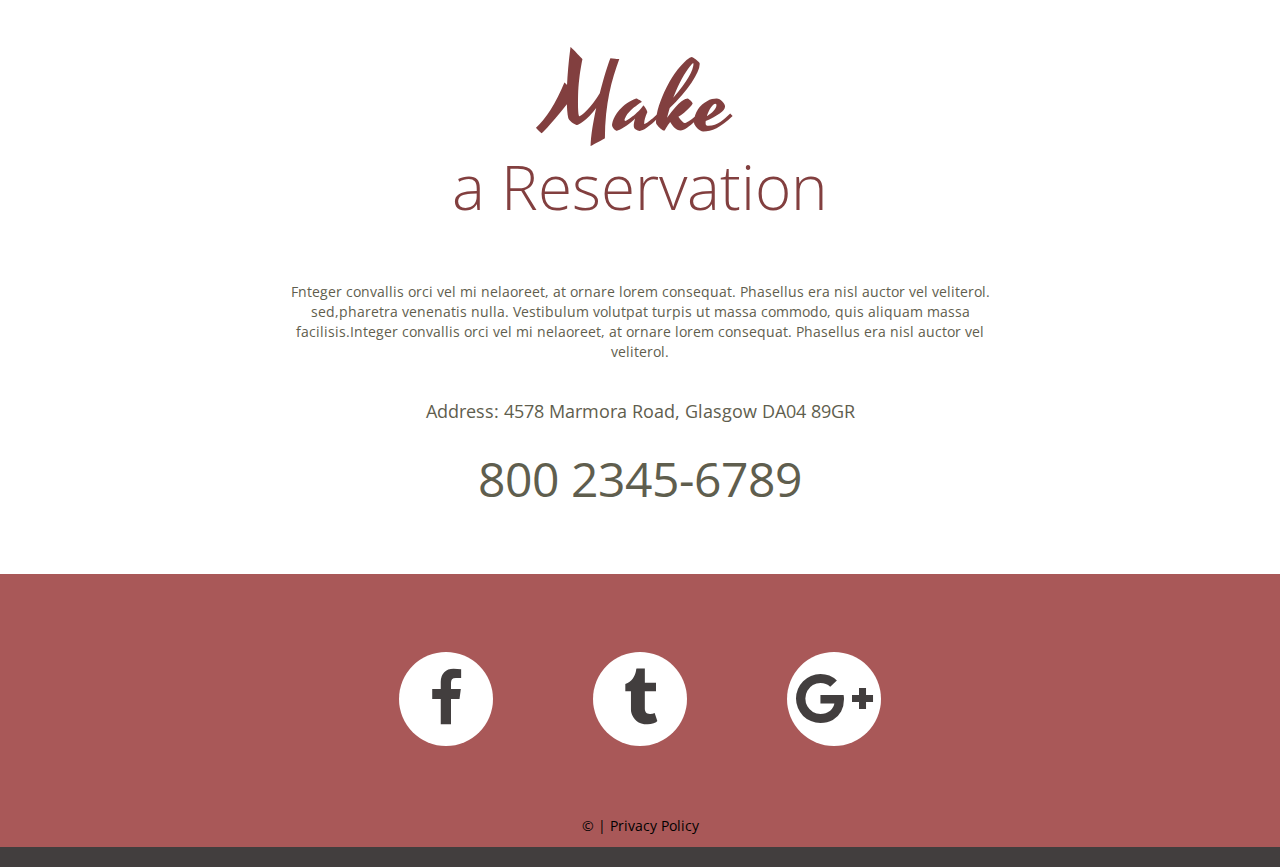
==== commit 8fa6a9a5: "Merge 80950e4a22fc7efd68a818f555404fd07e3ab89a into d1d3f9cb39e96d536a439a0bcb1206f073305b9b" ====
--- a/index.html
+++ b/index.html
@@ -110,7 +110,7 @@
     <main>
         <section class="well">
             <div class="container">
-                <h2><em>Welcome</em>to Our Restaurant</h2>
+                <h2><em>Welcome</em>to Our restaurant</h2>
                 <div class="row">
                     <div class="grid_6">
                         <div class="img img__border"><div class="lazy-img" style="padding-bottom: 63.0282%;"><img data-src="images/page-1_img01.jpg" alt=""></div></div>
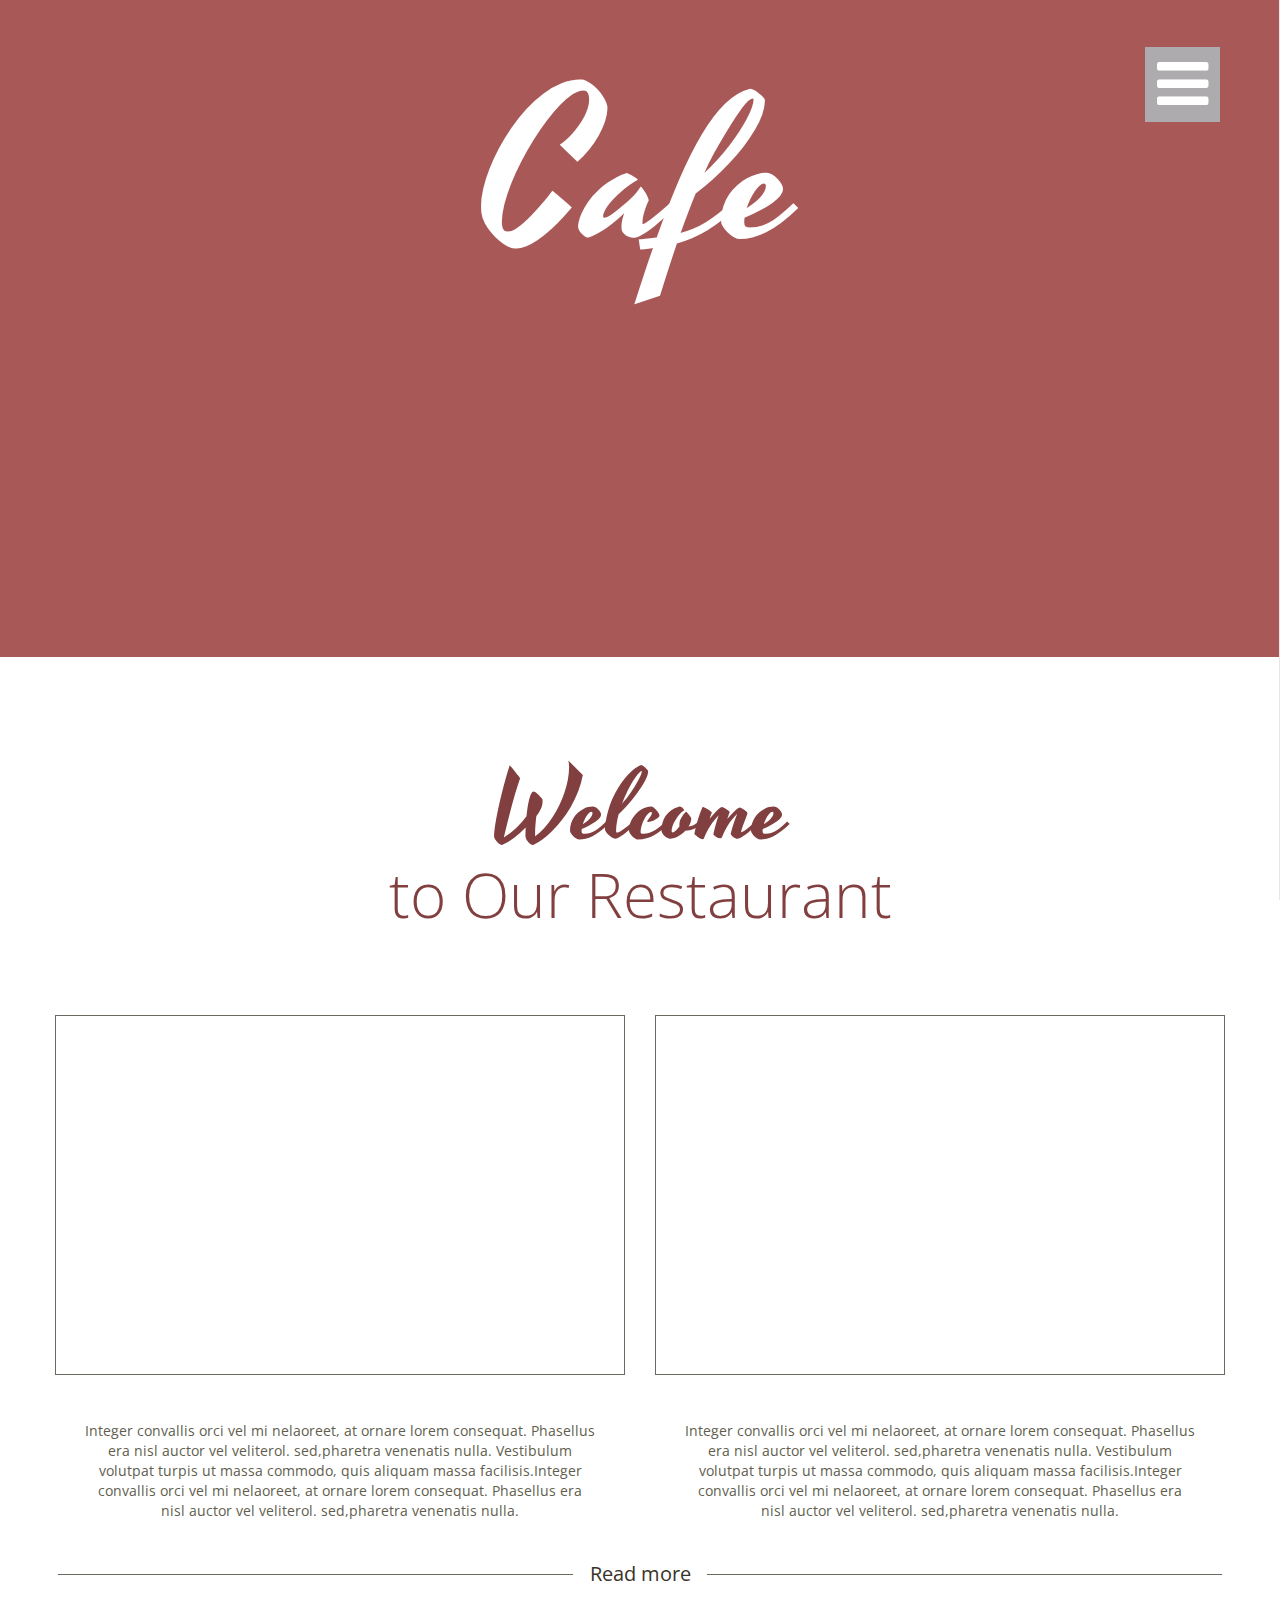
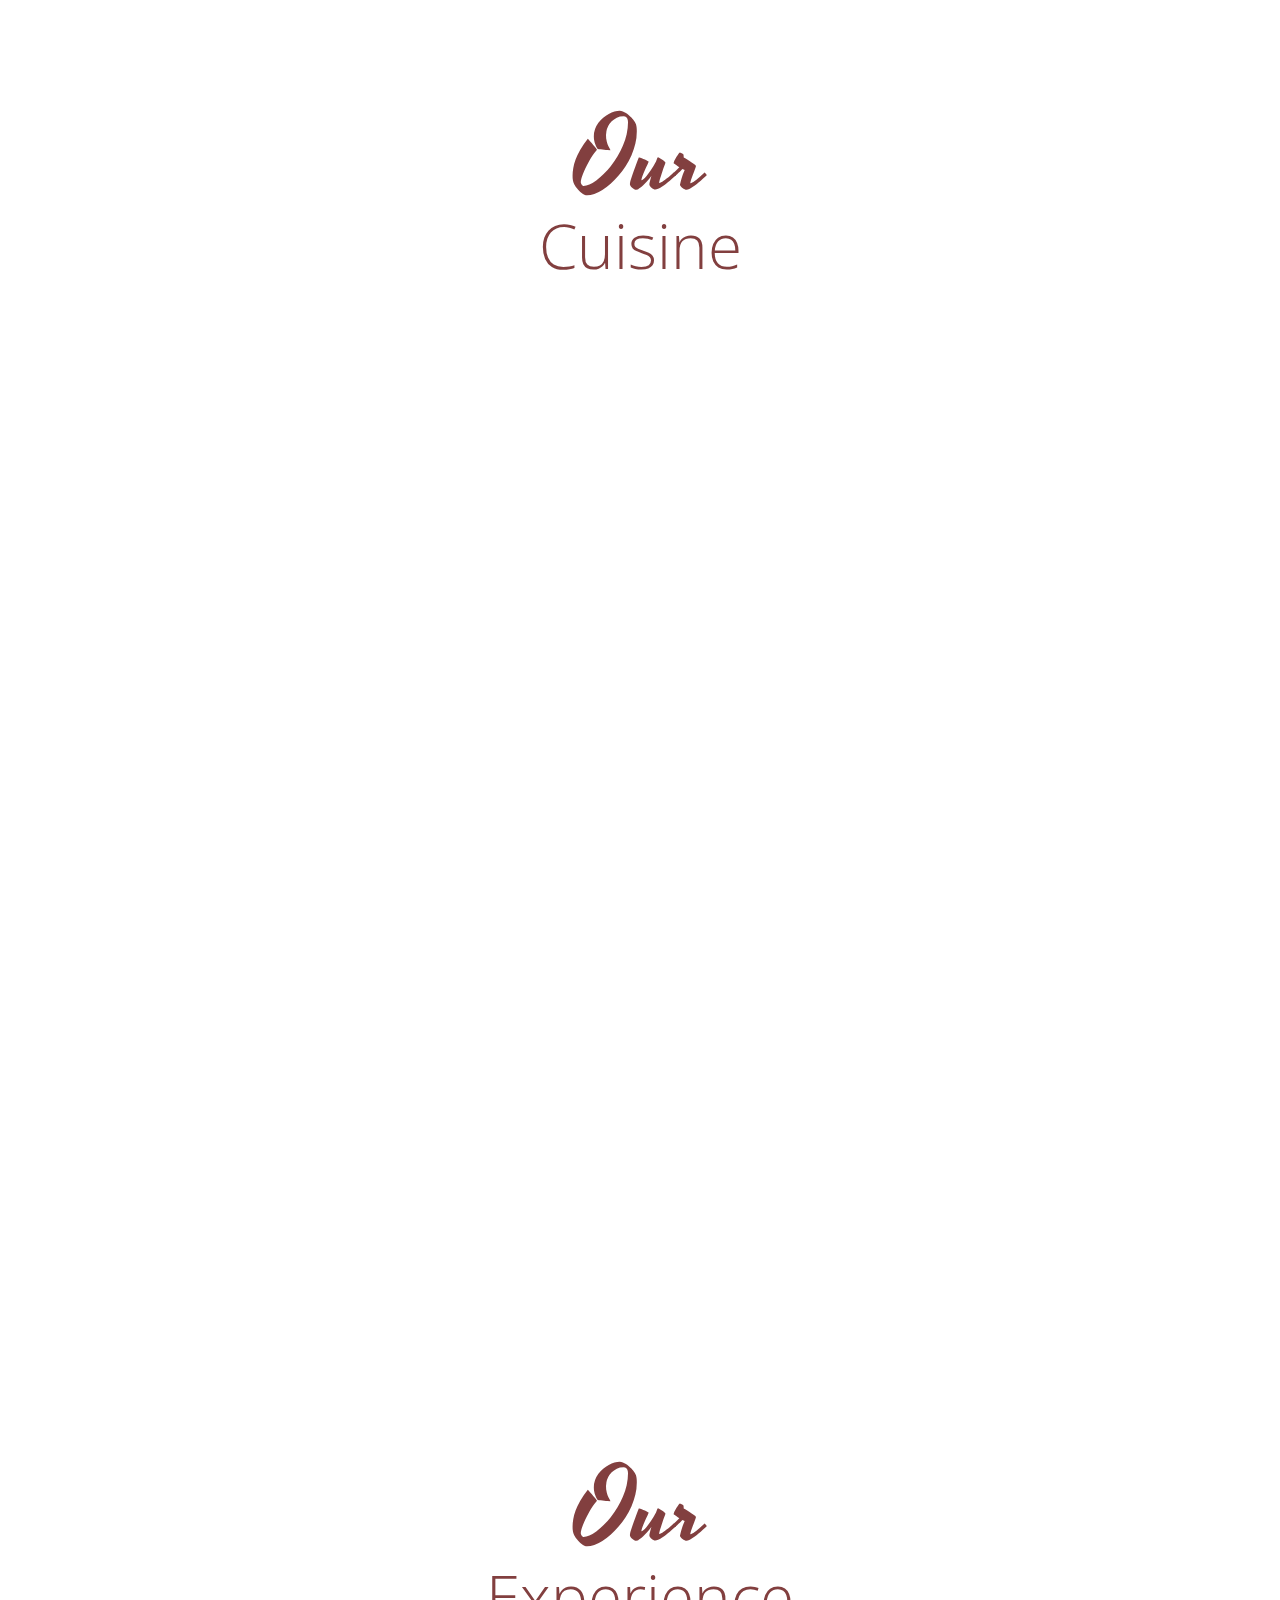
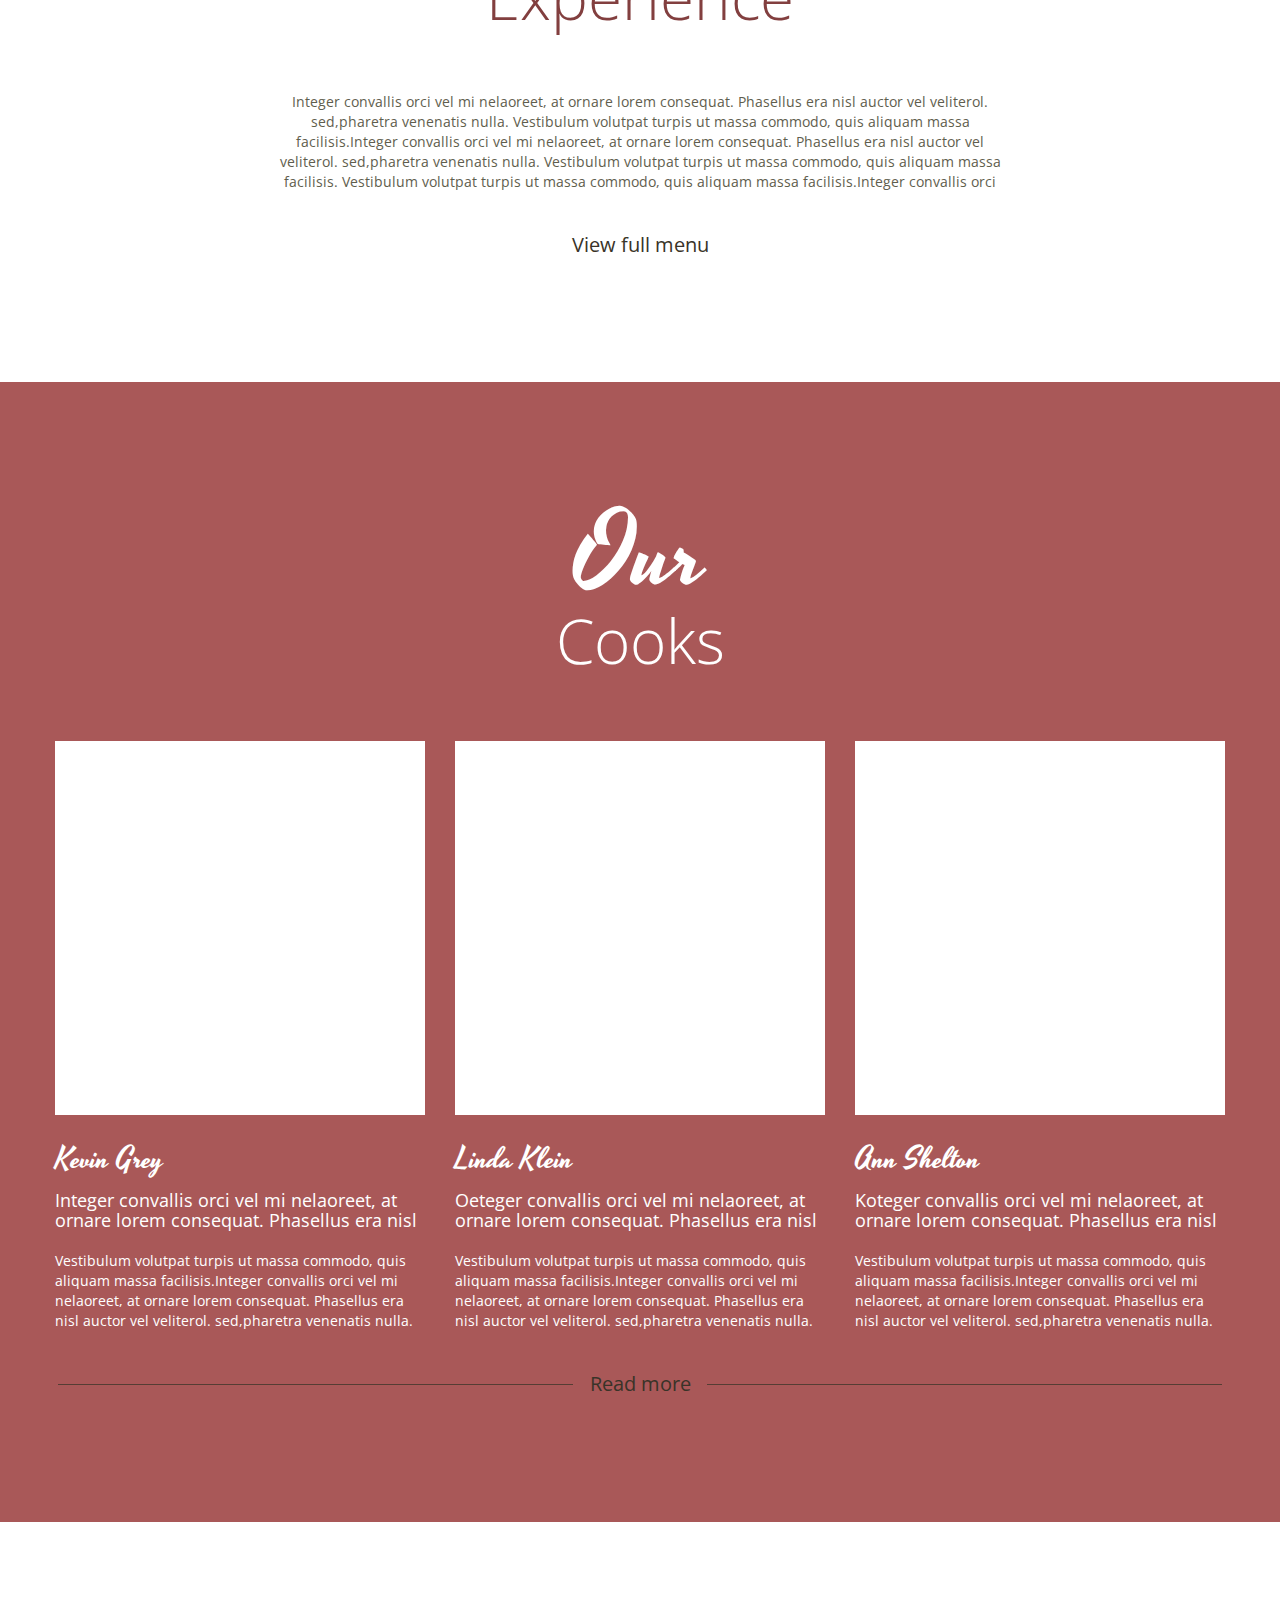
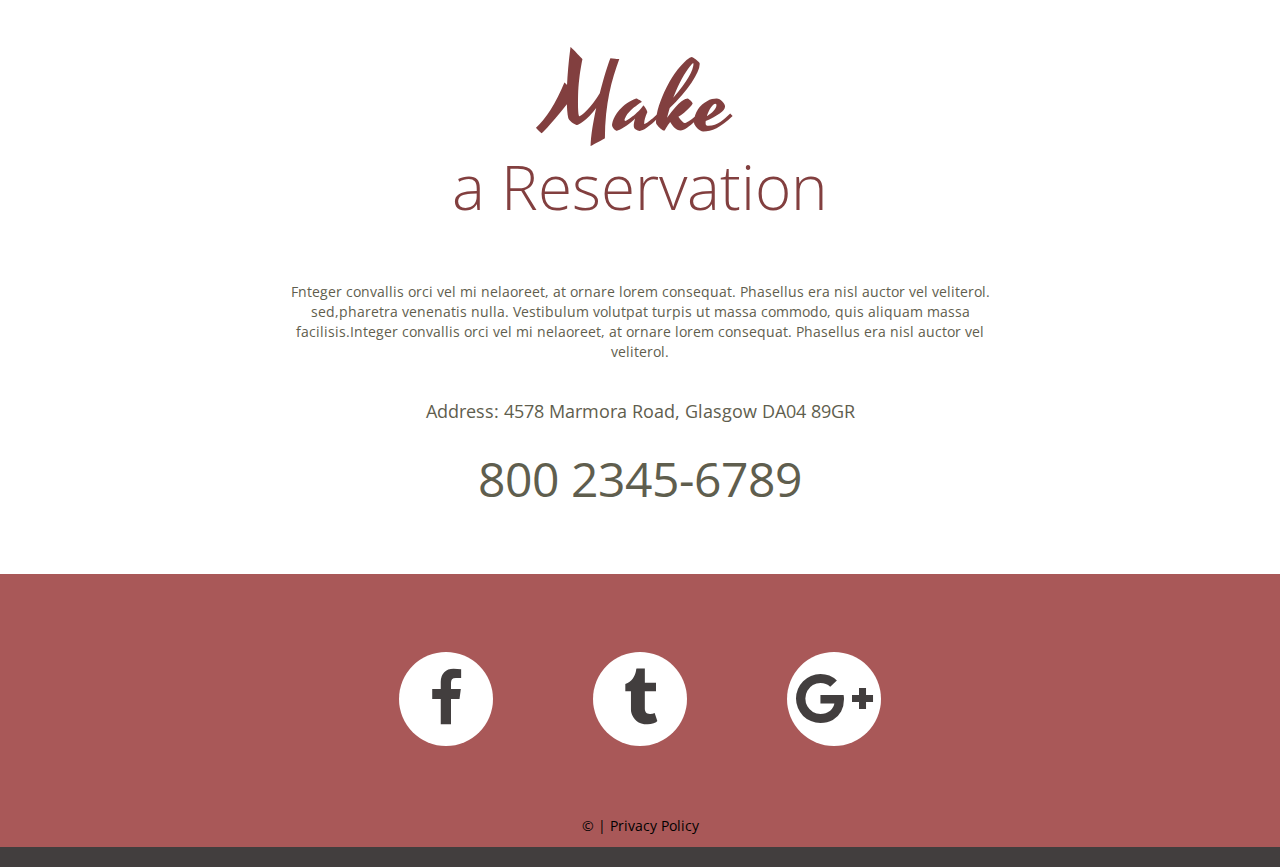
==== commit 7e11020e: "index.html updated" ====
--- a/index.html
+++ b/index.html
@@ -110,7 +110,7 @@
     <main>
         <section class="well">
             <div class="container">
-                <h2><em>Welcome</em>to Our restaurant</h2>
+                <h2><em>Welcome</em>to Our Restaurant</h2>
                 <div class="row">
                     <div class="grid_6">
                         <div class="img img__border"><div class="lazy-img" style="padding-bottom: 63.0282%;"><img data-src="images/page-1_img01.jpg" alt=""></div></div>
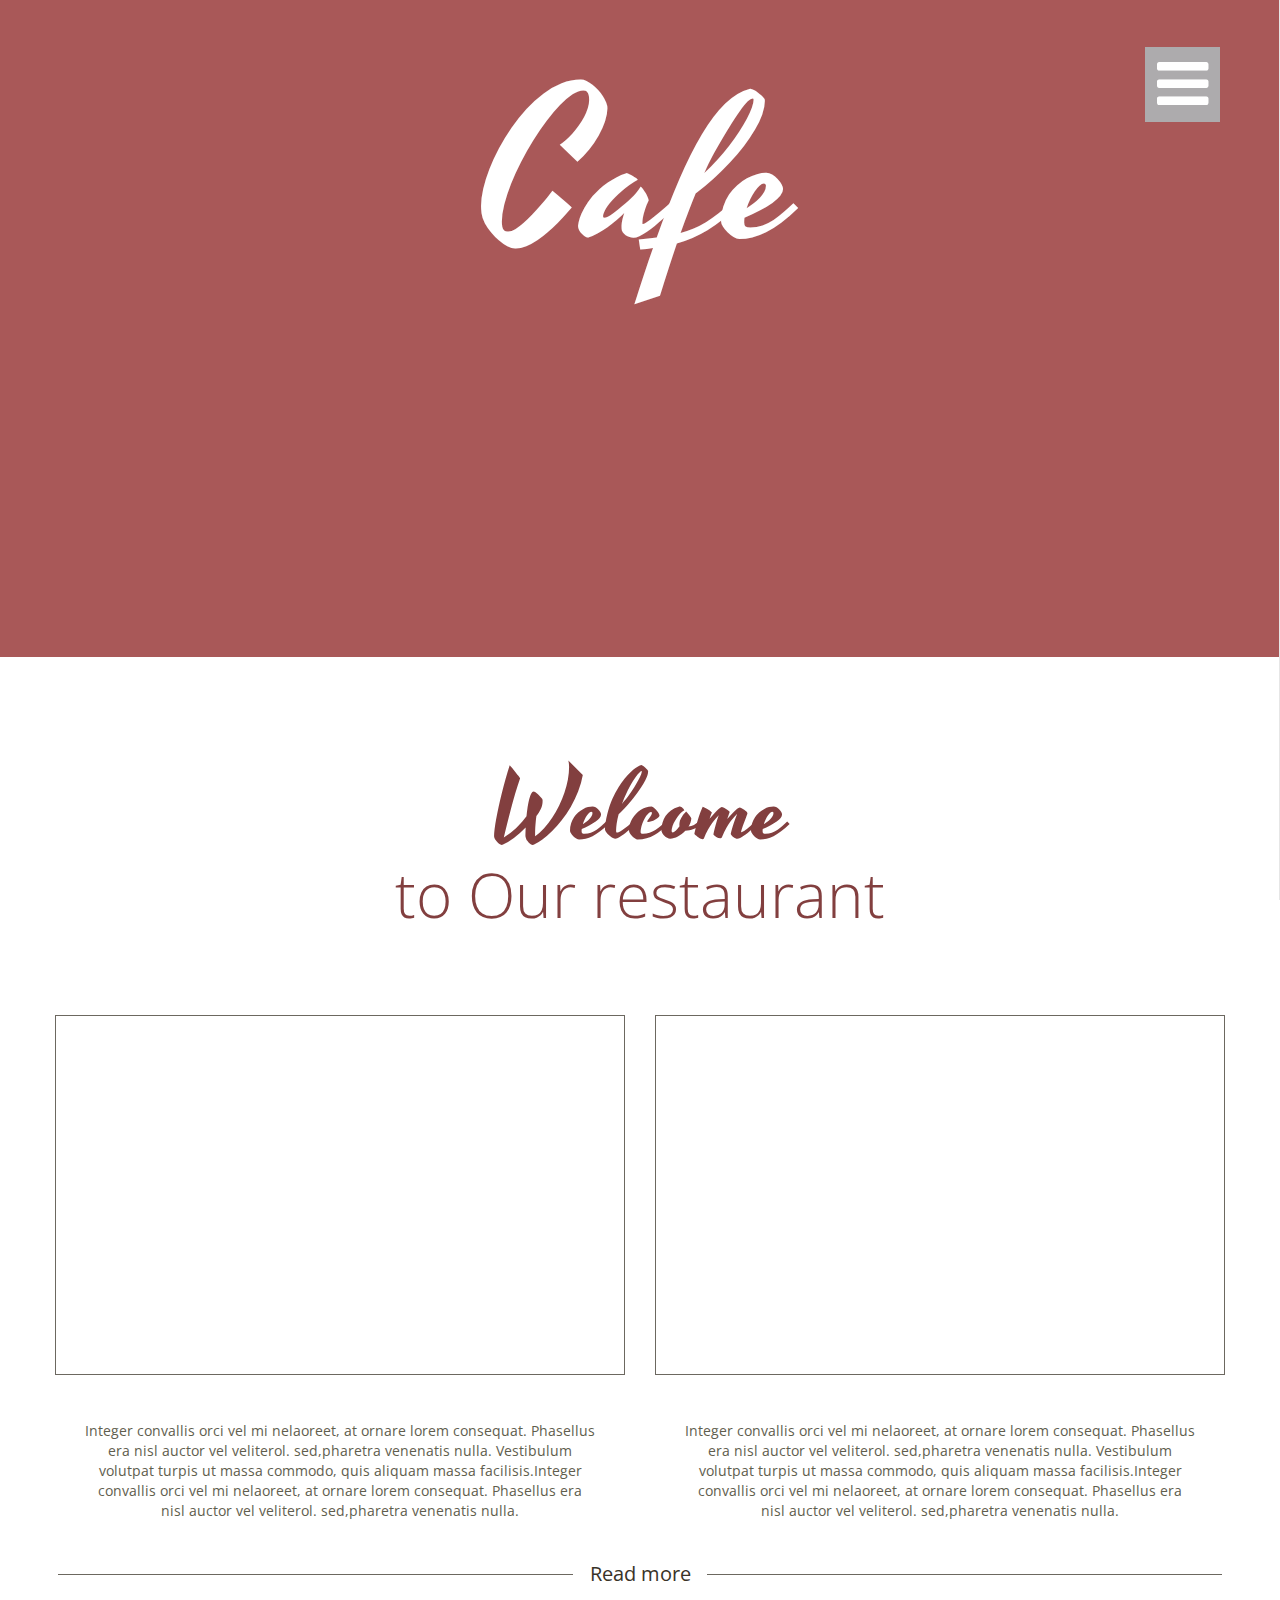
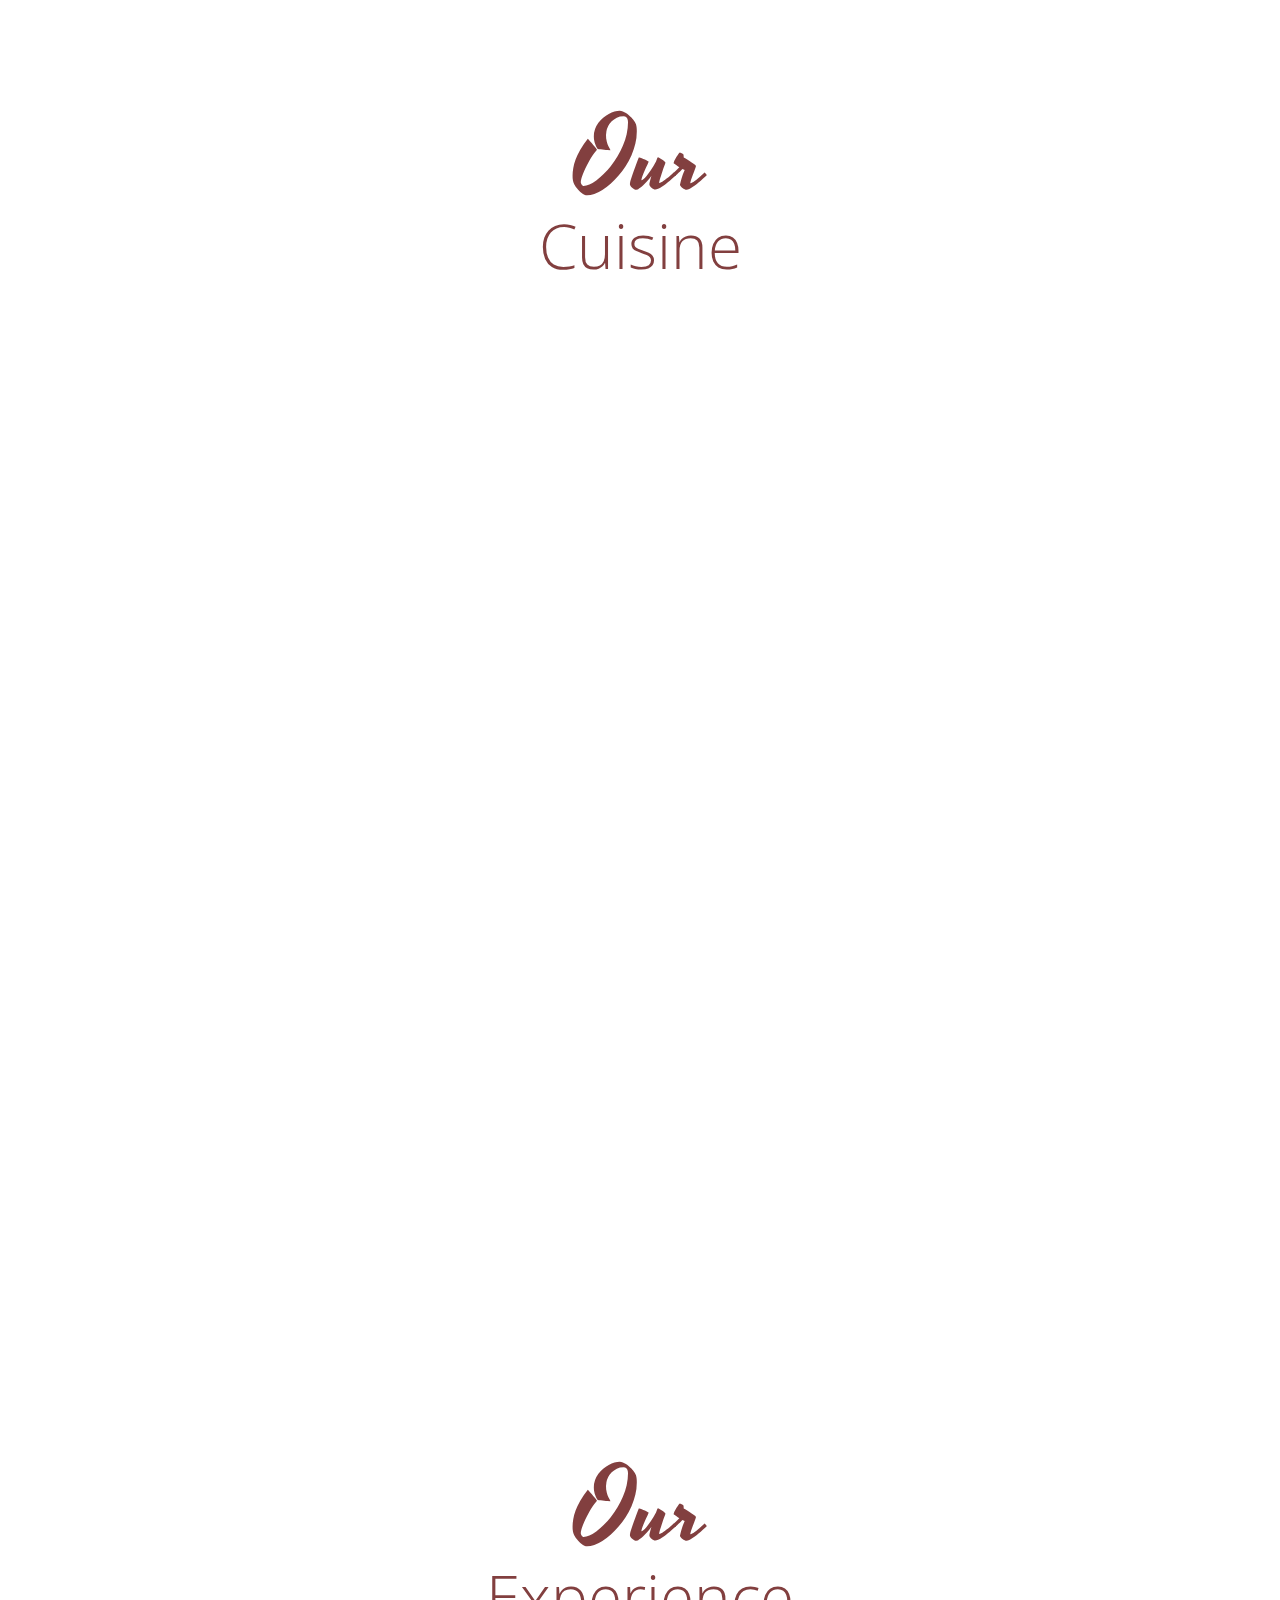
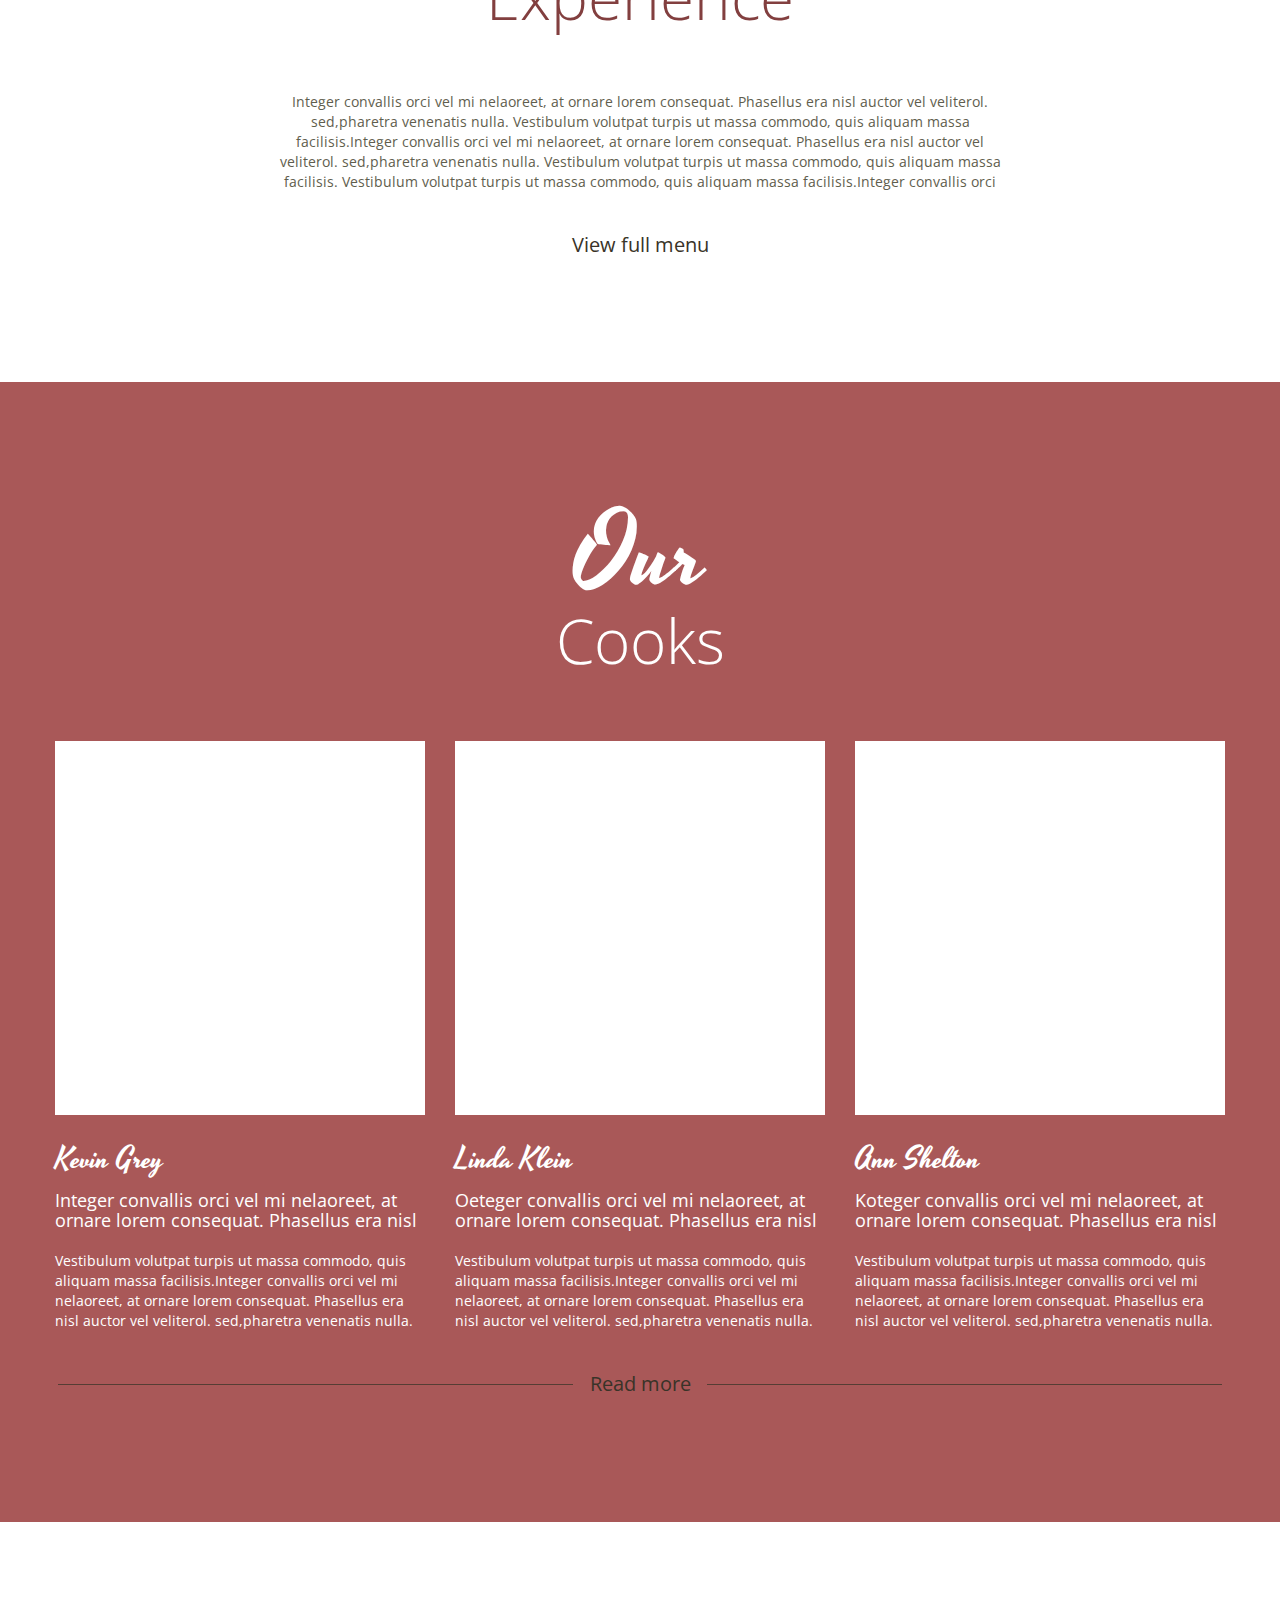
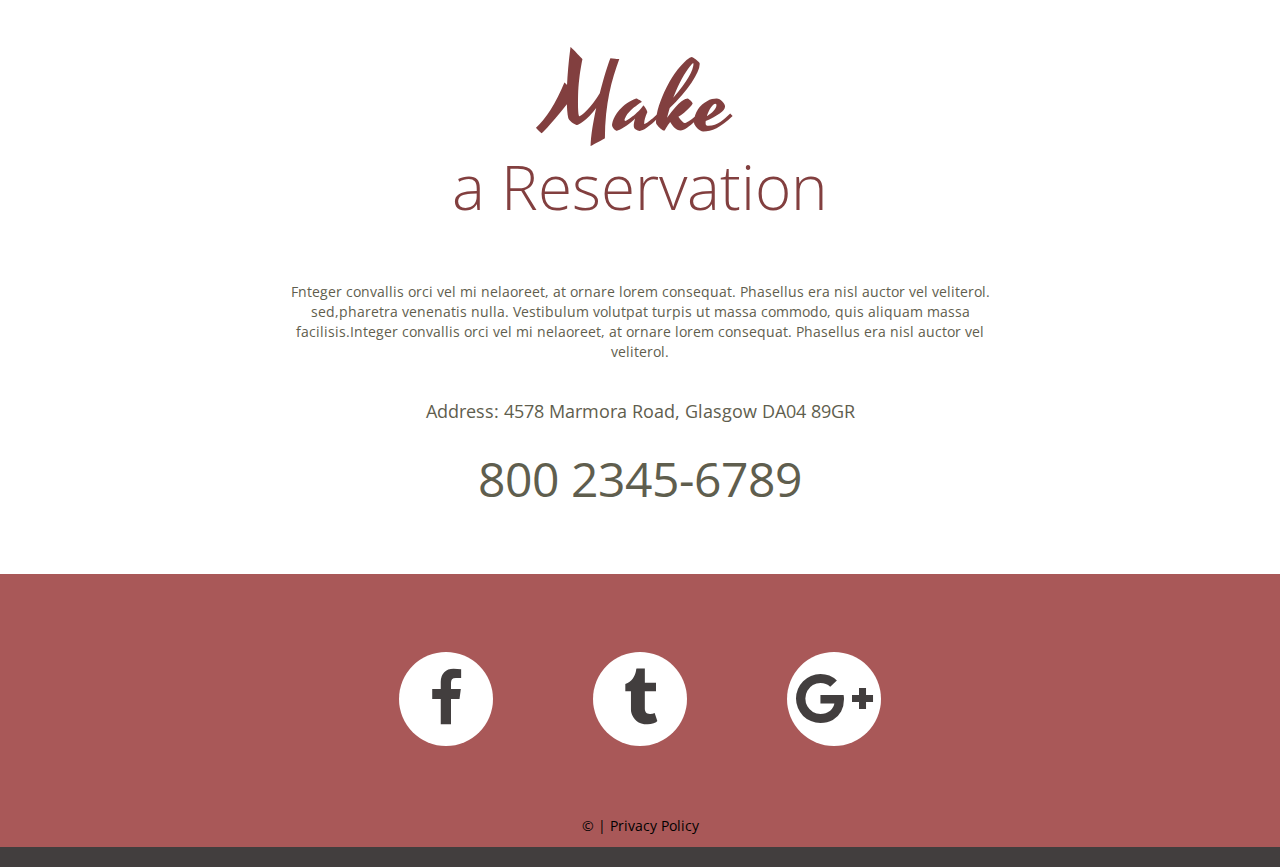
==== commit 6ac528cd: "Merge 22411a986d263c55ded1fa2e1307da439095480a into d1d3f9cb39e96d536a439a0bcb1206f073305b9b" ====
--- a/index.html
+++ b/index.html
@@ -110,7 +110,7 @@
     <main>
         <section class="well">
             <div class="container">
-                <h2><em>Welcome</em>to Our Restaurant</h2>
+                <h2><em>Welcome</em>to Our restaurant</h2>
                 <div class="row">
                     <div class="grid_6">
                         <div class="img img__border"><div class="lazy-img" style="padding-bottom: 63.0282%;"><img data-src="images/page-1_img01.jpg" alt=""></div></div>
